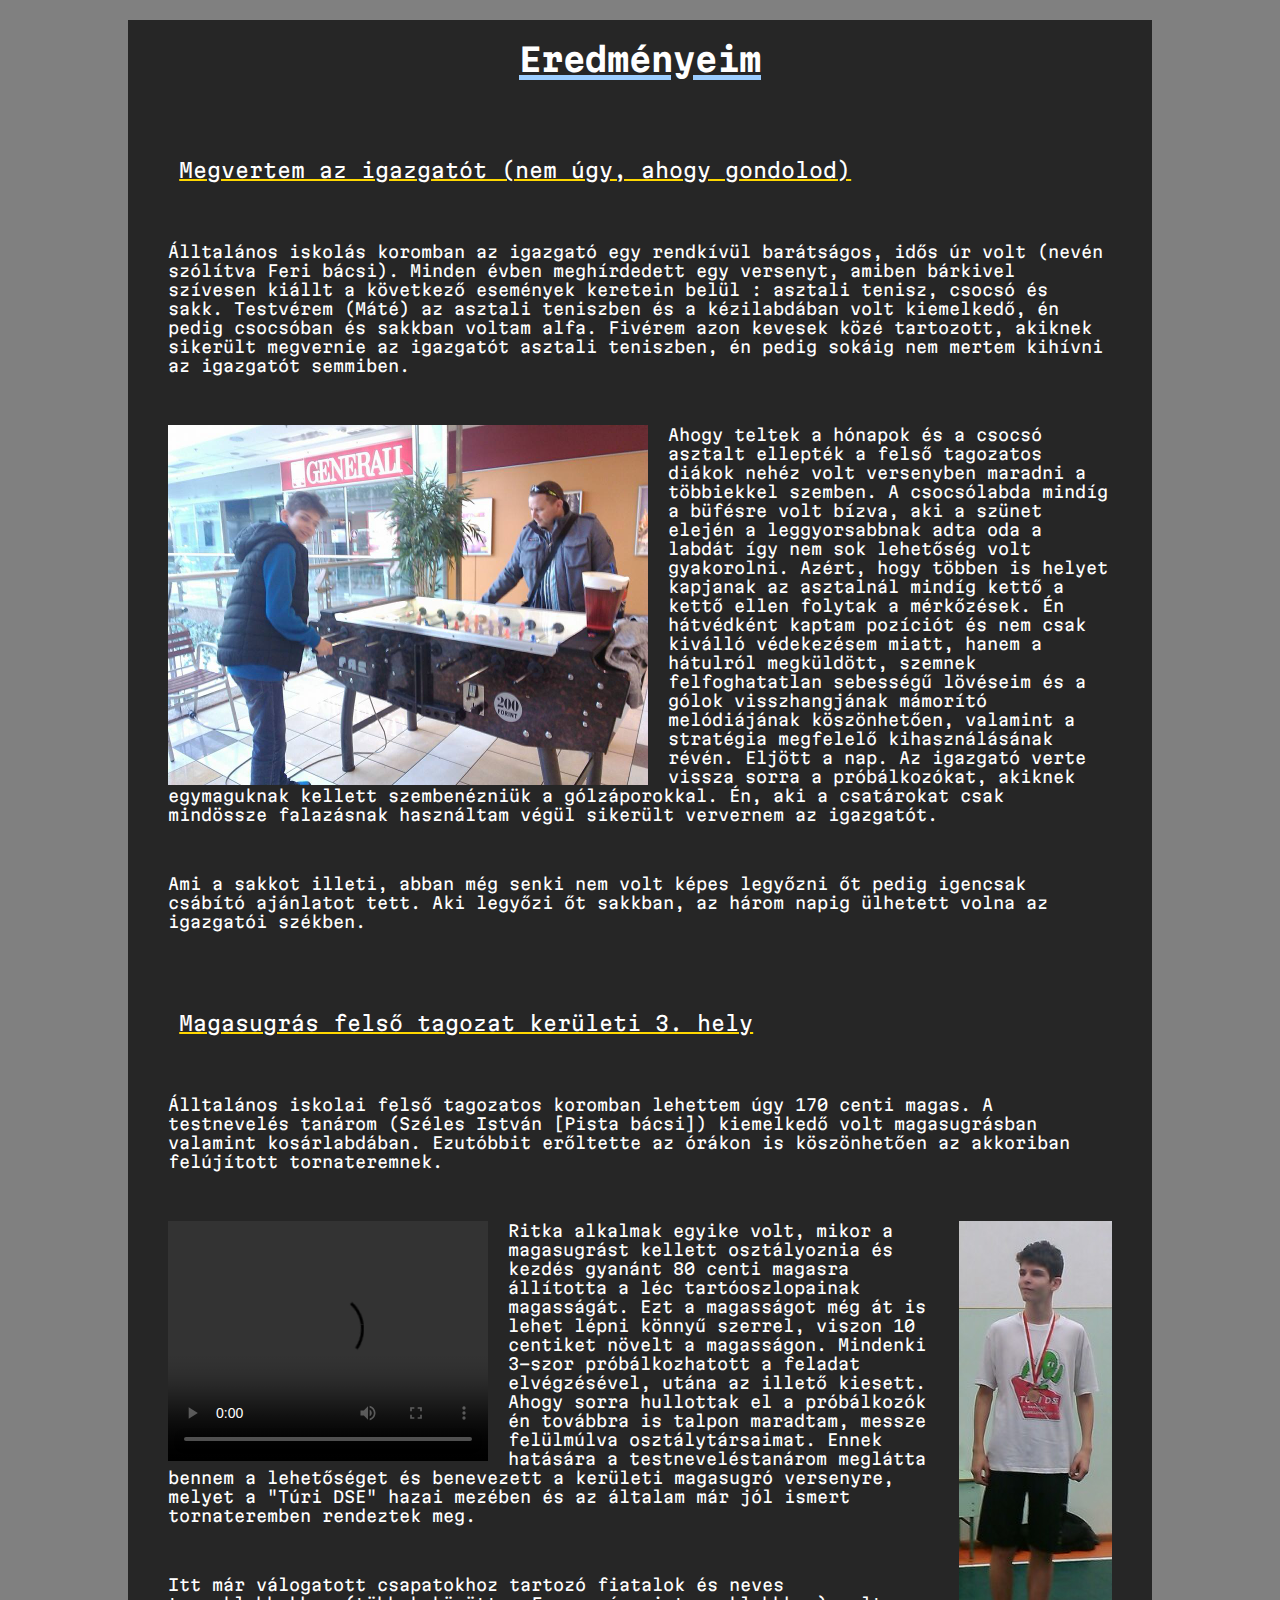
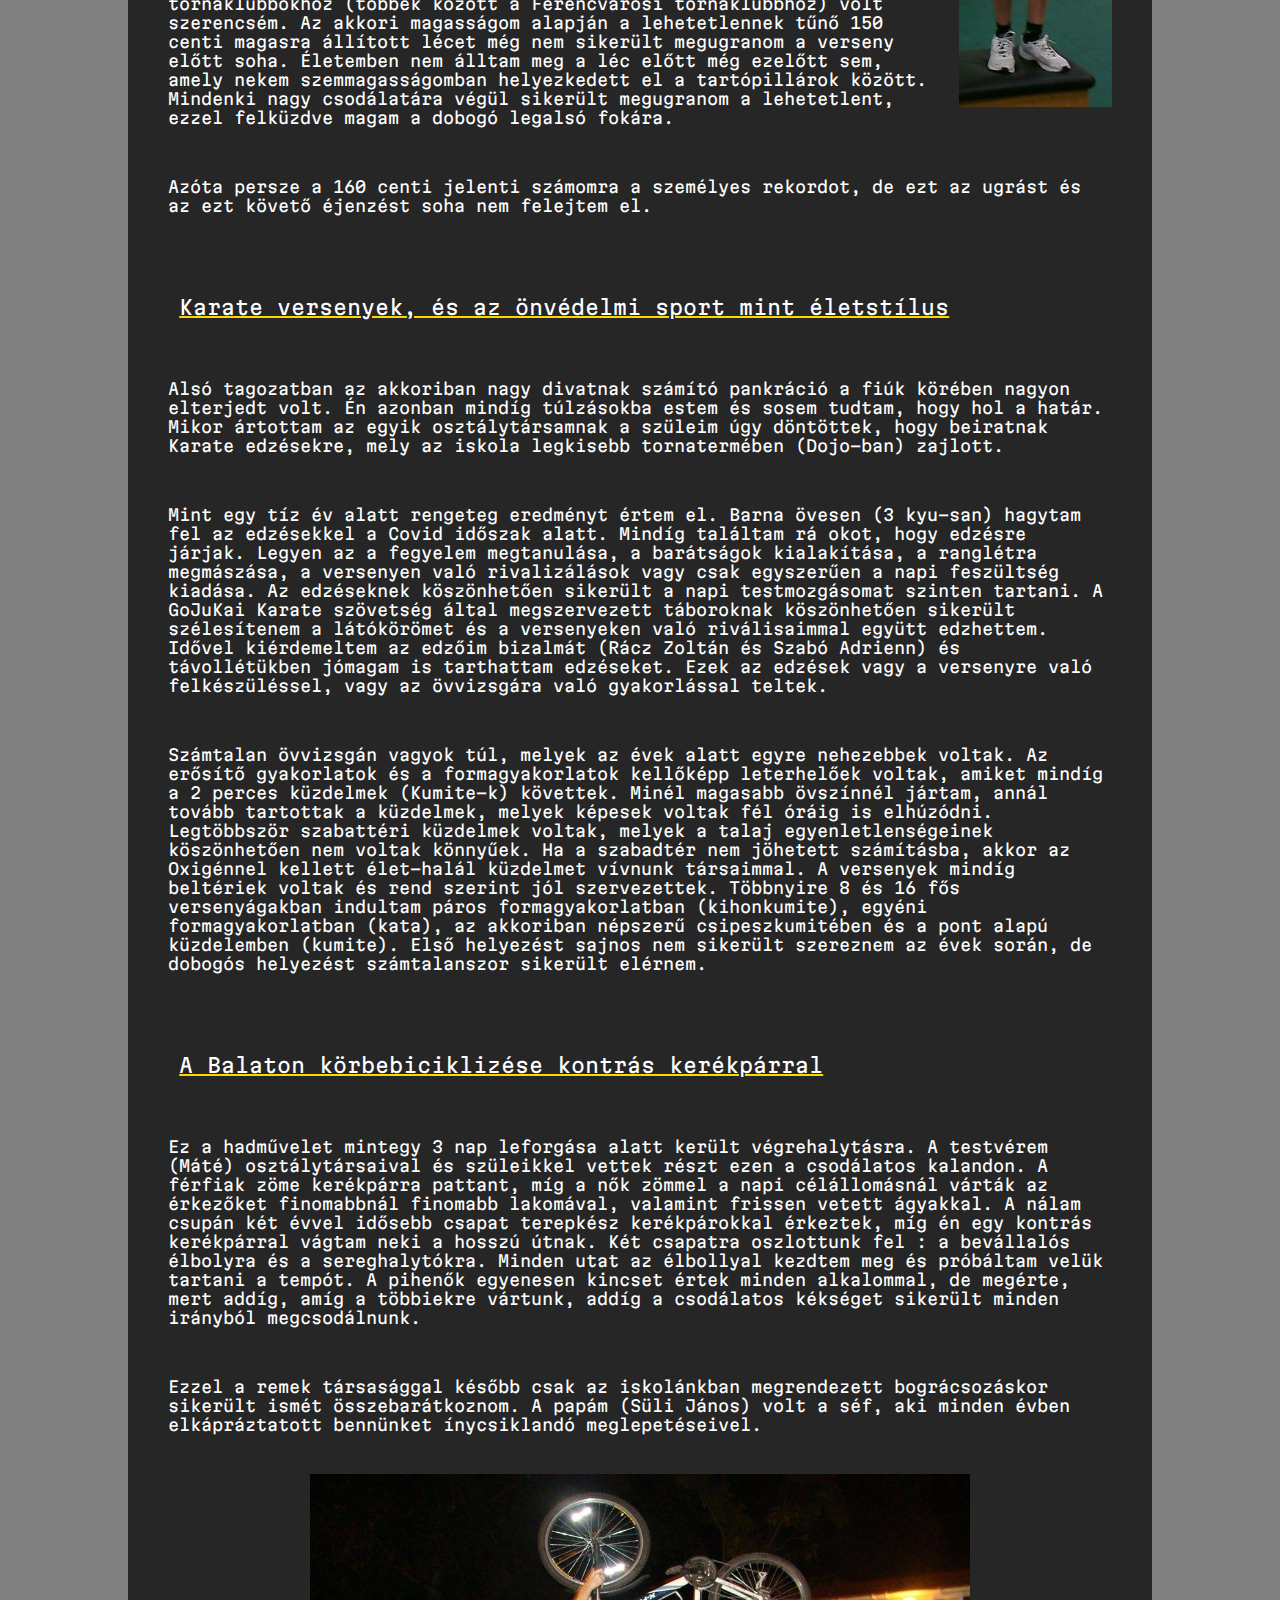
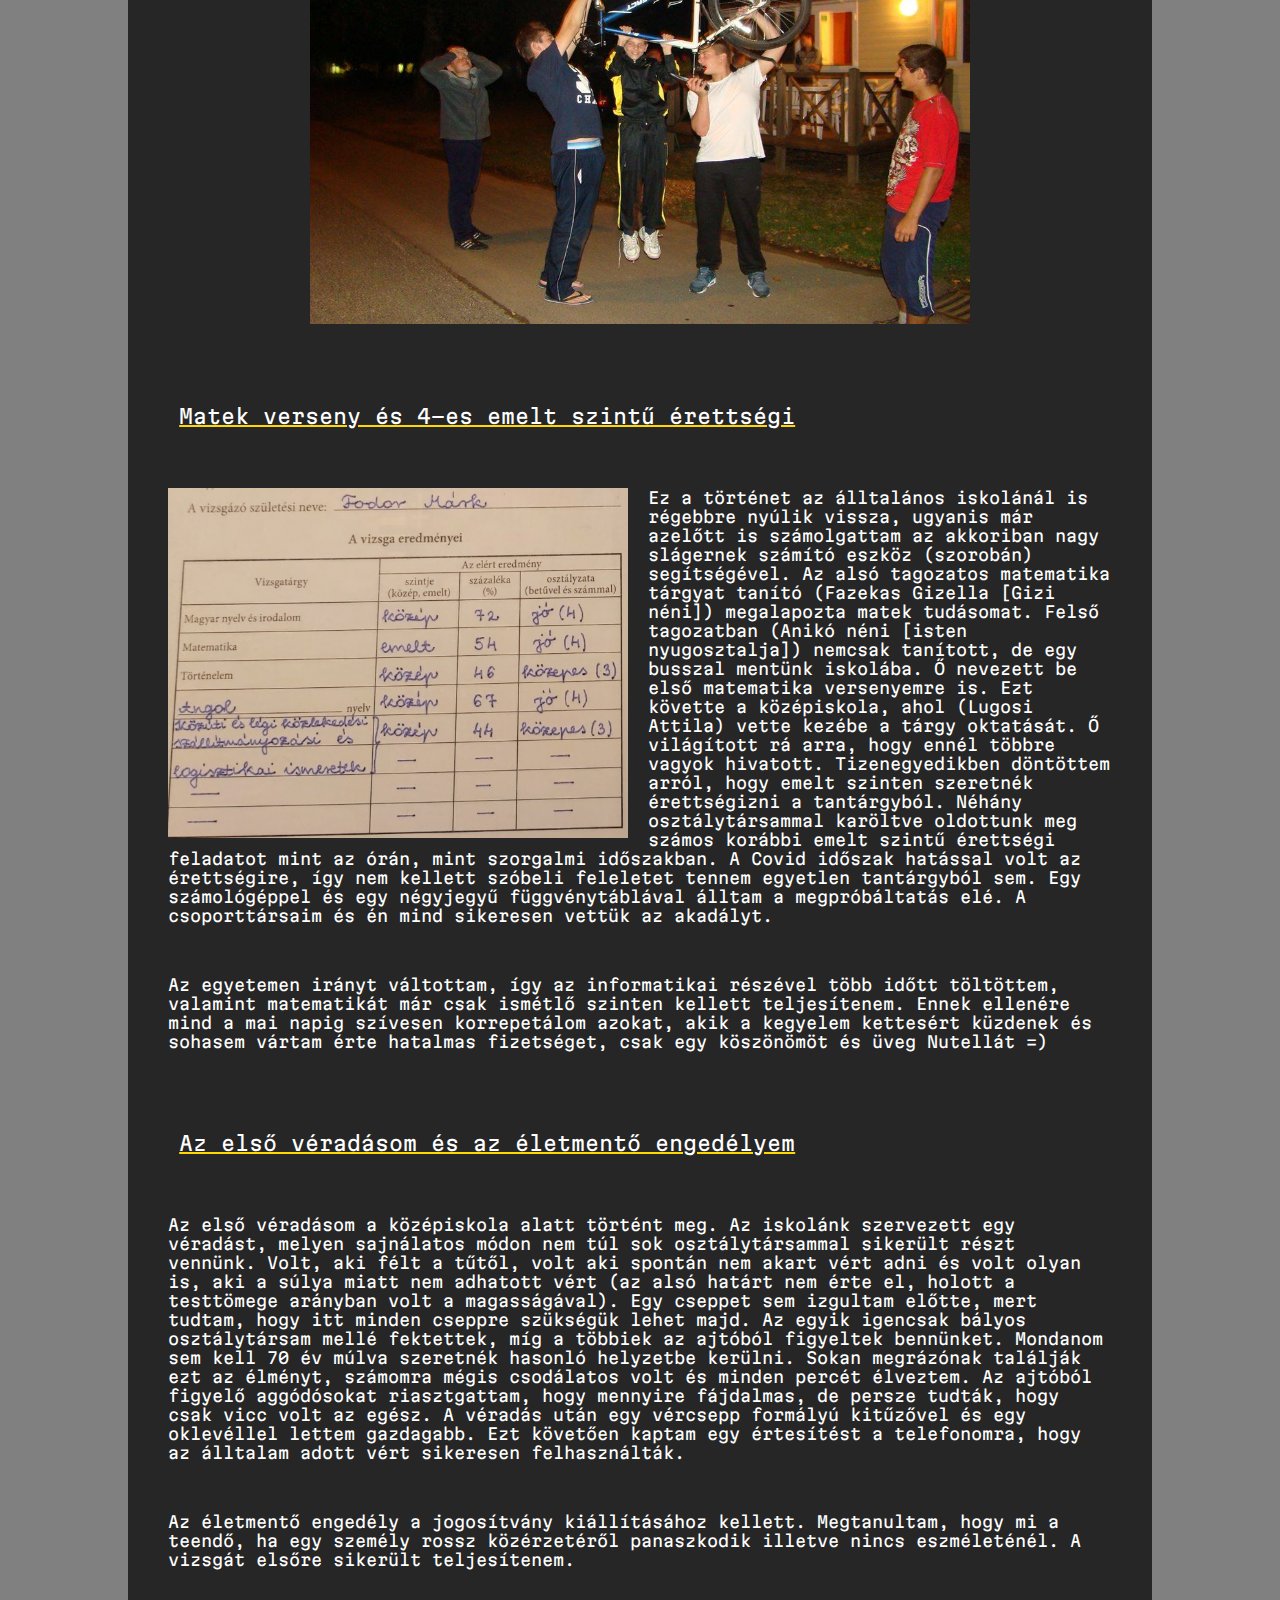
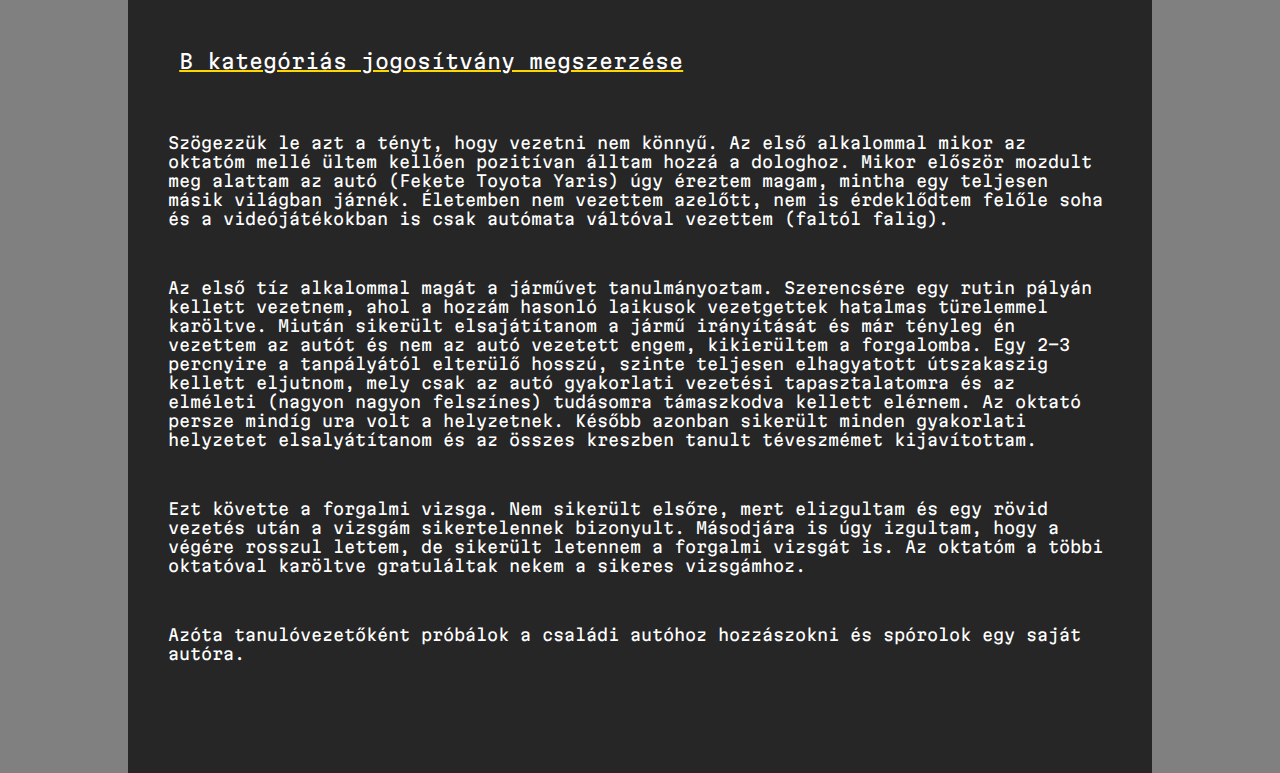
==== eredményeim.html @ e9b062b5 "Update eredményeim.html" ====
<!DOCTYPE HTML>
<html>

<head>
<meta charset="UTF-8">
<meta name="viewport" content="width=device-width, initial-scale=1.0">

<link rel="stylesheet" href="CSS/eredményeim.css">

<title>Fodor Márk portfólió eredményeim</title>



<link rel="preconnect" href="https://fonts.googleapis.com">
<link rel="preconnect" href="https://fonts.gstatic.com" crossorigin>
<link href="https://fonts.googleapis.com/css2?family=Martian+Mono:wght@600&display=swap" rel="stylesheet">


</head>




<body>

<div class="oszlop2">

<h1 class="cim">Eredményeim</h1>


<p class="fejezet2">
Megvertem az igazgatót (nem úgy, ahogy gondolod)
</p>
<p class="fejezet">
Álltalános iskolás koromban az igazgató egy rendkívül barátságos, idős úr volt (nevén szólítva Feri bácsi). Minden évben meghírdedett egy versenyt, amiben bárkivel szívesen kiállt a következő események keretein belül : asztali tenisz, csocsó és sakk. Testvérem (Máté) az asztali teniszben és a kézilabdában volt kiemelkedő, én pedig csocsóban és sakkban voltam alfa. Fivérem azon kevesek közé tartozott, akiknek sikerült megvernie az igazgatót asztali teniszben, én pedig sokáig nem mertem kihívni az igazgatót semmiben.
</p>
<p class="fejezet">


<a href="IMAGES/csocso.jpg" target="_blank">
<img class="csocso1" src="IMAGES/csocso.jpg" alt="Csocsózás a Sugár mozi előtt"></img>
</a>


Ahogy teltek a hónapok és a csocsó asztalt ellepték a felső tagozatos diákok nehéz volt versenyben maradni a többiekkel szemben. A csocsólabda mindíg a büfésre volt bízva, aki a szünet elején a leggyorsabbnak adta oda a labdát így nem sok lehetőség volt gyakorolni. Azért, hogy többen is helyet kapjanak az asztalnál mindíg kettő a kettő ellen folytak a mérkőzések. Én hátvédként kaptam pozíciót és nem csak kiválló védekezésem miatt, hanem a hátulról megküldött, szemnek felfoghatatlan sebességű lövéseim és a gólok visszhangjának mámorító melódiájának köszönhetően, valamint a stratégia megfelelő kihasználásának révén. Eljött a nap. Az igazgató verte vissza sorra a próbálkozókat, akiknek egymaguknak kellett szembenézniük a gólzáporokkal. Én, aki a csatárokat csak mindössze falazásnak használtam végül sikerült ververnem az igazgatót.
</p>
<p class="fejezet">
Ami a sakkot illeti, abban még senki nem volt képes legyőzni őt pedig igencsak csábító ajánlatot tett. Aki legyőzi őt sakkban, az három napig ülhetett volna az igazgatói székben.
</p>





<p class="fejezet2">
Magasugrás felső tagozat kerületi 3. hely
</p>
<p class="fejezet">
Álltalános iskolai felső tagozatos koromban lehettem úgy 170 centi magas. A testnevelés tanárom (Széles István [Pista bácsi]) kiemelkedő volt magasugrásban valamint kosárlabdában. Ezutóbbit erőltette az órákon is köszönhetően az akkoriban felújított tornateremnek.
</p>


<p class="fejezet">
<video class="magasugras" width="320" height="240" controls alt="magasugrás videó">
  <source src="VIDEO/magasugras.3gp" type="video/mp4">
  <source src="VIDEO/magasugras.3gp" type="video/ogg">
Your browser does not support the video tag.
</video>
<a href="IMAGES/Kerületi 3.hely.jpg" target="_blank">
<img class="keruletiharmadik" src="IMAGES/Kerületi 3.hely.jpg" alt="Kép a kerületi harmadikról"></img>
</a>
Ritka alkalmak egyike volt, mikor a magasugrást kellett osztályoznia és kezdés gyanánt 80 centi magasra állította a léc tartóoszlopainak magasságát. Ezt a magasságot még át is lehet lépni könnyű szerrel, viszon 10 centiket növelt a magasságon. Mindenki 3-szor próbálkozhatott a feladat elvégzésével, utána az illető kiesett. Ahogy sorra hullottak el a próbálkozók én továbbra is talpon maradtam, messze felülmúlva osztálytársaimat. Ennek hatására a testneveléstanárom meglátta bennem a lehetőséget és benevezett a kerületi magasugró versenyre, melyet a "Túri DSE" hazai mezében és az általam már jól ismert tornateremben rendeztek meg.
</p>

<p class="fejezet">
Itt már válogatott csapatokhoz tartozó fiatalok és neves tornaklubbokhoz (többek között a Ferencvárosi tornaklubbhoz) volt szerencsém. Az akkori magasságom alapján a lehetetlennek tűnő 150 centi magasra állított lécet még nem sikerült megugranom a verseny előtt soha. Életemben nem álltam meg a léc előtt még ezelőtt sem, amely nekem szemmagasságomban helyezkedett el a tartópillárok között. Mindenki nagy csodálatára végül sikerült megugranom a lehetetlent, ezzel felküzdve magam a dobogó legalsó fokára.
 </p>
 
 
 <p class="fejezet">
 Azóta persze a 160 centi jelenti számomra a személyes rekordot, de ezt az ugrást és az ezt követő éjenzést soha nem felejtem el.
</p>

<p class="fejezet2">
Karate versenyek, és az önvédelmi sport mint életstílus
</p>
<p class="fejezet">
Alsó tagozatban az akkoriban nagy divatnak számító pankráció a fiúk körében nagyon elterjedt volt. Én azonban mindíg túlzásokba estem és sosem tudtam, hogy hol a határ. Mikor ártottam az egyik osztálytársamnak a szüleim úgy döntöttek, hogy beiratnak Karate edzésekre, mely az iskola legkisebb tornatermében (Dojo-ban) zajlott.
</p>


<p class="fejezet">
Mint egy tíz év alatt rengeteg eredményt értem el. Barna övesen (3 kyu-san) hagytam fel az edzésekkel a Covid időszak alatt. Mindíg találtam rá okot, hogy edzésre járjak. Legyen az a fegyelem megtanulása, a barátságok kialakítása, a ranglétra megmászása, a versenyen való rivalizálások vagy csak egyszerűen a napi feszültség kiadása. Az edzéseknek köszönhetően sikerült a napi testmozgásomat szinten tartani. A GoJuKai Karate szövetség által megszervezett táboroknak köszönhetően sikerült szélesítenem a látókörömet és a versenyeken való riválisaimmal együtt edzhettem. Idővel kiérdemeltem az edzőim bizalmát (Rácz Zoltán és Szabó Adrienn) és távollétükben jómagam is tarthattam edzéseket. Ezek az edzések vagy a versenyre való felkészüléssel, vagy az övvizsgára való gyakorlással teltek.
</p>


<p class="fejezet">
Számtalan övvizsgán vagyok túl, melyek az évek alatt egyre nehezebbek voltak. Az erősítő gyakorlatok és a formagyakorlatok kellőképp leterhelőek voltak, amiket mindíg a 2 perces küzdelmek (Kumite-k) követtek. Minél magasabb övszínnél jártam, annál tovább tartottak a küzdelmek, melyek képesek voltak fél óráig is elhúzódni. Legtöbbször szabattéri küzdelmek voltak, melyek a talaj egyenletlenségeinek köszönhetően nem voltak könnyűek. Ha a szabadtér nem jöhetett számításba, akkor az Oxigénnel kellett élet-halál küzdelmet vívnunk társaimmal. A versenyek mindíg beltériek voltak és rend szerint jól szervezettek. Többnyire 8 és 16 fős versenyágakban indultam páros formagyakorlatban (kihonkumite), egyéni formagyakorlatban (kata), az akkoriban népszerű csipeszkumitében és a pont alapú küzdelemben (kumite). Első helyezést sajnos nem sikerült szereznem az évek során, de dobogós helyezést számtalanszor sikerült elérnem.
</p>





<p class="fejezet2">
A Balaton körbebiciklizése kontrás kerékpárral
</p>
<p class="fejezet">
Ez a hadművelet mintegy 3 nap leforgása alatt került végrehalytásra. A testvérem (Máté) osztálytársaival és szüleikkel vettek részt ezen a csodálatos kalandon. A férfiak zöme kerékpárra pattant, míg a nők zömmel a napi célállomásnál várták az érkezőket finomabbnál finomabb lakomával, valamint frissen vetett ágyakkal. A nálam csupán két évvel idősebb csapat terepkész kerékpárokkal érkeztek, míg én egy kontrás kerékpárral vágtam neki a hosszú útnak. Két csapatra oszlottunk fel : a bevállalós élbolyra és a sereghalytókra. Minden utat az élbollyal kezdtem meg és próbáltam velük tartani a tempót. A pihenők egyenesen kincset értek minden alkalommal, de megérte, mert addíg, amíg a többiekre vártunk, addíg a csodálatos kékséget sikerült minden irányból megcsodálnunk.
</p>
<p class="fejezet">
Ezzel a remek társasággal később csak az iskolánkban megrendezett bográcsozáskor sikerült ismét összebarátkoznom. A papám (Süli János) volt a séf, aki minden évben elkápráztatott bennünket ínycsiklandó meglepetéseivel.
</p>

<a href="IMAGES/kerekpar.jpg" target="_blank">
<img class="kerekpar" src="IMAGES/kerekpar.jpg" alt="Kép a nagy csapatról"></img>
</a>



<p class="fejezet2">
Matek verseny és 4-es emelt szintű érettségi
</p>
<p class="fejezet">

<a href="IMAGES/emeltmatematikanégyes.jpg" target="_blank">
<img class="matek4" src="IMAGES/emeltmatematikanégyes.jpg" alt="Kép a négyes bizonyítványomról"></img>
</a>

Ez a történet az álltalános iskolánál is régebbre nyúlik vissza, ugyanis már azelőtt is számolgattam az akkoriban nagy slágernek számító eszköz (szorobán) segítségével. Az alsó tagozatos matematika tárgyat tanító (Fazekas Gizella [Gizi néni]) megalapozta matek tudásomat. Felső tagozatban (Anikó néni [isten nyugosztalja]) nemcsak tanított, de egy busszal mentünk iskolába. Ő nevezett be első matematika versenyemre is. Ezt követte a középiskola, ahol (Lugosi Attila) vette kezébe a tárgy oktatását. Ő világított rá arra, hogy ennél többre vagyok hivatott. Tizenegyedikben döntöttem arról, hogy emelt szinten szeretnék érettségizni a tantárgyból. Néhány osztálytársammal karöltve oldottunk meg számos korábbi emelt szintű érettségi feladatot mint az órán, mint szorgalmi időszakban. A Covid időszak hatással volt az érettségire, így nem kellett szóbeli feleletet tennem egyetlen tantárgyból sem. Egy számológéppel és egy négyjegyű függvénytáblával álltam a megpróbáltatás elé. A csoporttársaim és én mind sikeresen vettük az akadályt.
</p>

<p class="fejezet">
Az egyetemen irányt váltottam, így az informatikai részével több időtt töltöttem, valamint matematikát már csak ismétlő szinten kellett teljesítenem. Ennek ellenére mind a mai napig szívesen korrepetálom azokat, akik a kegyelem kettesért küzdenek és sohasem vártam érte hatalmas fizetséget, csak egy köszönömöt és üveg Nutellát =)
</p>
<p class="fejezet2">
Az első véradásom és az életmentő engedélyem
</p>
<p class="fejezet">
Az első véradásom a középiskola alatt történt meg. Az iskolánk szervezett egy véradást, melyen sajnálatos módon nem túl sok osztálytársammal sikerült részt vennünk. Volt, aki félt a tűtől, volt aki spontán nem akart vért adni és volt olyan is, aki a súlya miatt nem adhatott vért (az alsó határt nem érte el, holott a testtömege arányban volt a magasságával). Egy cseppet sem izgultam előtte, mert tudtam, hogy itt minden cseppre szükségük lehet majd. Az egyik igencsak bályos osztálytársam mellé fektettek, míg a többiek az ajtóból figyeltek bennünket. Mondanom sem kell 70 év múlva szeretnék hasonló helyzetbe kerülni. Sokan megrázónak találják ezt az élményt, számomra mégis csodálatos volt és minden percét élveztem. Az ajtóból figyelő aggódósokat riasztgattam, hogy mennyire fájdalmas, de persze tudták, hogy csak vicc volt az egész. A véradás után egy vércsepp formályú kitűzővel és egy oklevéllel lettem gazdagabb. Ezt követően kaptam egy értesítést a telefonomra, hogy az álltalam adott vért sikeresen felhasználták.
</p>
<p class="fejezet">
Az életmentő engedély a jogosítvány kiállításához kellett. Megtanultam, hogy mi a teendő, ha egy személy rossz közérzetéről panaszkodik illetve nincs eszméleténél. A vizsgát elsőre sikerült teljesítenem.
</p>



<p class="fejezet2">
B kategóriás jogosítvány megszerzése
</p>
<p class="fejezet">
Szögezzük le azt a tényt, hogy vezetni nem könnyű. Az első alkalommal mikor az oktatóm mellé ültem kellően pozitívan álltam hozzá a dologhoz. Mikor először mozdult meg alattam az autó (Fekete Toyota Yaris) úgy éreztem magam, mintha egy teljesen másik világban járnék. Életemben nem vezettem azelőtt, nem is érdeklődtem felőle soha és a videójátékokban is csak autómata váltóval vezettem (faltól falig).
</p>

<p class="fejezet">
Az első tíz alkalommal magát a járművet tanulmányoztam. Szerencsére egy rutin pályán kellett vezetnem, ahol a hozzám hasonló laikusok vezetgettek hatalmas türelemmel karöltve. Miután sikerült elsajátítanom a jármű irányítását és már tényleg én vezettem az autót és nem az autó vezetett engem, kikierültem a forgalomba. Egy 2-3 percnyire a tanpályától elterülő hosszú, szinte teljesen elhagyatott útszakaszig kellett eljutnom, mely csak az autó gyakorlati vezetési tapasztalatomra és az elméleti (nagyon nagyon felszínes) tudásomra támaszkodva kellett elérnem. Az oktató persze mindíg ura volt a helyzetnek. Később azonban sikerült minden gyakorlati helyzetet elsalyátítanom és az összes kreszben tanult téveszmémet kijavítottam.
</p>


<p class="fejezet">
Ezt követte a forgalmi vizsga. Nem sikerült elsőre, mert elizgultam és egy rövid vezetés után a vizsgám sikertelennek bizonyult. Másodjára is úgy izgultam, hogy a végére rosszul lettem, de sikerült letennem a forgalmi vizsgát is. Az oktatóm a többi oktatóval karöltve gratuláltak nekem a sikeres vizsgámhoz.
</p>

<p class="fejezet">
Azóta tanulóvezetőként próbálok a családi autóhoz hozzászokni és spórolok egy saját autóra.
</p>







</div>

</body>

</html>
---- CSS/eredményeim.css ----
*{
	font-family: 'Martian Mono', monospace;
}

body{
	background-color:gray;
	margin:0px;
	padding:0px;
	background-image: url('https://souravsinha.com/wp-content/uploads/2021/08/Financial-freedom.jpg');
	background-repeat: no-repeat;
	background-attachment: fixed;
}





div.oszlop2{
	width:80%;
	height:5553px;
	position: relative;
	background: rgba(0, 0, 0, .7);
	margin:20px auto 0px auto;
}




img.profilkep{
	height:width;
	width:80%;
	margin:20px 0px 0px 10%;
	border-radius: 1000px;
}


hr{
	margin:0px;
}


h2.nev{
	text-align:center;
	margin:10px 0px 100px 0px;
	
	text-decoration: underline black 3px;
}

h4.nev{
	text-align:center;
	margin:0px;
	padding:20px;
	color:black;
}

div.laplink{
	background-color:#9BCDFF;
	width:100%;
	height:70px;
	margin:0px;
}

div.laplink:hover{
	background-color:white;
}


div.laplink:hover, h4.nev:link{
	color:#2693FF;
}

div.laplink:hover, h4.nev:visited{
	color:#2693FF;
}


div.laplink:hover, h4.nev:hover{
	color:#2693FF;
}


div.laplink:hover, h4.nev:active{
	color:#2693FF;
}

a.ugras{
	text-decoration: none;
}

p{
	color:white;
}

h1.cim{
	color:white;
	text-align:center;
	text-decoration: underline #9BCDFF 5px;
	margin:0px;
	padding:20px 0px 0px 0px;
}

div.lábjegyzet{
	background-color:#9BCDFF;
	
	position: absolute;
	bottom: 0px;
	width:100%;
}

h1.cim2{
	color:black;
	text-align:center;
}

p.elerhetoseg{
	color:black;
	float:left;
	padding:0px 0px 0px 30px;
}

p.elerhetoseg2{
	color:black;
	float:right;
	padding:0px 30px 0px 0px;
}

div.fejezet{
	width:90%;
	height:600px;
	margin:0px auto 10px auto;
	padding:10px;
}

img.bemutatkozókep{
	height:450px;
	width:250px;
	float:left;
}

img.mibenvagyokjo{
	height:450px;
	width:250px;
	float:left;
}

div.tobbi1{
	background-color:#9BCDFF;
	width:200px;
	height:50px;
	
	position:absolute;
    left: 1000px;
    top: 565px;
}

div.tobbi2{
	background-color:#9BCDFF;
	width:200px;
	height:50px;
	
	position:absolute;
    left: 1000px;
    top: 1195px;
}

div.tobbi3{
	background-color:#9BCDFF;
	width:200px;
	height:50px;
	
	position:absolute;
    left: 1000px;
    top: 1830px;
}

h3.tovabb{
	text-align:center;
}

a.ujoldal{
	text-decoration: none;
	color:black;
}

div.tobbi1:hover{
	background-color:white;
}

div.tobbi1:hover, h3.tovabb:link{
	color:#2693FF;
}

div.tobbi1:hover, h3.tovabb:visited{
	color:#2693FF;
}


div.tobbi1:hover, h3.tovabb:hover{
	color:#2693FF;
}


div.tobbi1:hover, h3.tovabb:active{
	color:#2693FF;
}



div.tobbi2:hover{
	background-color:white;
}

div.tobbi2:hover, h3.tovabb:link{
	color:#2693FF;
}

div.tobbi2:hover, h3.tovabb:visited{
	color:#2693FF;
}


div.tobbi2:hover, h3.tovabb:hover{
	color:#2693FF;
}


div.tobbi2:hover, h3.tovabb:active{
	color:#2693FF;
}



div.tobbi3:hover{
	background-color:white;
}

div.tobbi3:hover, h3.tovabb:link{
	color:#2693FF;
}

div.tobbi3:hover, h3.tovabb:visited{
	color:#2693FF;
}


div.tobbi3:hover, h3.tovabb:hover{
	color:#2693FF;
}


div.tobbi3:hover, h3.tovabb:active{
	color:#2693FF;
}

div.bemutatkozokepmellett{
	padding:10px 10px 10px 270px;
	width:40%;
}

div.mibenvagyokjokepmellett{
	padding:60px 10px 10px 270px;
	width:30%;
}

div.eredmenyek{
	width:40%;
	text-align:center;
	margin:0px auto;
	padding:40px 0px 0px 0px;
}

p.fejezet{
	margin:50px 40px 0px 40px;
}


p.fejezet2{
	width:90%;
	margin:70px auto 10px auto;
	padding:10px;
	font-size: 20px;
	text-decoration: underline #FFD700 2px;
}

video.magasugras{
	float:left;
	margin-right:20px;
}

img.keruletiharmadik{
	float:right;
	margin-left:20px;
}

img.csocso1{
	float:left;
	height:360px;
	width:480px;
	margin-right:20px;
}

img.kerekpar{
	height:450px;
	width:660px;
	margin:40px auto;
	display: block;
}

img.matek4{
	float:left;
	height:350px;
	width:460px;
	margin:0px auto;
	display: block;
	margin-right:20px;
}
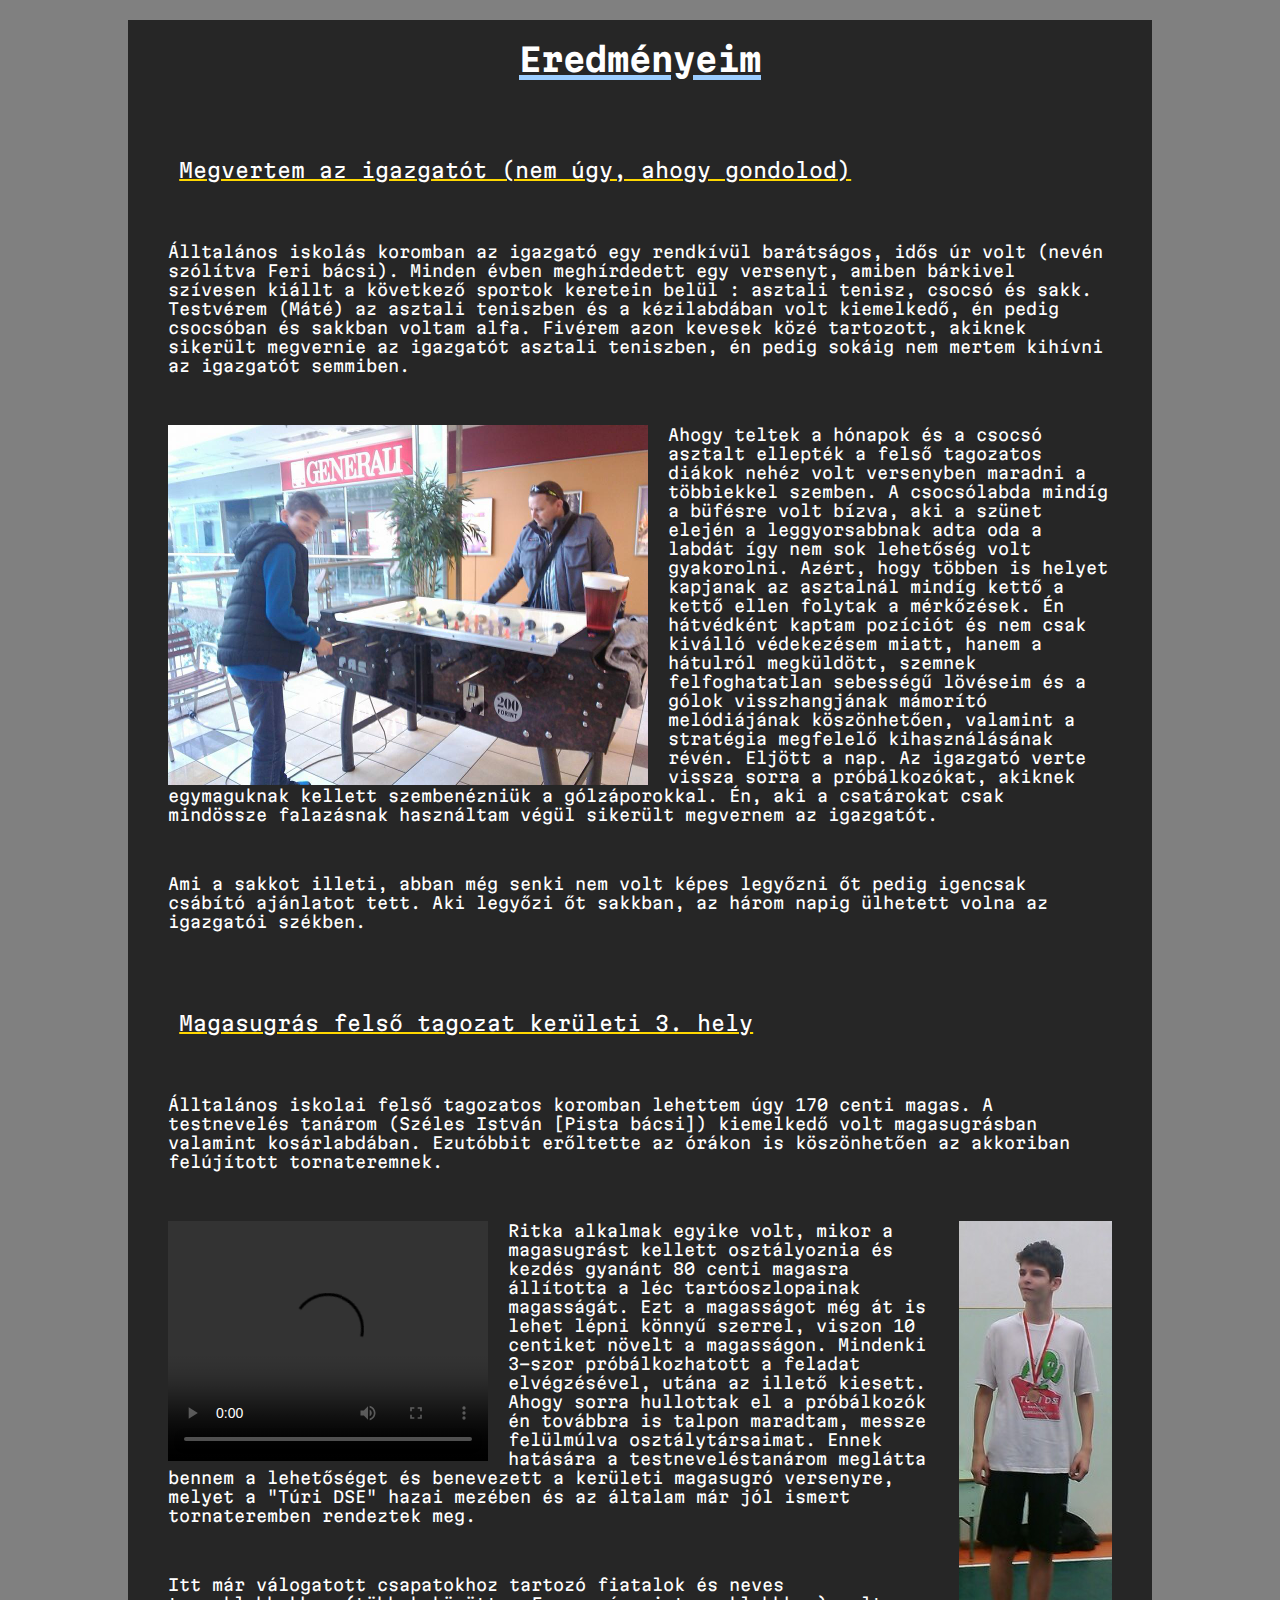
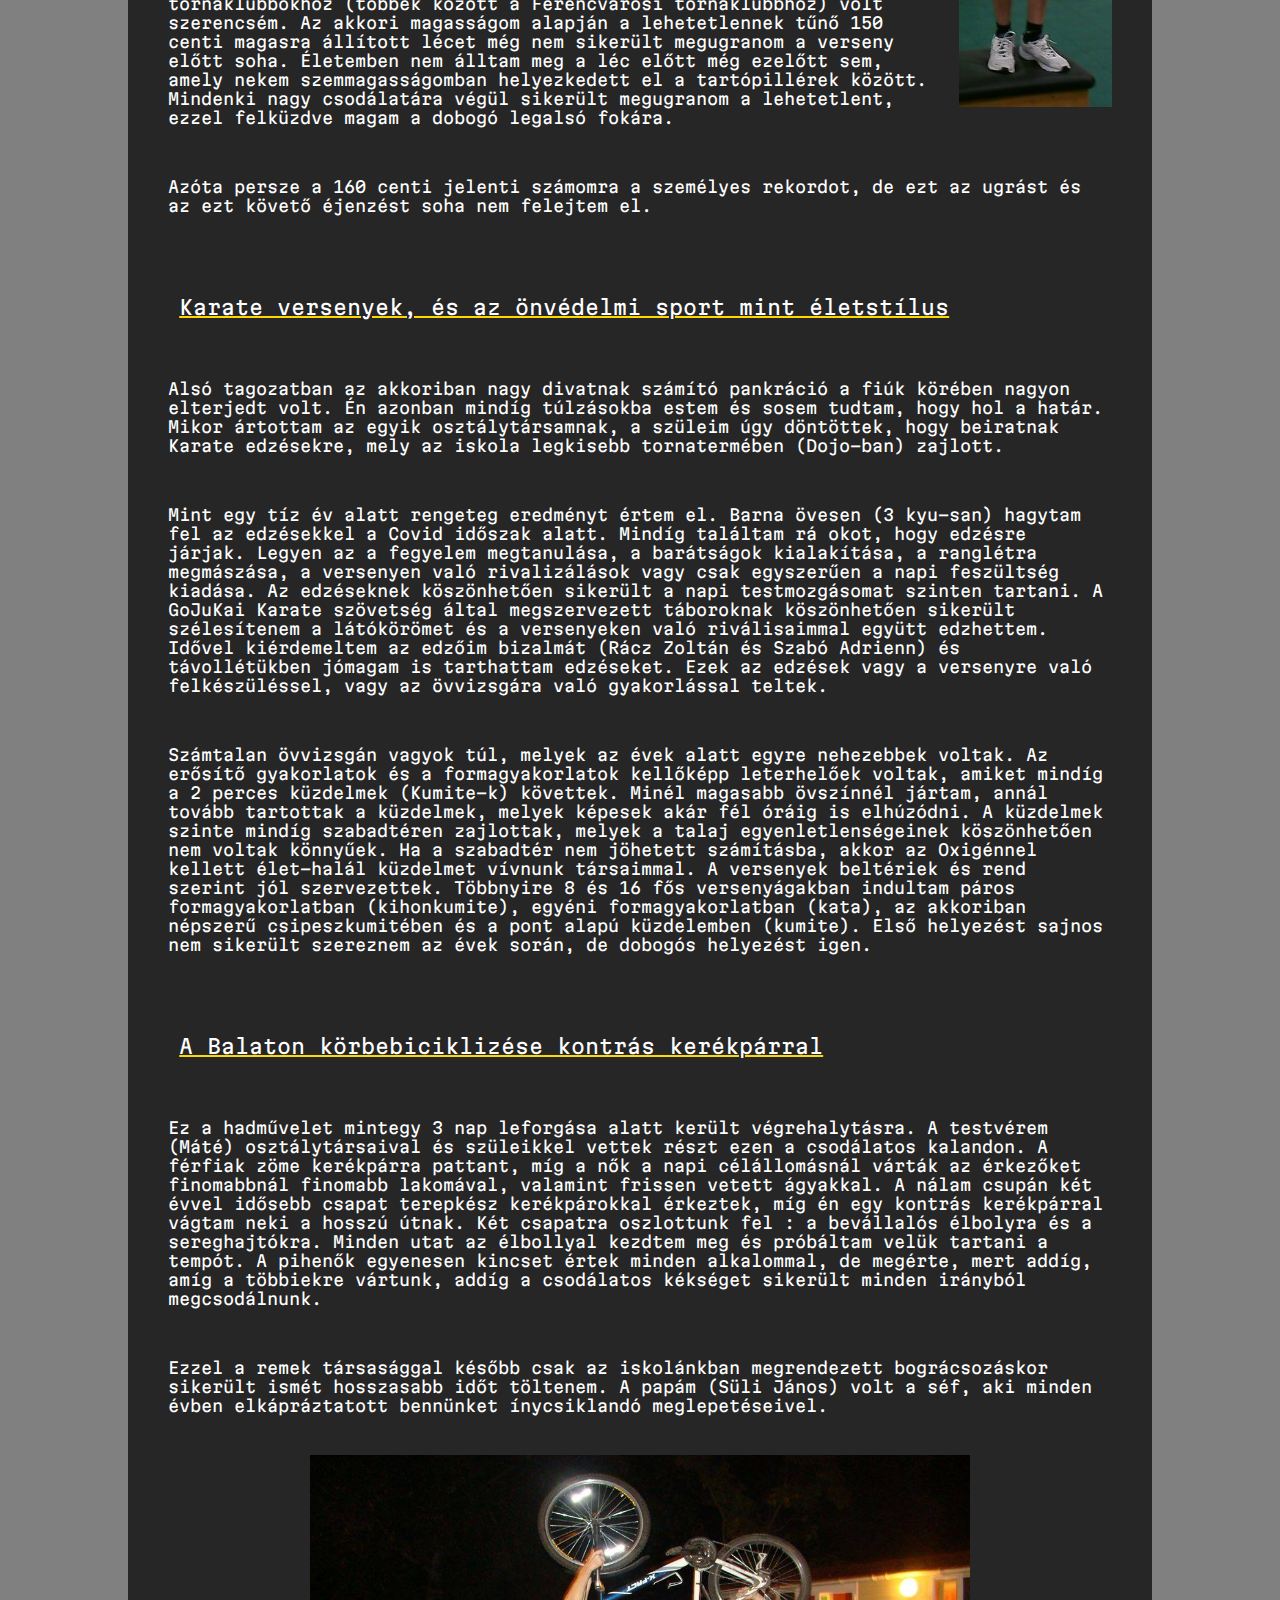
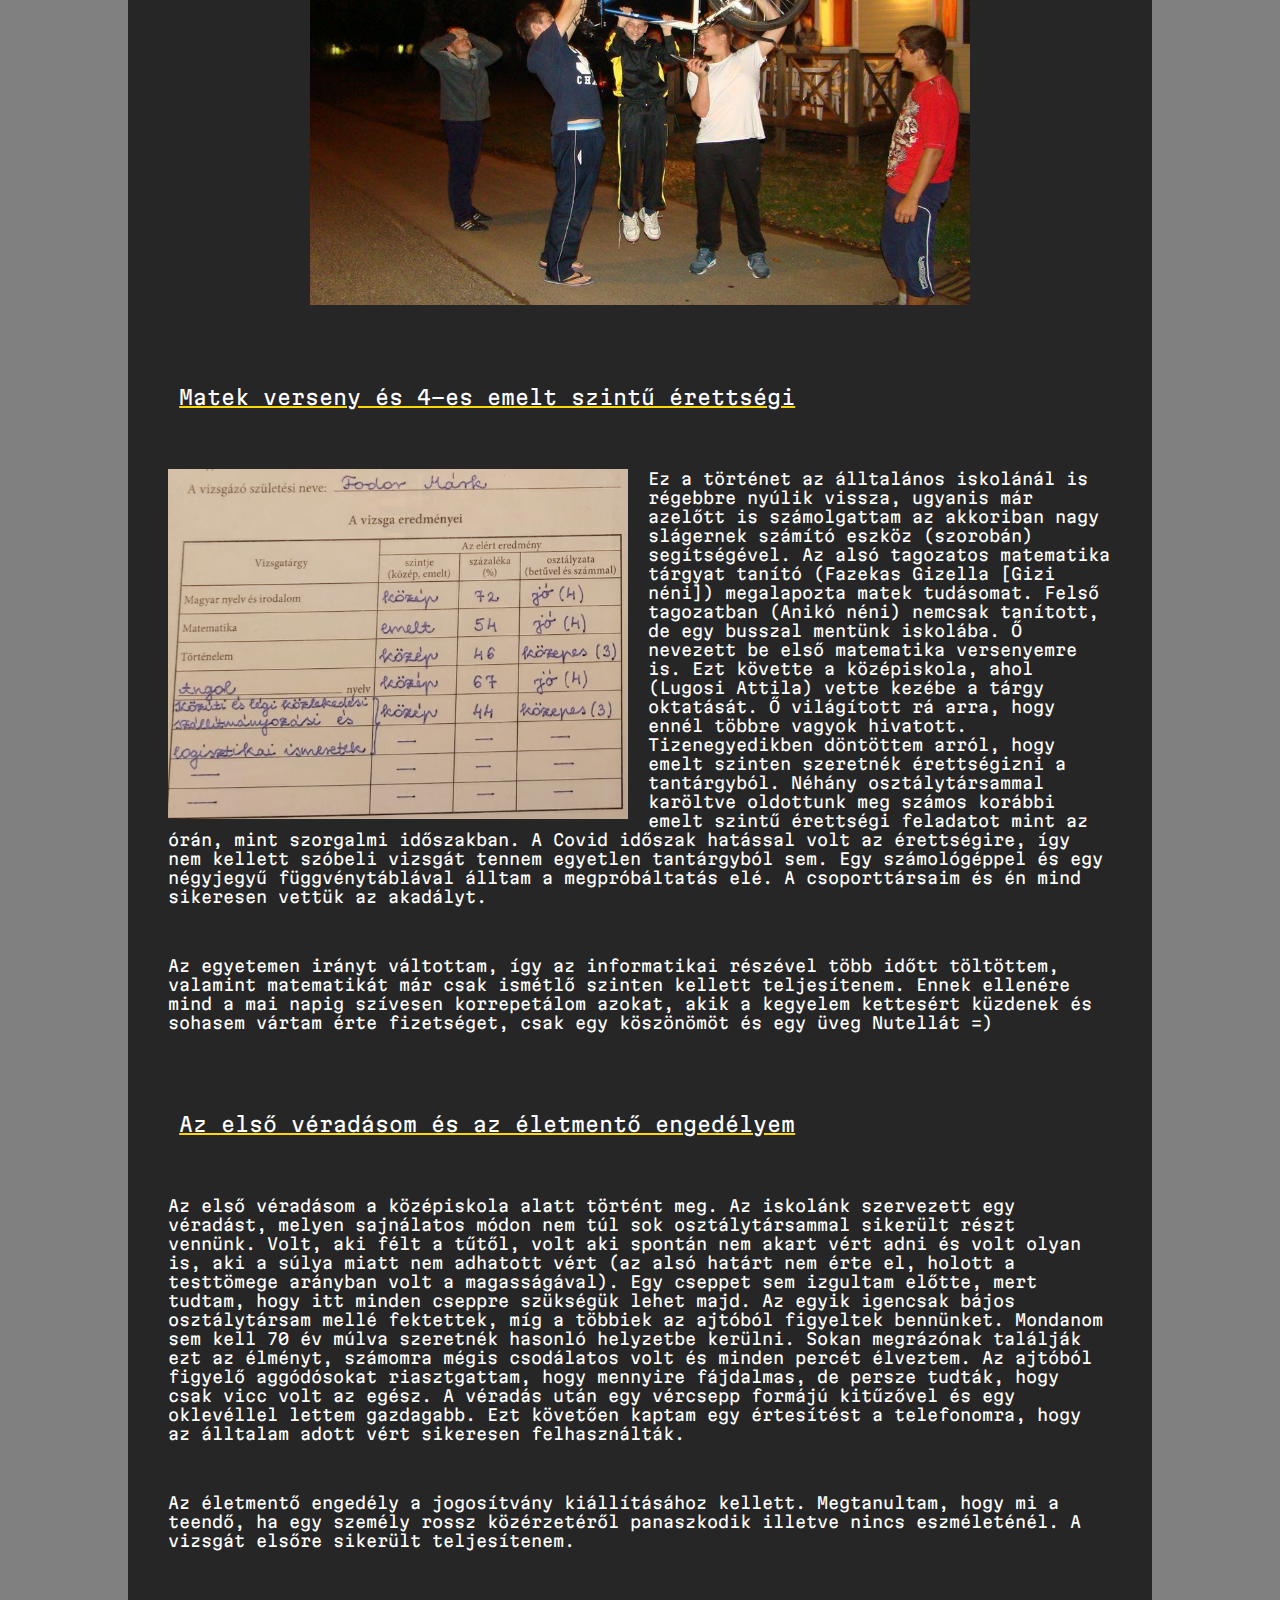
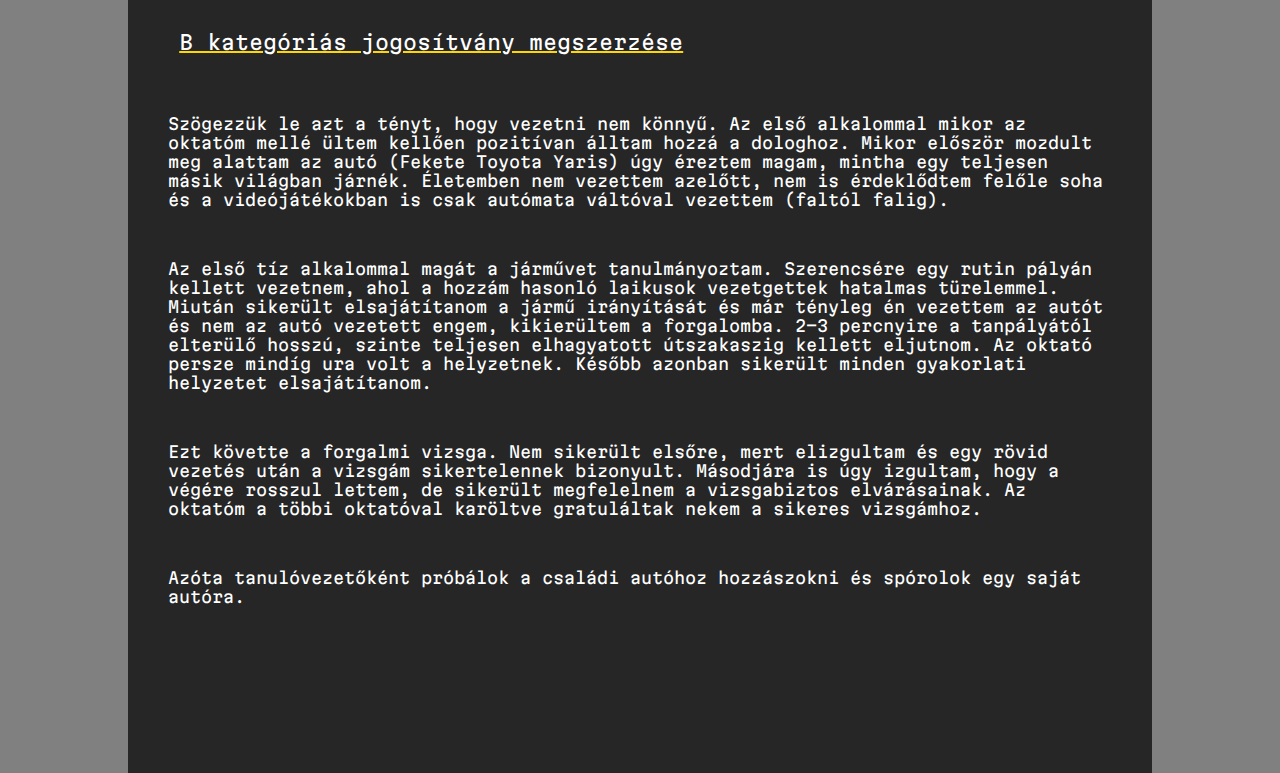
==== commit 799e6351: "Update eredményeim.html" ====
--- a/eredményeim.html
+++ b/eredményeim.html
@@ -32,7 +32,7 @@
 Megvertem az igazgatót (nem úgy, ahogy gondolod)
 </p>
 <p class="fejezet">
-Álltalános iskolás koromban az igazgató egy rendkívül barátságos, idős úr volt (nevén szólítva Feri bácsi). Minden évben meghírdedett egy versenyt, amiben bárkivel szívesen kiállt a következő események keretein belül : asztali tenisz, csocsó és sakk. Testvérem (Máté) az asztali teniszben és a kézilabdában volt kiemelkedő, én pedig csocsóban és sakkban voltam alfa. Fivérem azon kevesek közé tartozott, akiknek sikerült megvernie az igazgatót asztali teniszben, én pedig sokáig nem mertem kihívni az igazgatót semmiben.
+Álltalános iskolás koromban az igazgató egy rendkívül barátságos, idős úr volt (nevén szólítva Feri bácsi). Minden évben meghírdedett egy versenyt, amiben bárkivel szívesen kiállt a következő sportok keretein belül : asztali tenisz, csocsó és sakk. Testvérem (Máté) az asztali teniszben és a kézilabdában volt kiemelkedő, én pedig csocsóban és sakkban voltam alfa. Fivérem azon kevesek közé tartozott, akiknek sikerült megvernie az igazgatót asztali teniszben, én pedig sokáig nem mertem kihívni az igazgatót semmiben.
 </p>
 <p class="fejezet">
 
@@ -42,7 +42,7 @@
 </a>
 
 
-Ahogy teltek a hónapok és a csocsó asztalt ellepték a felső tagozatos diákok nehéz volt versenyben maradni a többiekkel szemben. A csocsólabda mindíg a büfésre volt bízva, aki a szünet elején a leggyorsabbnak adta oda a labdát így nem sok lehetőség volt gyakorolni. Azért, hogy többen is helyet kapjanak az asztalnál mindíg kettő a kettő ellen folytak a mérkőzések. Én hátvédként kaptam pozíciót és nem csak kiválló védekezésem miatt, hanem a hátulról megküldött, szemnek felfoghatatlan sebességű lövéseim és a gólok visszhangjának mámorító melódiájának köszönhetően, valamint a stratégia megfelelő kihasználásának révén. Eljött a nap. Az igazgató verte vissza sorra a próbálkozókat, akiknek egymaguknak kellett szembenézniük a gólzáporokkal. Én, aki a csatárokat csak mindössze falazásnak használtam végül sikerült ververnem az igazgatót.
+Ahogy teltek a hónapok és a csocsó asztalt ellepték a felső tagozatos diákok nehéz volt versenyben maradni a többiekkel szemben. A csocsólabda mindíg a büfésre volt bízva, aki a szünet elején a leggyorsabbnak adta oda a labdát így nem sok lehetőség volt gyakorolni. Azért, hogy többen is helyet kapjanak az asztalnál mindíg kettő a kettő ellen folytak a mérkőzések. Én hátvédként kaptam pozíciót és nem csak kiválló védekezésem miatt, hanem a hátulról megküldött, szemnek felfoghatatlan sebességű lövéseim és a gólok visszhangjának mámorító melódiájának köszönhetően, valamint a stratégia megfelelő kihasználásának révén. Eljött a nap. Az igazgató verte vissza sorra a próbálkozókat, akiknek egymaguknak kellett szembenézniük a gólzáporokkal. Én, aki a csatárokat csak mindössze falazásnak használtam végül sikerült megvernem az igazgatót.
 </p>
 <p class="fejezet">
 Ami a sakkot illeti, abban még senki nem volt képes legyőzni őt pedig igencsak csábító ajánlatot tett. Aki legyőzi őt sakkban, az három napig ülhetett volna az igazgatói székben.
@@ -73,7 +73,7 @@
 </p>
 
 <p class="fejezet">
-Itt már válogatott csapatokhoz tartozó fiatalok és neves tornaklubbokhoz (többek között a Ferencvárosi tornaklubbhoz) volt szerencsém. Az akkori magasságom alapján a lehetetlennek tűnő 150 centi magasra állított lécet még nem sikerült megugranom a verseny előtt soha. Életemben nem álltam meg a léc előtt még ezelőtt sem, amely nekem szemmagasságomban helyezkedett el a tartópillárok között. Mindenki nagy csodálatára végül sikerült megugranom a lehetetlent, ezzel felküzdve magam a dobogó legalsó fokára.
+Itt már válogatott csapatokhoz tartozó fiatalok és neves tornaklubbokhoz (többek között a Ferencvárosi tornaklubbhoz) volt szerencsém. Az akkori magasságom alapján a lehetetlennek tűnő 150 centi magasra állított lécet még nem sikerült megugranom a verseny előtt soha. Életemben nem álltam meg a léc előtt még ezelőtt sem, amely nekem szemmagasságomban helyezkedett el a tartópillérek között. Mindenki nagy csodálatára végül sikerült megugranom a lehetetlent, ezzel felküzdve magam a dobogó legalsó fokára.
  </p>
  
  
@@ -85,7 +85,7 @@
 Karate versenyek, és az önvédelmi sport mint életstílus
 </p>
 <p class="fejezet">
-Alsó tagozatban az akkoriban nagy divatnak számító pankráció a fiúk körében nagyon elterjedt volt. Én azonban mindíg túlzásokba estem és sosem tudtam, hogy hol a határ. Mikor ártottam az egyik osztálytársamnak a szüleim úgy döntöttek, hogy beiratnak Karate edzésekre, mely az iskola legkisebb tornatermében (Dojo-ban) zajlott.
+Alsó tagozatban az akkoriban nagy divatnak számító pankráció a fiúk körében nagyon elterjedt volt. Én azonban mindíg túlzásokba estem és sosem tudtam, hogy hol a határ. Mikor ártottam az egyik osztálytársamnak, a szüleim úgy döntöttek, hogy beiratnak Karate edzésekre, mely az iskola legkisebb tornatermében (Dojo-ban) zajlott.
 </p>
 
 
@@ -95,7 +95,7 @@
 
 
 <p class="fejezet">
-Számtalan övvizsgán vagyok túl, melyek az évek alatt egyre nehezebbek voltak. Az erősítő gyakorlatok és a formagyakorlatok kellőképp leterhelőek voltak, amiket mindíg a 2 perces küzdelmek (Kumite-k) követtek. Minél magasabb övszínnél jártam, annál tovább tartottak a küzdelmek, melyek képesek voltak fél óráig is elhúzódni. Legtöbbször szabattéri küzdelmek voltak, melyek a talaj egyenletlenségeinek köszönhetően nem voltak könnyűek. Ha a szabadtér nem jöhetett számításba, akkor az Oxigénnel kellett élet-halál küzdelmet vívnunk társaimmal. A versenyek mindíg beltériek voltak és rend szerint jól szervezettek. Többnyire 8 és 16 fős versenyágakban indultam páros formagyakorlatban (kihonkumite), egyéni formagyakorlatban (kata), az akkoriban népszerű csipeszkumitében és a pont alapú küzdelemben (kumite). Első helyezést sajnos nem sikerült szereznem az évek során, de dobogós helyezést számtalanszor sikerült elérnem.
+Számtalan övvizsgán vagyok túl, melyek az évek alatt egyre nehezebbek voltak. Az erősítő gyakorlatok és a formagyakorlatok kellőképp leterhelőek voltak, amiket mindíg a 2 perces küzdelmek (Kumite-k) követtek. Minél magasabb övszínnél jártam, annál tovább tartottak a küzdelmek, melyek képesek akár fél óráig is elhúzódni. A küzdelmek szinte mindíg szabadtéren zajlottak, melyek a talaj egyenletlenségeinek köszönhetően nem voltak könnyűek. Ha a szabadtér nem jöhetett számításba, akkor az Oxigénnel kellett élet-halál küzdelmet vívnunk társaimmal. A versenyek beltériek és rend szerint jól szervezettek. Többnyire 8 és 16 fős versenyágakban indultam páros formagyakorlatban (kihonkumite), egyéni formagyakorlatban (kata), az akkoriban népszerű csipeszkumitében és a pont alapú küzdelemben (kumite). Első helyezést sajnos nem sikerült szereznem az évek során, de dobogós helyezést igen.
 </p>
 
 
@@ -106,10 +106,10 @@
 A Balaton körbebiciklizése kontrás kerékpárral
 </p>
 <p class="fejezet">
-Ez a hadművelet mintegy 3 nap leforgása alatt került végrehalytásra. A testvérem (Máté) osztálytársaival és szüleikkel vettek részt ezen a csodálatos kalandon. A férfiak zöme kerékpárra pattant, míg a nők zömmel a napi célállomásnál várták az érkezőket finomabbnál finomabb lakomával, valamint frissen vetett ágyakkal. A nálam csupán két évvel idősebb csapat terepkész kerékpárokkal érkeztek, míg én egy kontrás kerékpárral vágtam neki a hosszú útnak. Két csapatra oszlottunk fel : a bevállalós élbolyra és a sereghalytókra. Minden utat az élbollyal kezdtem meg és próbáltam velük tartani a tempót. A pihenők egyenesen kincset értek minden alkalommal, de megérte, mert addíg, amíg a többiekre vártunk, addíg a csodálatos kékséget sikerült minden irányból megcsodálnunk.
+Ez a hadművelet mintegy 3 nap leforgása alatt került végrehalytásra. A testvérem (Máté) osztálytársaival és szüleikkel vettek részt ezen a csodálatos kalandon. A férfiak zöme kerékpárra pattant, míg a nők a napi célállomásnál várták az érkezőket finomabbnál finomabb lakomával, valamint frissen vetett ágyakkal. A nálam csupán két évvel idősebb csapat terepkész kerékpárokkal érkeztek, míg én egy kontrás kerékpárral vágtam neki a hosszú útnak. Két csapatra oszlottunk fel : a bevállalós élbolyra és a sereghajtókra. Minden utat az élbollyal kezdtem meg és próbáltam velük tartani a tempót. A pihenők egyenesen kincset értek minden alkalommal, de megérte, mert addíg, amíg a többiekre vártunk, addíg a csodálatos kékséget sikerült minden irányból megcsodálnunk.
 </p>
 <p class="fejezet">
-Ezzel a remek társasággal később csak az iskolánkban megrendezett bográcsozáskor sikerült ismét összebarátkoznom. A papám (Süli János) volt a séf, aki minden évben elkápráztatott bennünket ínycsiklandó meglepetéseivel.
+Ezzel a remek társasággal később csak az iskolánkban megrendezett bográcsozáskor sikerült ismét hosszasabb időt töltenem. A papám (Süli János) volt a séf, aki minden évben elkápráztatott bennünket ínycsiklandó meglepetéseivel.
 </p>
 
 <a href="IMAGES/kerekpar.jpg" target="_blank">
@@ -127,17 +127,17 @@
 <img class="matek4" src="IMAGES/emeltmatematikanégyes.jpg" alt="Kép a négyes bizonyítványomról"></img>
 </a>
 
-Ez a történet az álltalános iskolánál is régebbre nyúlik vissza, ugyanis már azelőtt is számolgattam az akkoriban nagy slágernek számító eszköz (szorobán) segítségével. Az alsó tagozatos matematika tárgyat tanító (Fazekas Gizella [Gizi néni]) megalapozta matek tudásomat. Felső tagozatban (Anikó néni [isten nyugosztalja]) nemcsak tanított, de egy busszal mentünk iskolába. Ő nevezett be első matematika versenyemre is. Ezt követte a középiskola, ahol (Lugosi Attila) vette kezébe a tárgy oktatását. Ő világított rá arra, hogy ennél többre vagyok hivatott. Tizenegyedikben döntöttem arról, hogy emelt szinten szeretnék érettségizni a tantárgyból. Néhány osztálytársammal karöltve oldottunk meg számos korábbi emelt szintű érettségi feladatot mint az órán, mint szorgalmi időszakban. A Covid időszak hatással volt az érettségire, így nem kellett szóbeli feleletet tennem egyetlen tantárgyból sem. Egy számológéppel és egy négyjegyű függvénytáblával álltam a megpróbáltatás elé. A csoporttársaim és én mind sikeresen vettük az akadályt.
+Ez a történet az álltalános iskolánál is régebbre nyúlik vissza, ugyanis már azelőtt is számolgattam az akkoriban nagy slágernek számító eszköz (szorobán) segítségével. Az alsó tagozatos matematika tárgyat tanító (Fazekas Gizella [Gizi néni]) megalapozta matek tudásomat. Felső tagozatban (Anikó néni) nemcsak tanított, de egy busszal mentünk iskolába. Ő nevezett be első matematika versenyemre is. Ezt követte a középiskola, ahol (Lugosi Attila) vette kezébe a tárgy oktatását. Ő világított rá arra, hogy ennél többre vagyok hivatott. Tizenegyedikben döntöttem arról, hogy emelt szinten szeretnék érettségizni a tantárgyból. Néhány osztálytársammal karöltve oldottunk meg számos korábbi emelt szintű érettségi feladatot mint az órán, mint szorgalmi időszakban. A Covid időszak hatással volt az érettségire, így nem kellett szóbeli vizsgát tennem egyetlen tantárgyból sem. Egy számológéppel és egy négyjegyű függvénytáblával álltam a megpróbáltatás elé. A csoporttársaim és én mind sikeresen vettük az akadályt.
 </p>
 
 <p class="fejezet">
-Az egyetemen irányt váltottam, így az informatikai részével több időtt töltöttem, valamint matematikát már csak ismétlő szinten kellett teljesítenem. Ennek ellenére mind a mai napig szívesen korrepetálom azokat, akik a kegyelem kettesért küzdenek és sohasem vártam érte hatalmas fizetséget, csak egy köszönömöt és üveg Nutellát =)
+Az egyetemen irányt váltottam, így az informatikai részével több időtt töltöttem, valamint matematikát már csak ismétlő szinten kellett teljesítenem. Ennek ellenére mind a mai napig szívesen korrepetálom azokat, akik a kegyelem kettesért küzdenek és sohasem vártam érte fizetséget, csak egy köszönömöt és egy üveg Nutellát =)
 </p>
 <p class="fejezet2">
 Az első véradásom és az életmentő engedélyem
 </p>
 <p class="fejezet">
-Az első véradásom a középiskola alatt történt meg. Az iskolánk szervezett egy véradást, melyen sajnálatos módon nem túl sok osztálytársammal sikerült részt vennünk. Volt, aki félt a tűtől, volt aki spontán nem akart vért adni és volt olyan is, aki a súlya miatt nem adhatott vért (az alsó határt nem érte el, holott a testtömege arányban volt a magasságával). Egy cseppet sem izgultam előtte, mert tudtam, hogy itt minden cseppre szükségük lehet majd. Az egyik igencsak bályos osztálytársam mellé fektettek, míg a többiek az ajtóból figyeltek bennünket. Mondanom sem kell 70 év múlva szeretnék hasonló helyzetbe kerülni. Sokan megrázónak találják ezt az élményt, számomra mégis csodálatos volt és minden percét élveztem. Az ajtóból figyelő aggódósokat riasztgattam, hogy mennyire fájdalmas, de persze tudták, hogy csak vicc volt az egész. A véradás után egy vércsepp formályú kitűzővel és egy oklevéllel lettem gazdagabb. Ezt követően kaptam egy értesítést a telefonomra, hogy az álltalam adott vért sikeresen felhasználták.
+Az első véradásom a középiskola alatt történt meg. Az iskolánk szervezett egy véradást, melyen sajnálatos módon nem túl sok osztálytársammal sikerült részt vennünk. Volt, aki félt a tűtől, volt aki spontán nem akart vért adni és volt olyan is, aki a súlya miatt nem adhatott vért (az alsó határt nem érte el, holott a testtömege arányban volt a magasságával). Egy cseppet sem izgultam előtte, mert tudtam, hogy itt minden cseppre szükségük lehet majd. Az egyik igencsak bájos osztálytársam mellé fektettek, míg a többiek az ajtóból figyeltek bennünket. Mondanom sem kell 70 év múlva szeretnék hasonló helyzetbe kerülni. Sokan megrázónak találják ezt az élményt, számomra mégis csodálatos volt és minden percét élveztem. Az ajtóból figyelő aggódósokat riasztgattam, hogy mennyire fájdalmas, de persze tudták, hogy csak vicc volt az egész. A véradás után egy vércsepp formájú kitűzővel és egy oklevéllel lettem gazdagabb. Ezt követően kaptam egy értesítést a telefonomra, hogy az álltalam adott vért sikeresen felhasználták.
 </p>
 <p class="fejezet">
 Az életmentő engedély a jogosítvány kiállításához kellett. Megtanultam, hogy mi a teendő, ha egy személy rossz közérzetéről panaszkodik illetve nincs eszméleténél. A vizsgát elsőre sikerült teljesítenem.
@@ -153,12 +153,12 @@
 </p>
 
 <p class="fejezet">
-Az első tíz alkalommal magát a járművet tanulmányoztam. Szerencsére egy rutin pályán kellett vezetnem, ahol a hozzám hasonló laikusok vezetgettek hatalmas türelemmel karöltve. Miután sikerült elsajátítanom a jármű irányítását és már tényleg én vezettem az autót és nem az autó vezetett engem, kikierültem a forgalomba. Egy 2-3 percnyire a tanpályától elterülő hosszú, szinte teljesen elhagyatott útszakaszig kellett eljutnom, mely csak az autó gyakorlati vezetési tapasztalatomra és az elméleti (nagyon nagyon felszínes) tudásomra támaszkodva kellett elérnem. Az oktató persze mindíg ura volt a helyzetnek. Később azonban sikerült minden gyakorlati helyzetet elsalyátítanom és az összes kreszben tanult téveszmémet kijavítottam.
+Az első tíz alkalommal magát a járművet tanulmányoztam. Szerencsére egy rutin pályán kellett vezetnem, ahol a hozzám hasonló laikusok vezetgettek hatalmas türelemmel. Miután sikerült elsajátítanom a jármű irányítását és már tényleg én vezettem az autót és nem az autó vezetett engem, kikierültem a forgalomba. 2-3 percnyire a tanpályától elterülő hosszú, szinte teljesen elhagyatott útszakaszig kellett eljutnom. Az oktató persze mindíg ura volt a helyzetnek. Később azonban sikerült minden gyakorlati helyzetet elsajátítanom.
 </p>
 
 
 <p class="fejezet">
-Ezt követte a forgalmi vizsga. Nem sikerült elsőre, mert elizgultam és egy rövid vezetés után a vizsgám sikertelennek bizonyult. Másodjára is úgy izgultam, hogy a végére rosszul lettem, de sikerült letennem a forgalmi vizsgát is. Az oktatóm a többi oktatóval karöltve gratuláltak nekem a sikeres vizsgámhoz.
+Ezt követte a forgalmi vizsga. Nem sikerült elsőre, mert elizgultam és egy rövid vezetés után a vizsgám sikertelennek bizonyult. Másodjára is úgy izgultam, hogy a végére rosszul lettem, de sikerült megfelelnem a vizsgabiztos elvárásainak. Az oktatóm a többi oktatóval karöltve gratuláltak nekem a sikeres vizsgámhoz.
 </p>
 
 <p class="fejezet">
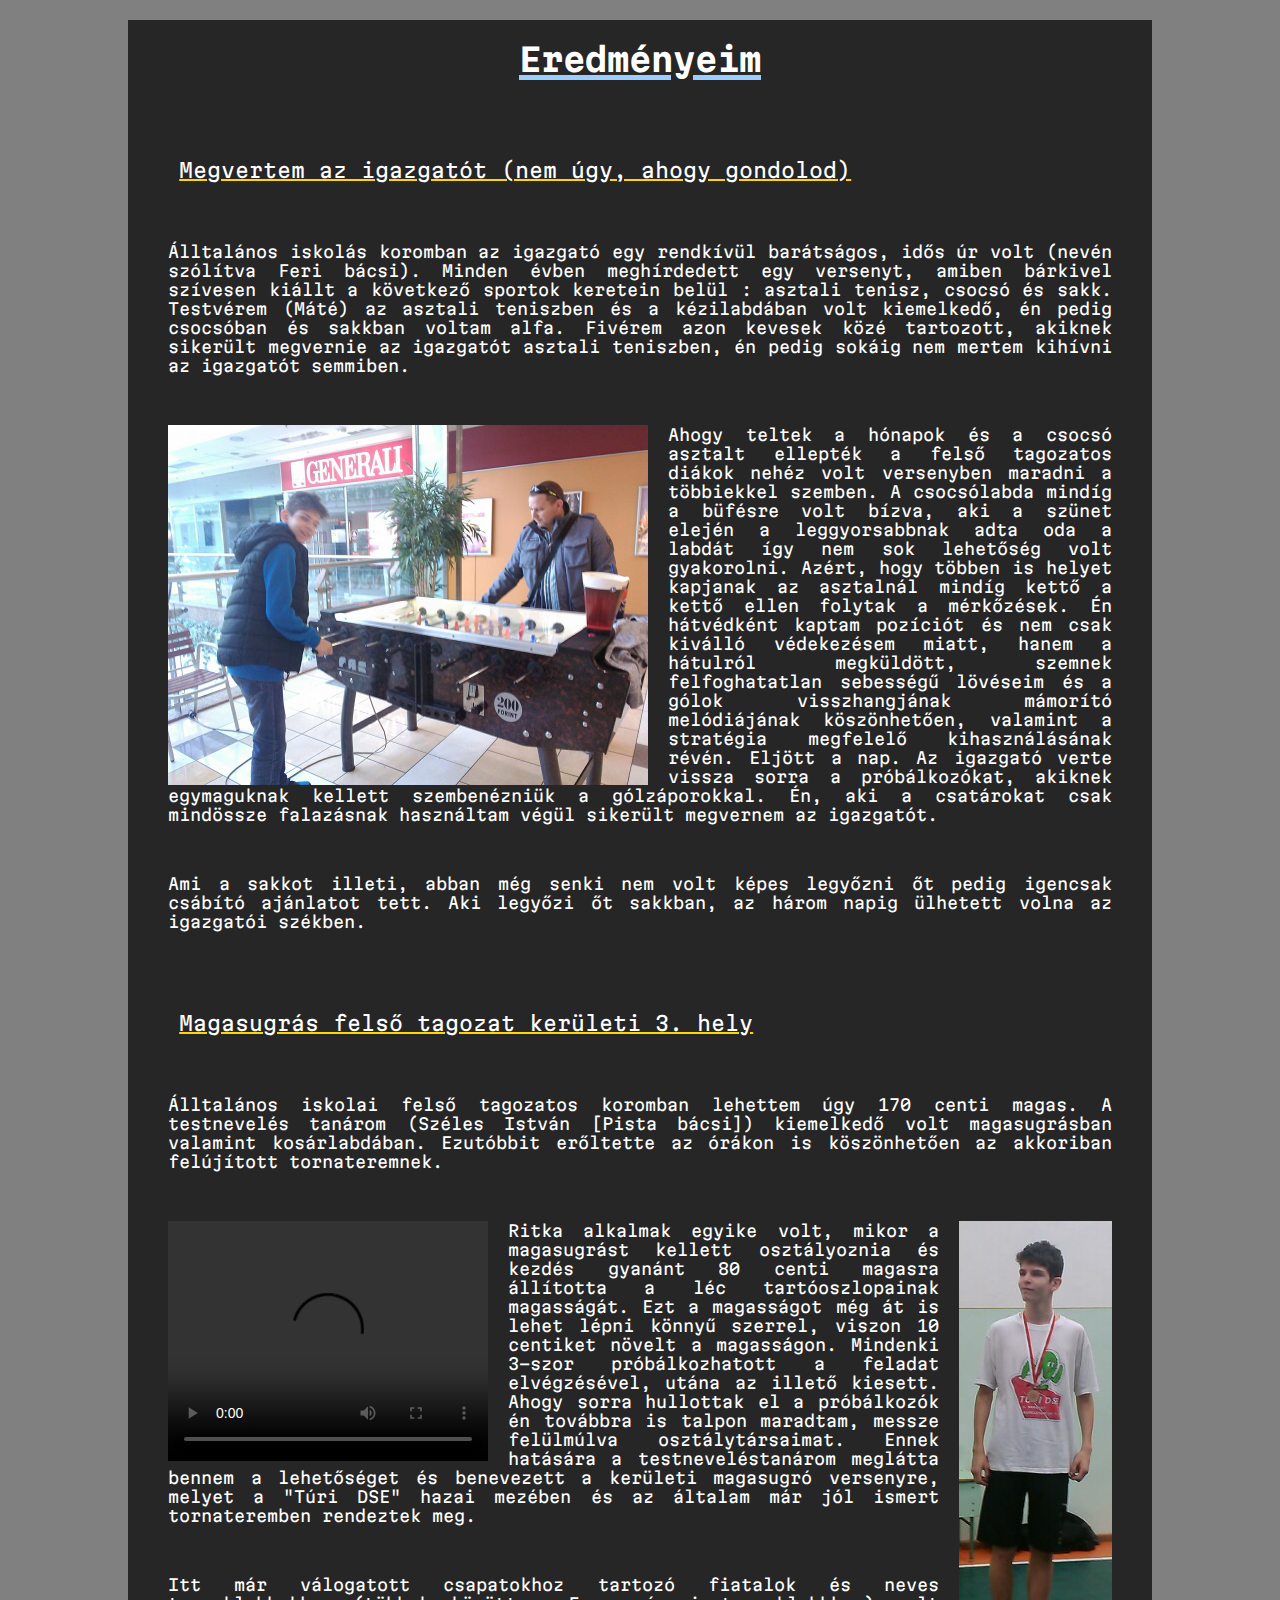
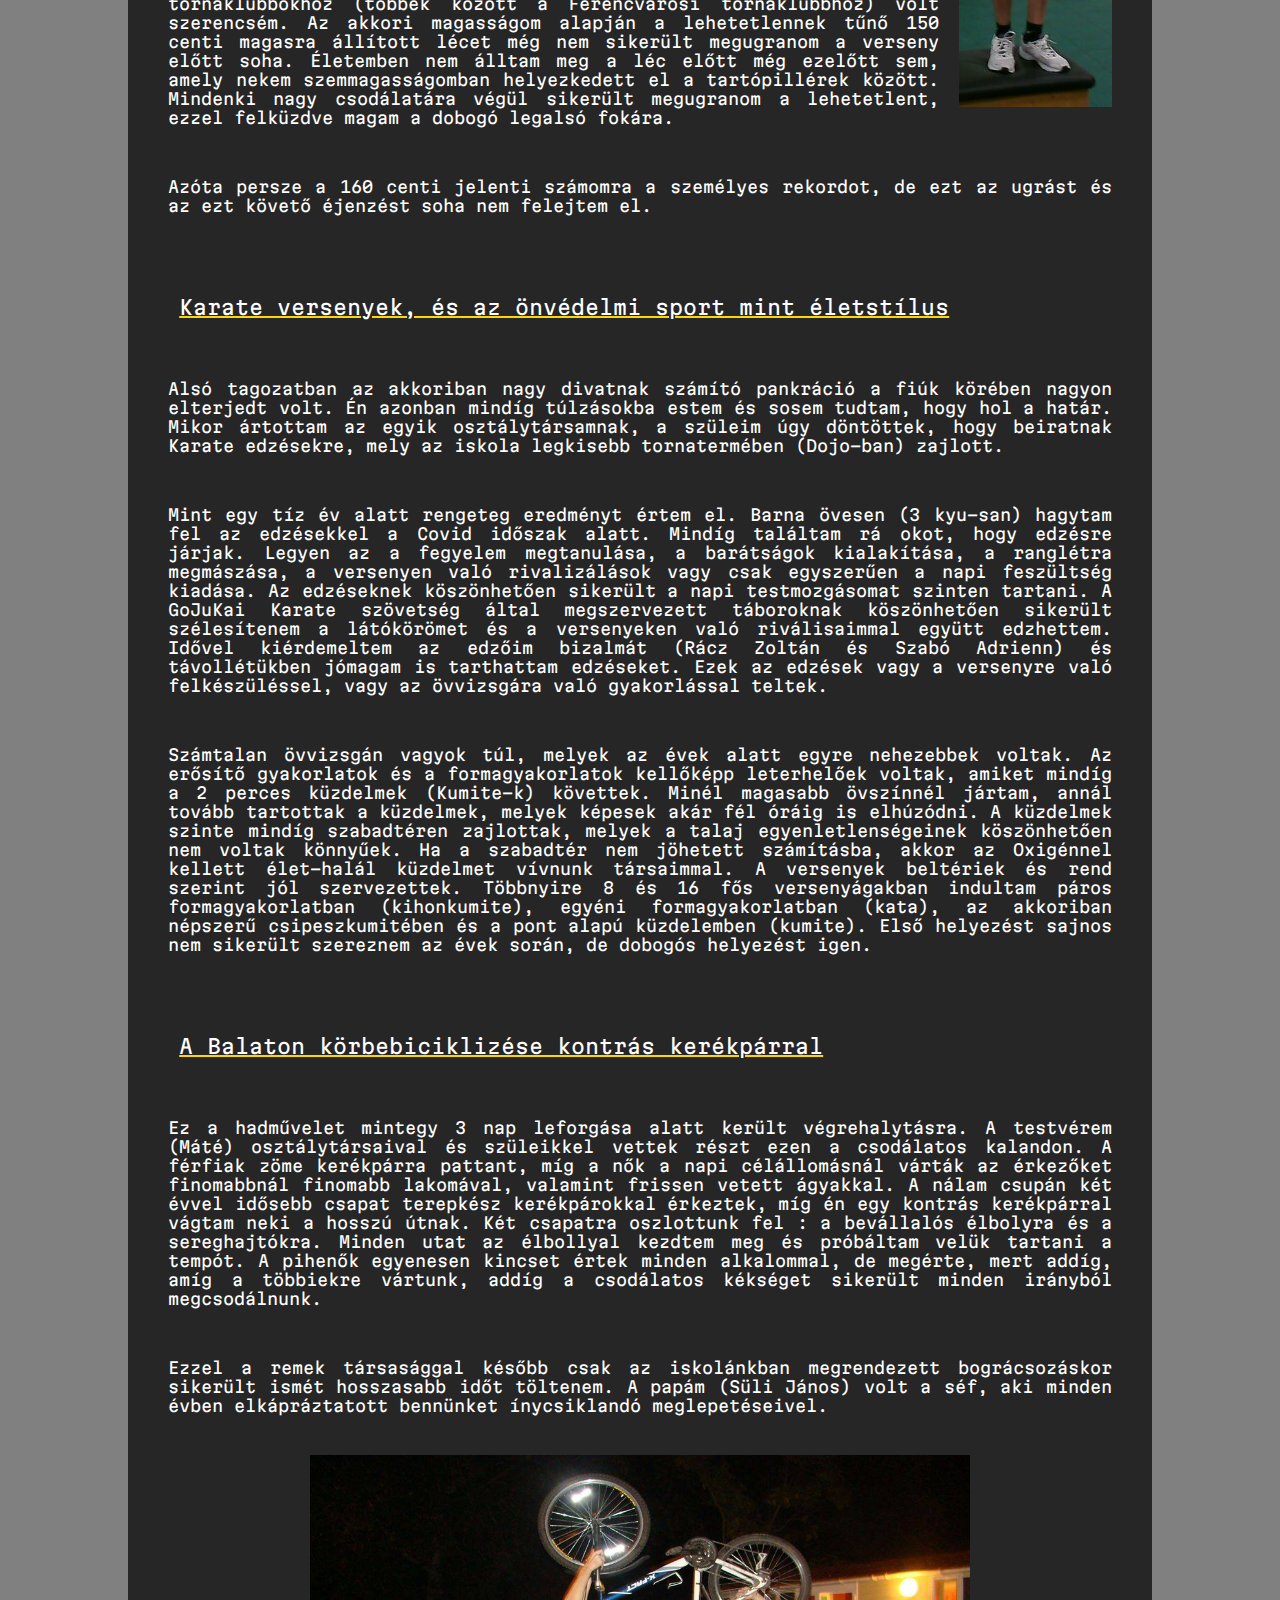
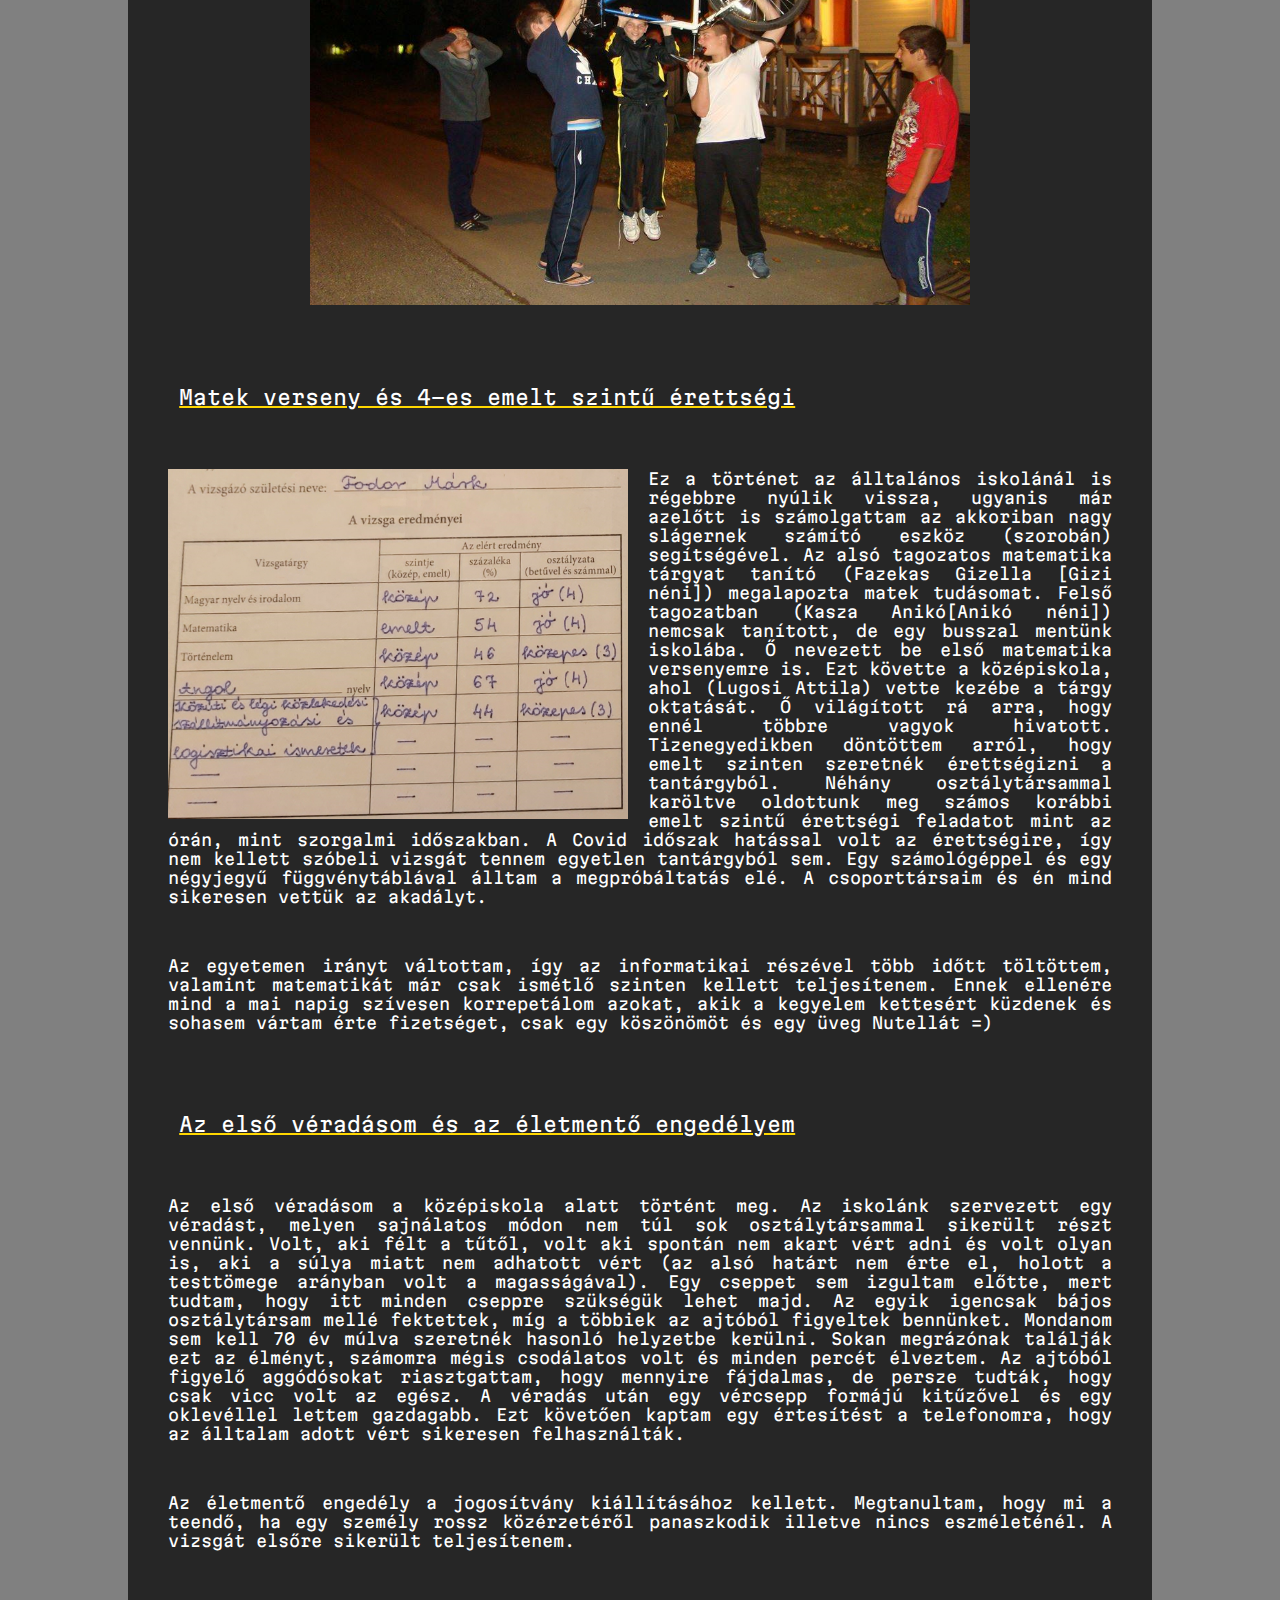
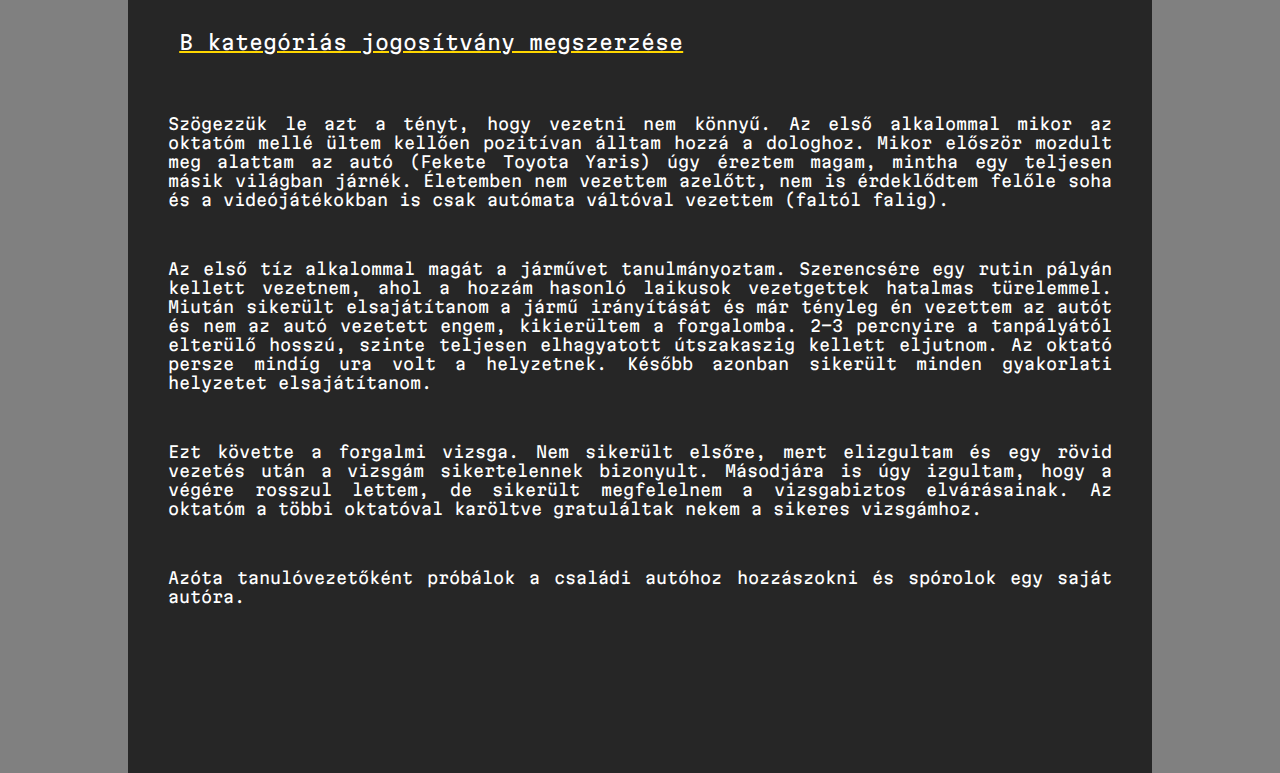
==== commit 364ac638: "Update eredményeim.html" ====
--- a/eredményeim.html
+++ b/eredményeim.html
@@ -127,7 +127,7 @@
 <img class="matek4" src="IMAGES/emeltmatematikanégyes.jpg" alt="Kép a négyes bizonyítványomról"></img>
 </a>
 
-Ez a történet az álltalános iskolánál is régebbre nyúlik vissza, ugyanis már azelőtt is számolgattam az akkoriban nagy slágernek számító eszköz (szorobán) segítségével. Az alsó tagozatos matematika tárgyat tanító (Fazekas Gizella [Gizi néni]) megalapozta matek tudásomat. Felső tagozatban (Anikó néni) nemcsak tanított, de egy busszal mentünk iskolába. Ő nevezett be első matematika versenyemre is. Ezt követte a középiskola, ahol (Lugosi Attila) vette kezébe a tárgy oktatását. Ő világított rá arra, hogy ennél többre vagyok hivatott. Tizenegyedikben döntöttem arról, hogy emelt szinten szeretnék érettségizni a tantárgyból. Néhány osztálytársammal karöltve oldottunk meg számos korábbi emelt szintű érettségi feladatot mint az órán, mint szorgalmi időszakban. A Covid időszak hatással volt az érettségire, így nem kellett szóbeli vizsgát tennem egyetlen tantárgyból sem. Egy számológéppel és egy négyjegyű függvénytáblával álltam a megpróbáltatás elé. A csoporttársaim és én mind sikeresen vettük az akadályt.
+Ez a történet az álltalános iskolánál is régebbre nyúlik vissza, ugyanis már azelőtt is számolgattam az akkoriban nagy slágernek számító eszköz (szorobán) segítségével. Az alsó tagozatos matematika tárgyat tanító (Fazekas Gizella [Gizi néni]) megalapozta matek tudásomat. Felső tagozatban (Kasza Anikó[Anikó néni]) nemcsak tanított, de egy busszal mentünk iskolába. Ő nevezett be első matematika versenyemre is. Ezt követte a középiskola, ahol (Lugosi Attila) vette kezébe a tárgy oktatását. Ő világított rá arra, hogy ennél többre vagyok hivatott. Tizenegyedikben döntöttem arról, hogy emelt szinten szeretnék érettségizni a tantárgyból. Néhány osztálytársammal karöltve oldottunk meg számos korábbi emelt szintű érettségi feladatot mint az órán, mint szorgalmi időszakban. A Covid időszak hatással volt az érettségire, így nem kellett szóbeli vizsgát tennem egyetlen tantárgyból sem. Egy számológéppel és egy négyjegyű függvénytáblával álltam a megpróbáltatás elé. A csoporttársaim és én mind sikeresen vettük az akadályt.
 </p>
 
 <p class="fejezet">
--- a/CSS/eredményeim.css
+++ b/CSS/eredményeim.css
@@ -271,6 +271,7 @@
 
 p.fejezet{
 	margin:50px 40px 0px 40px;
+	text-align: justify;
 }
 
 
@@ -313,4 +314,4 @@
 	margin:0px auto;
 	display: block;
 	margin-right:20px;
-}+}
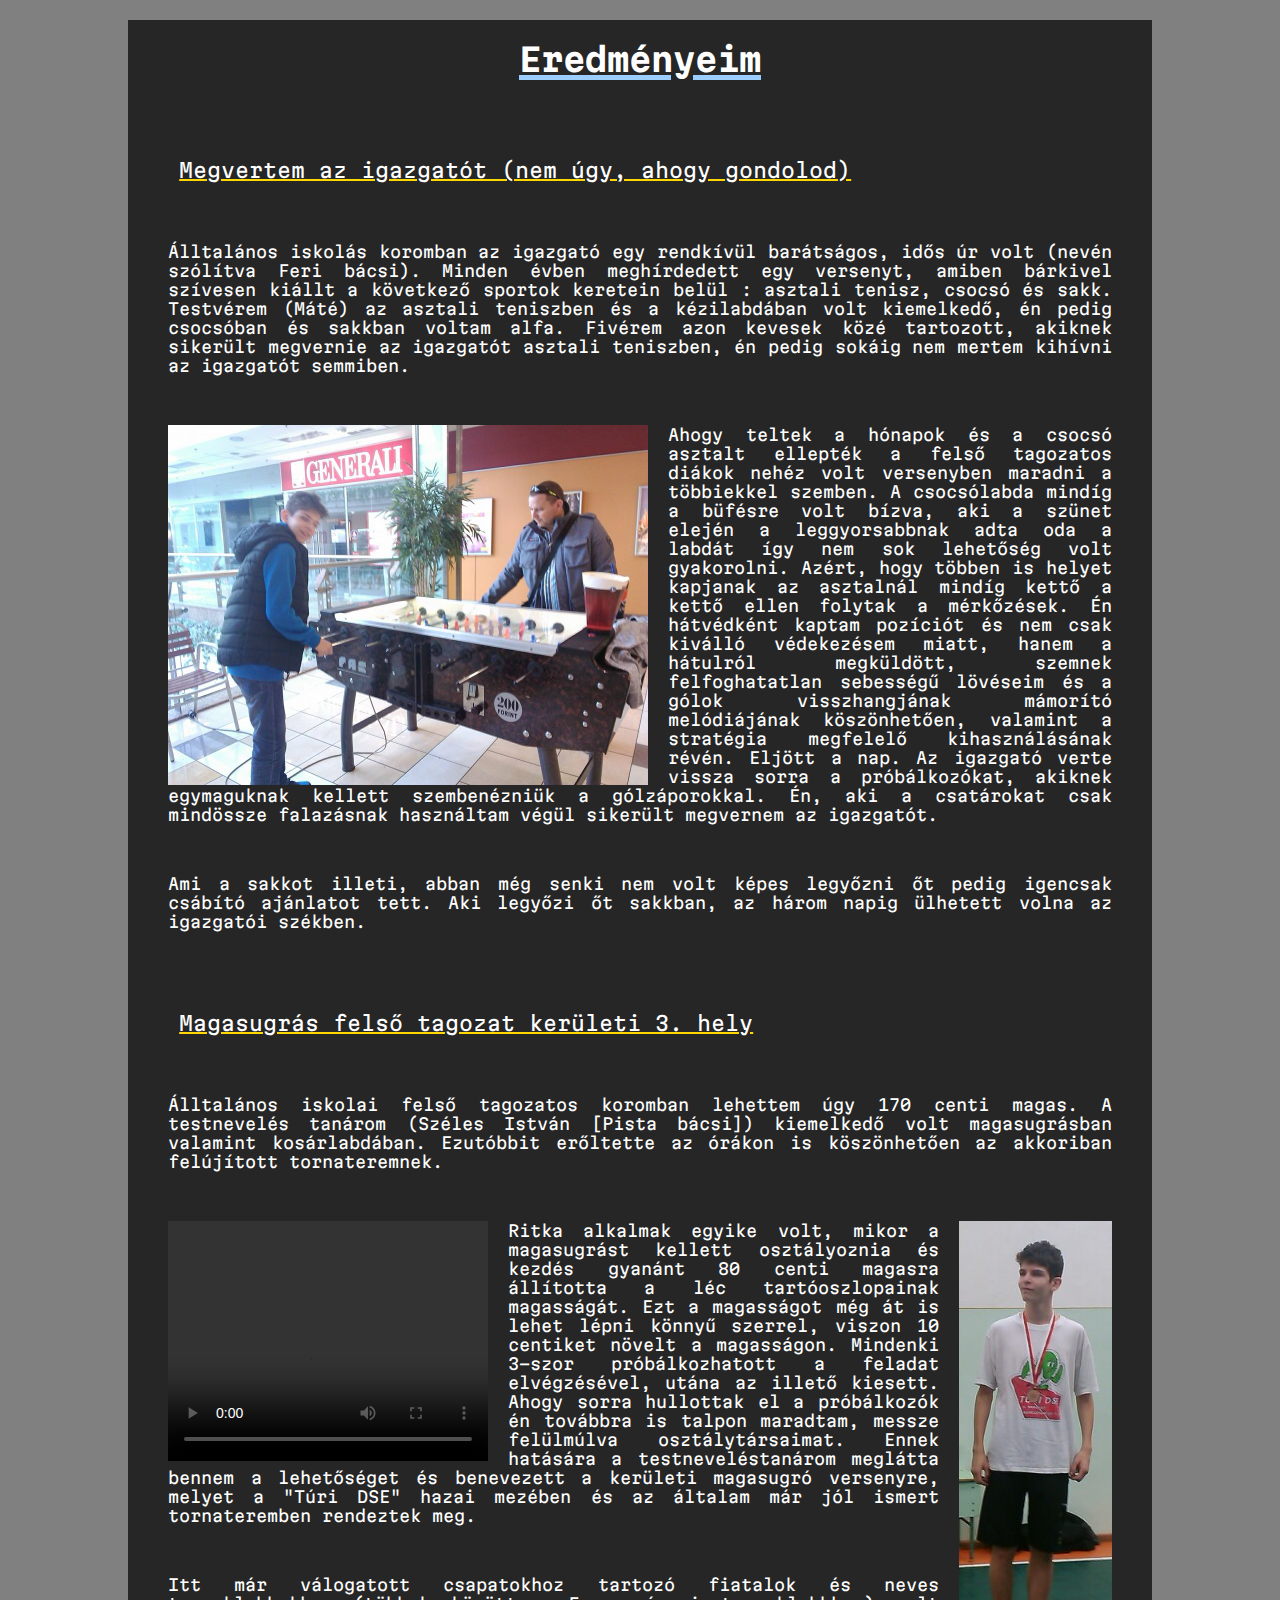
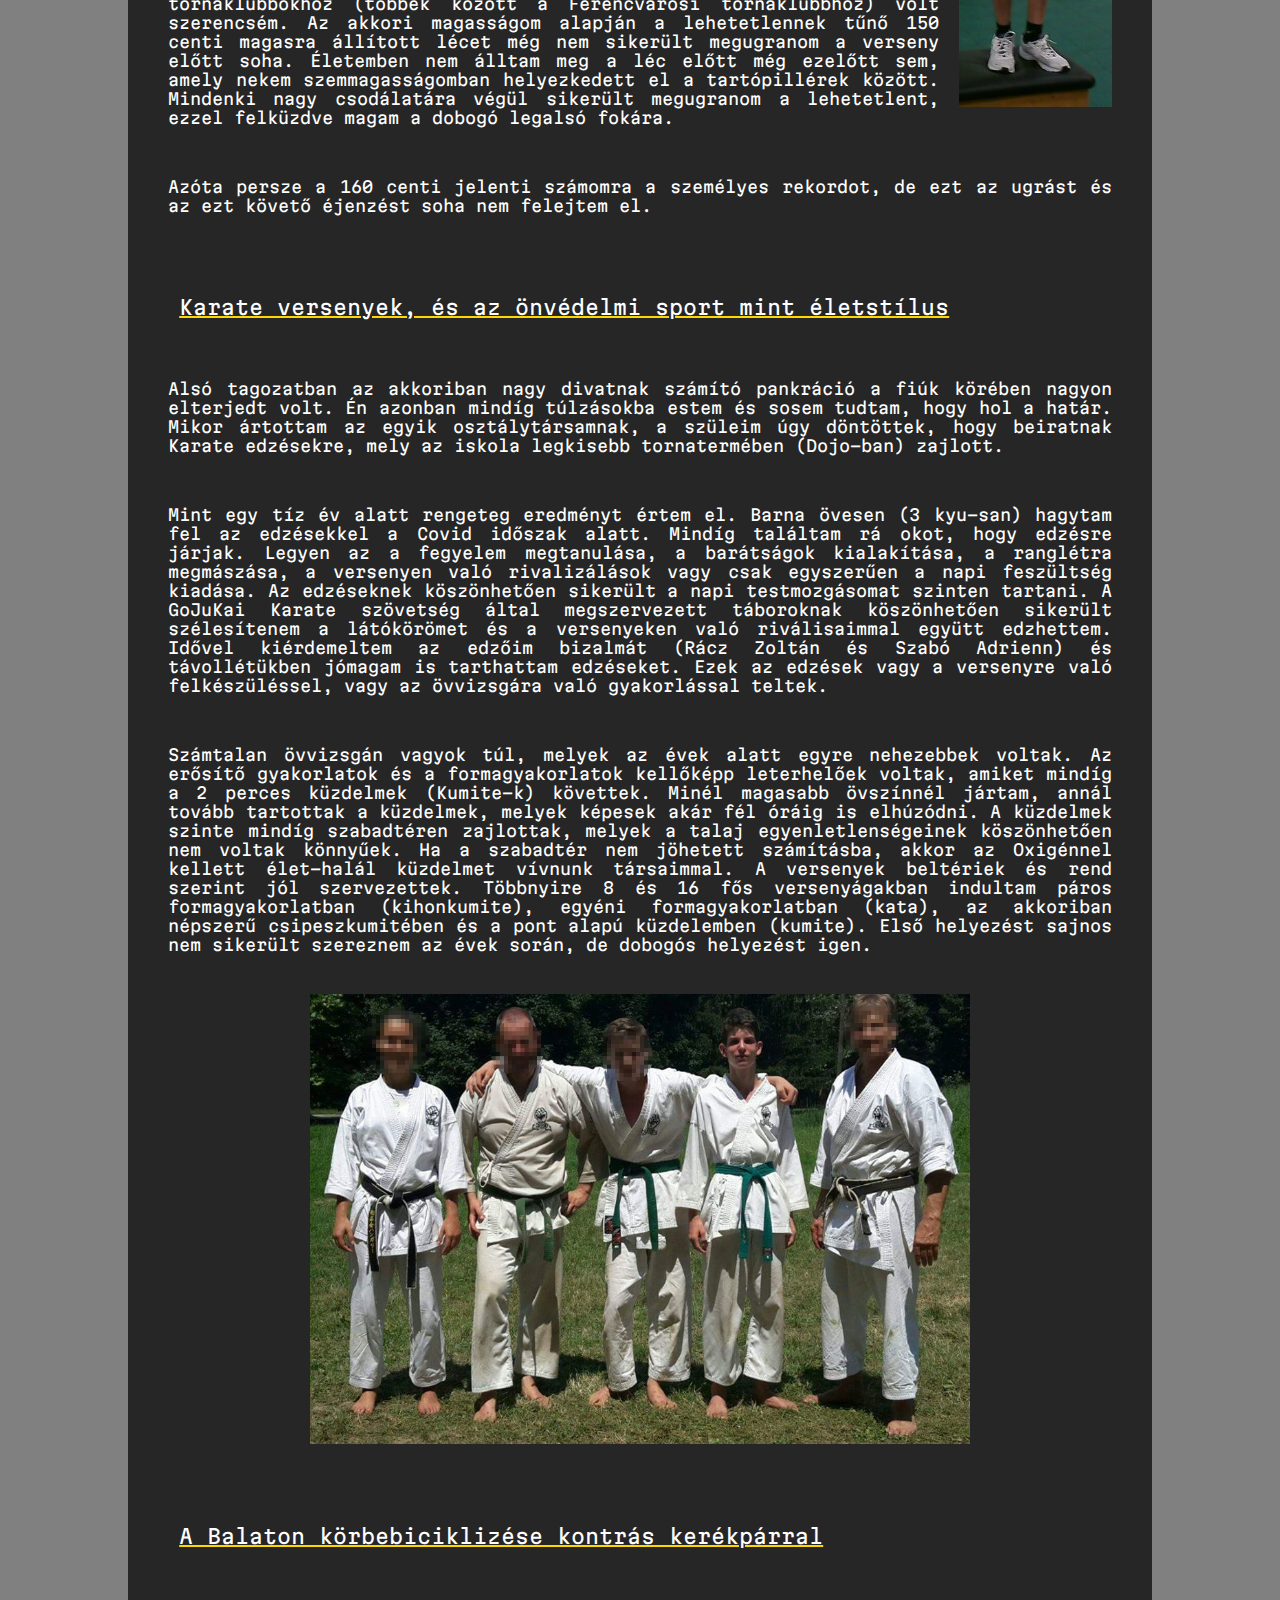
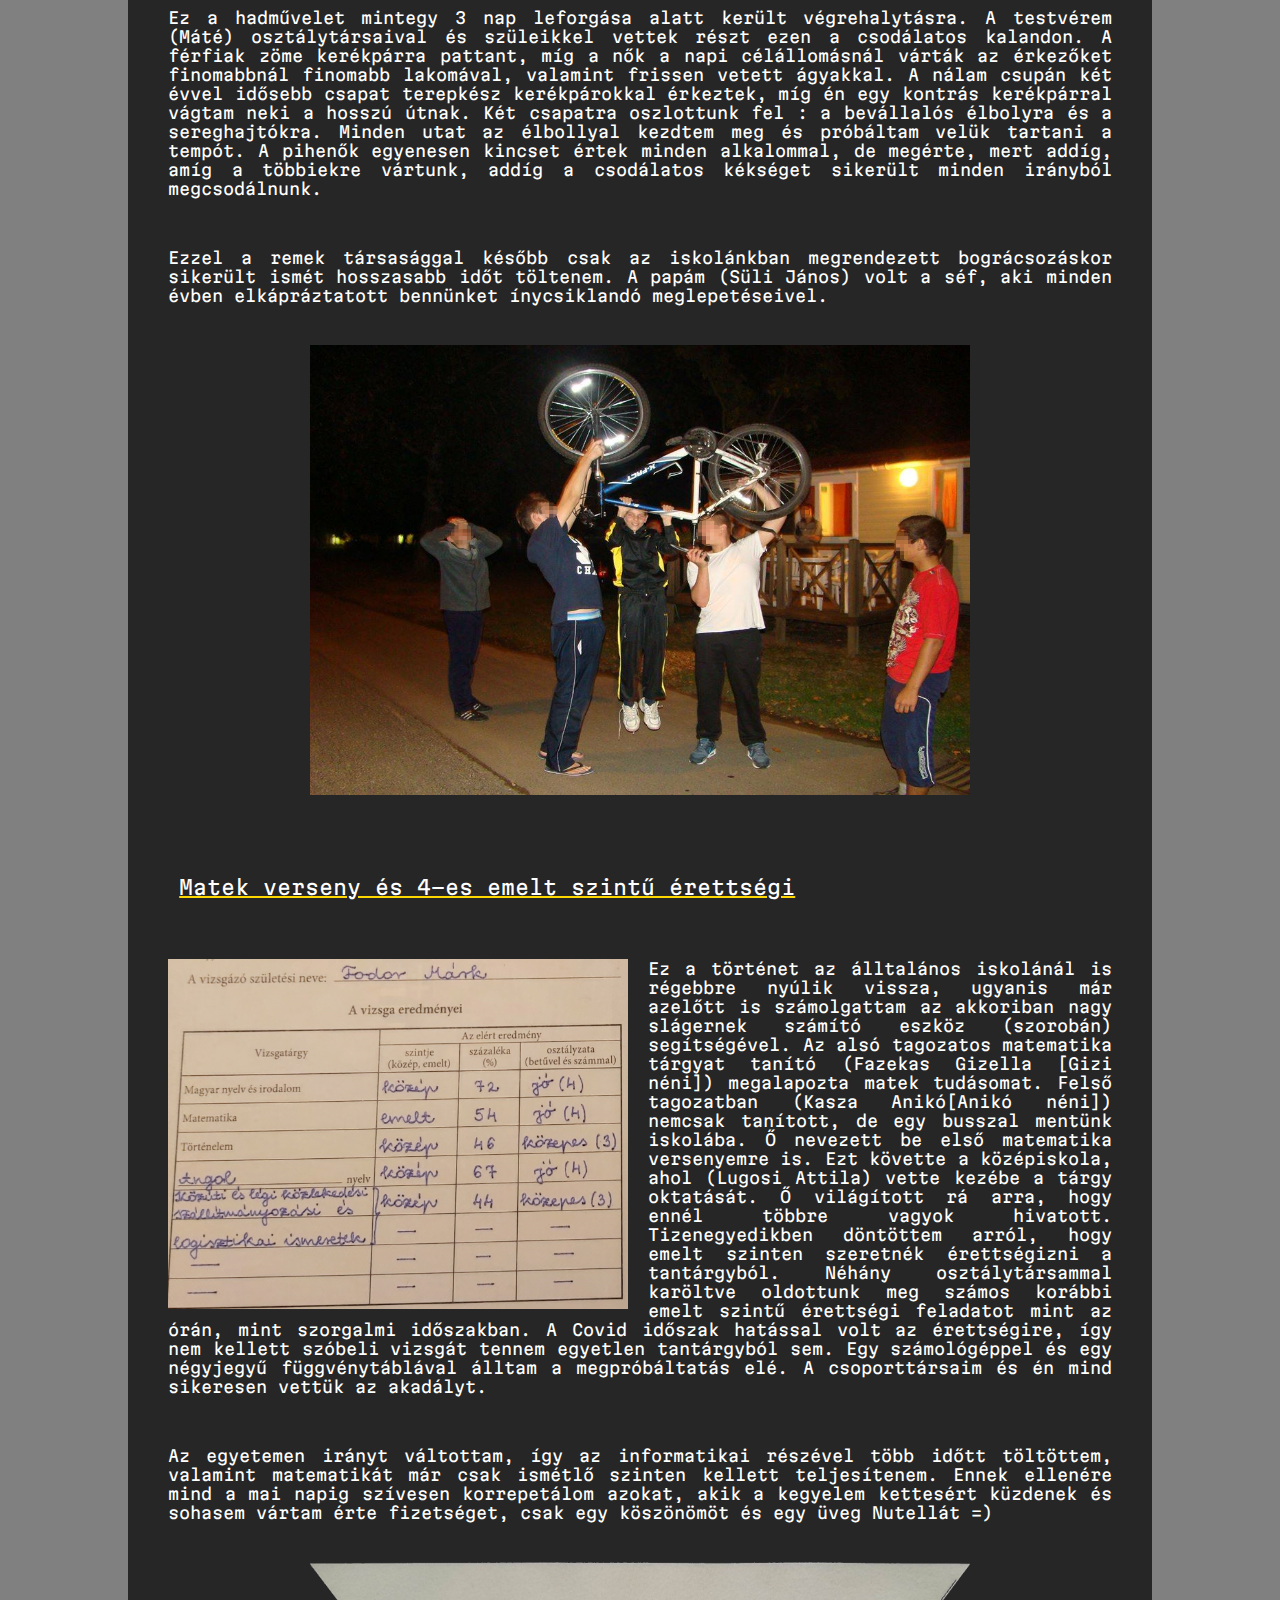
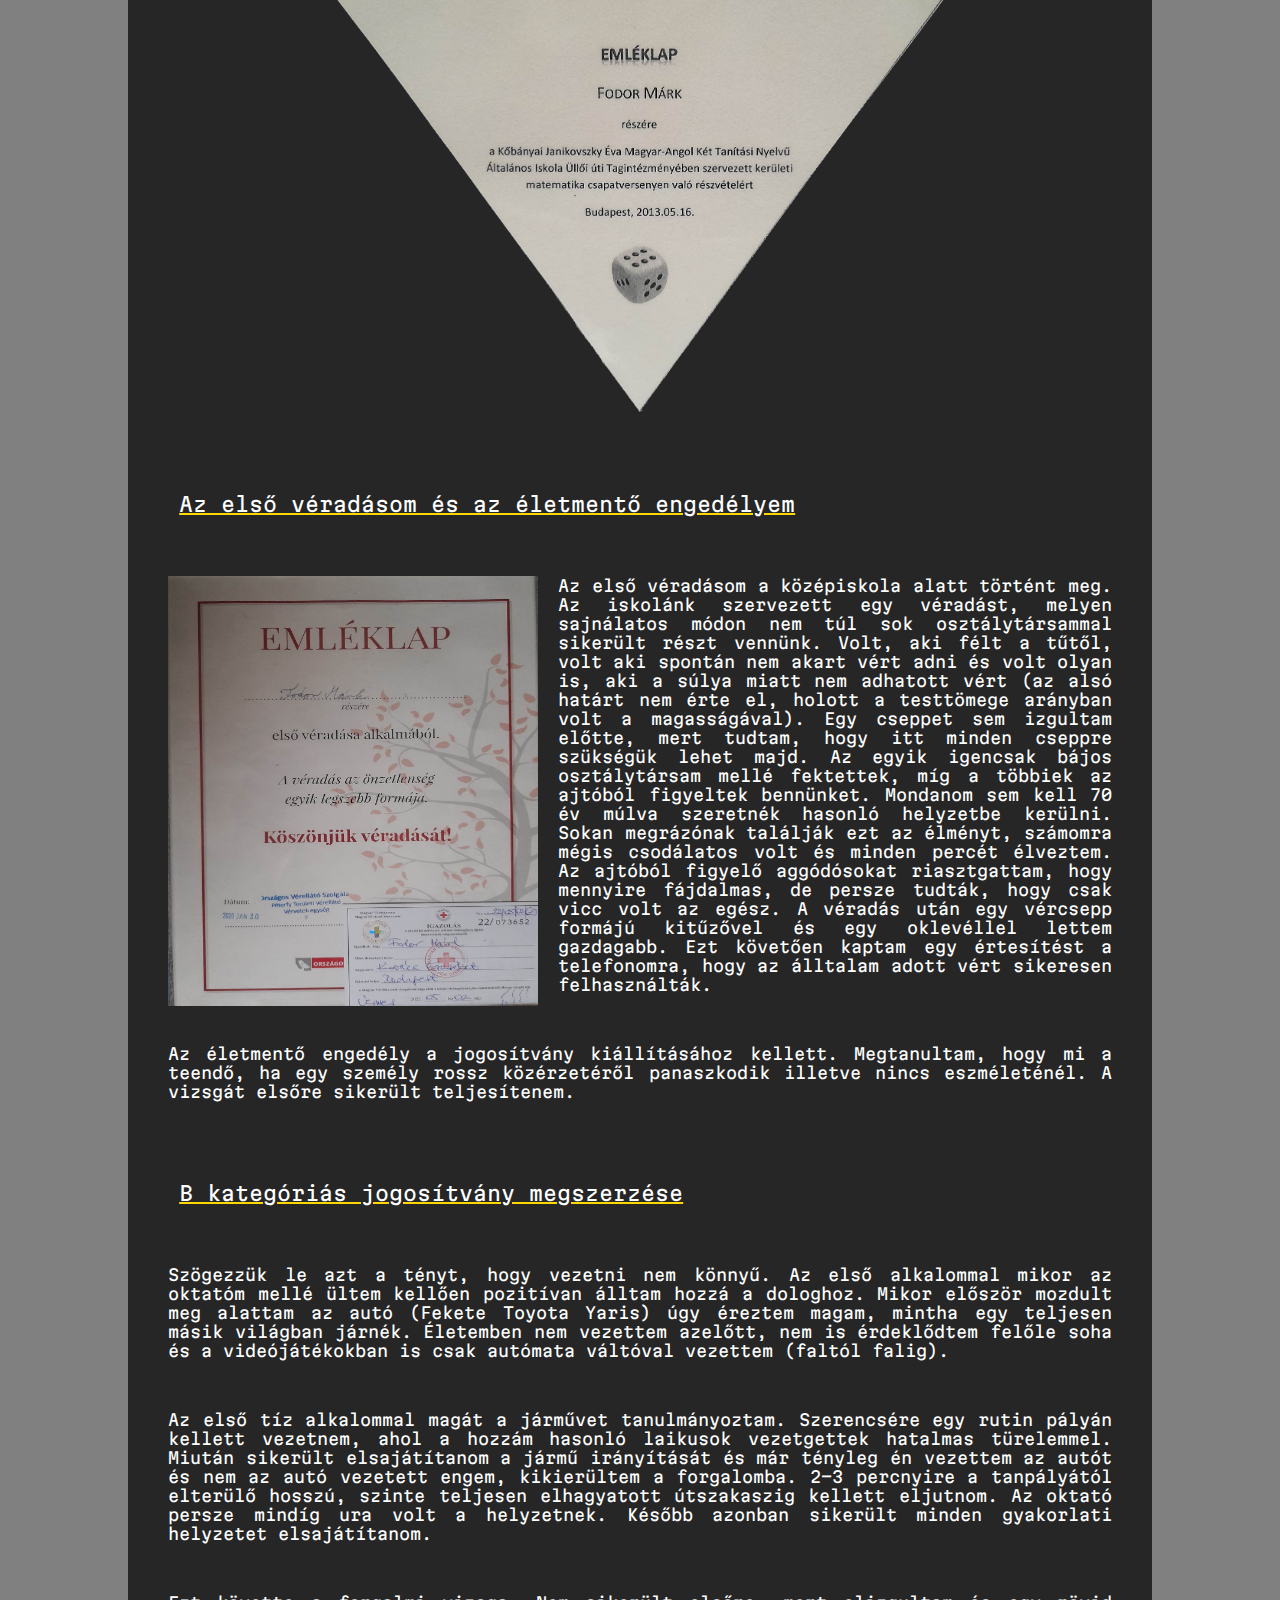
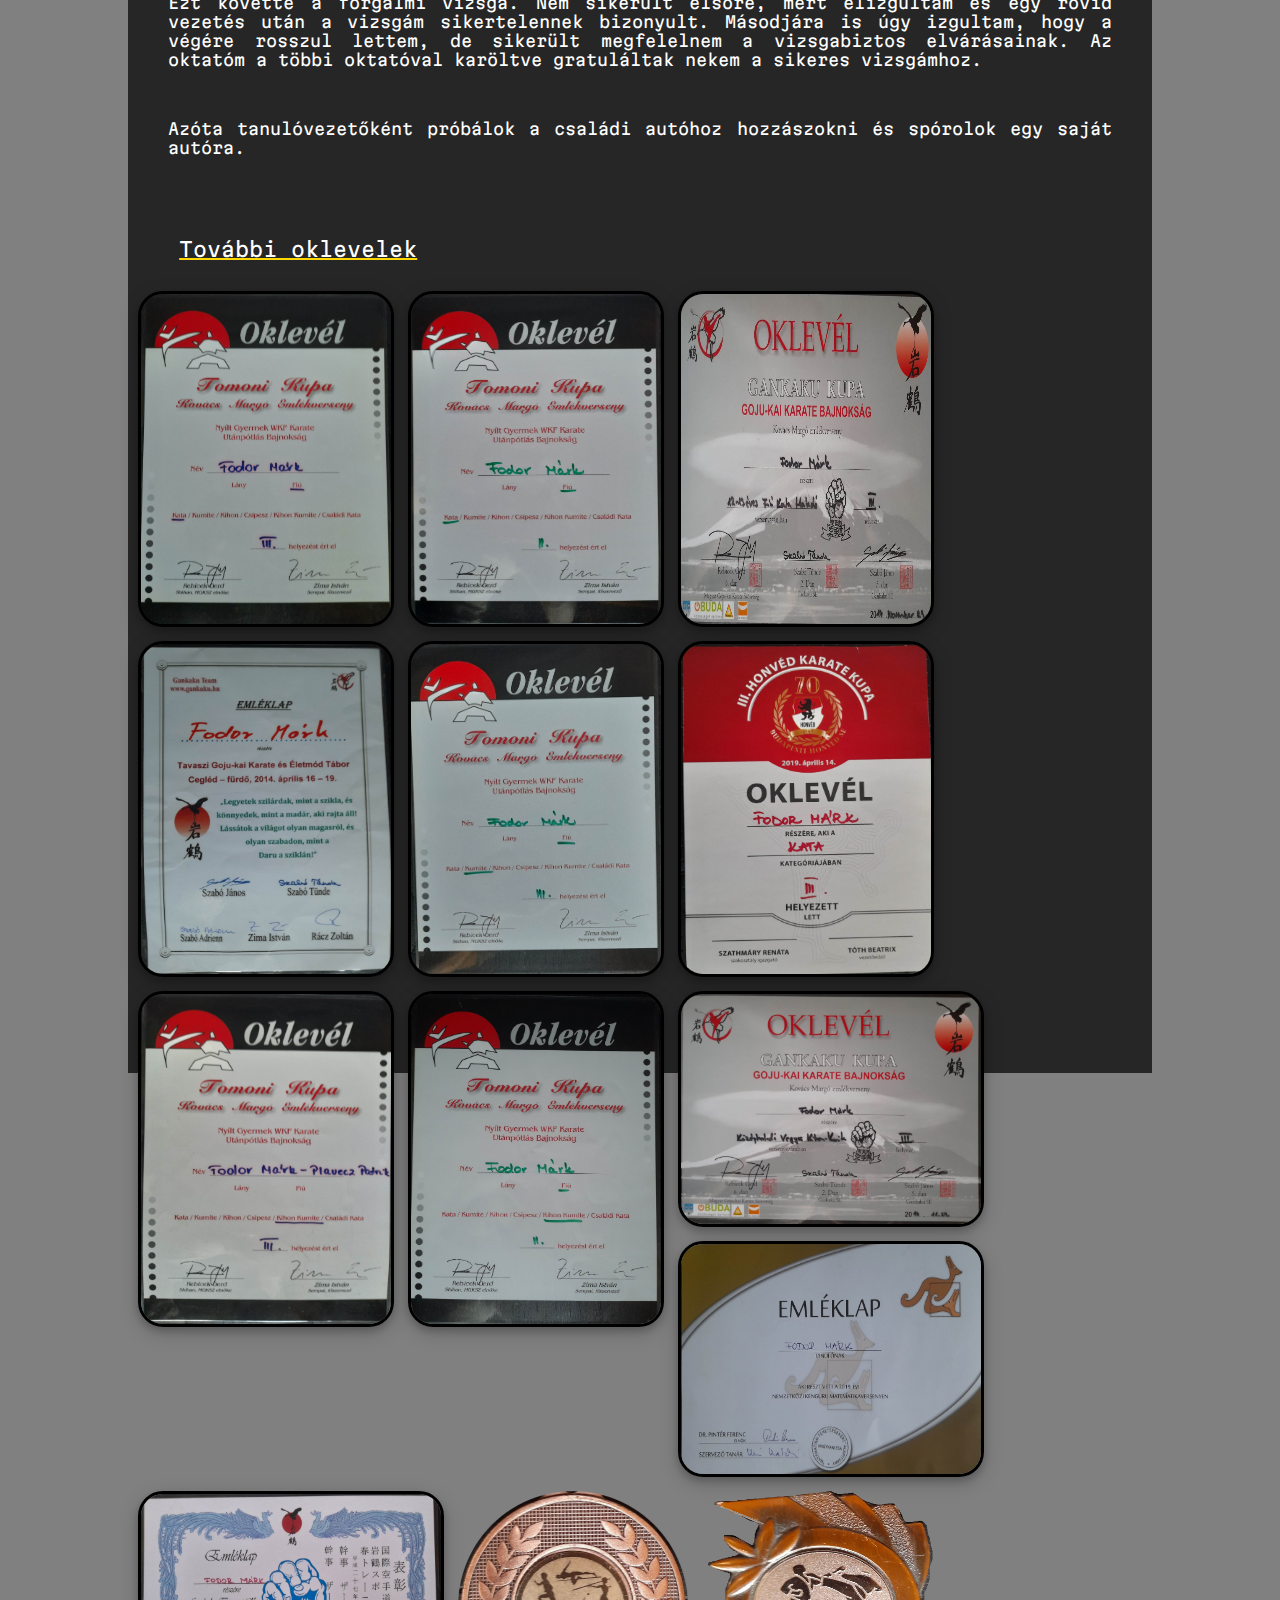
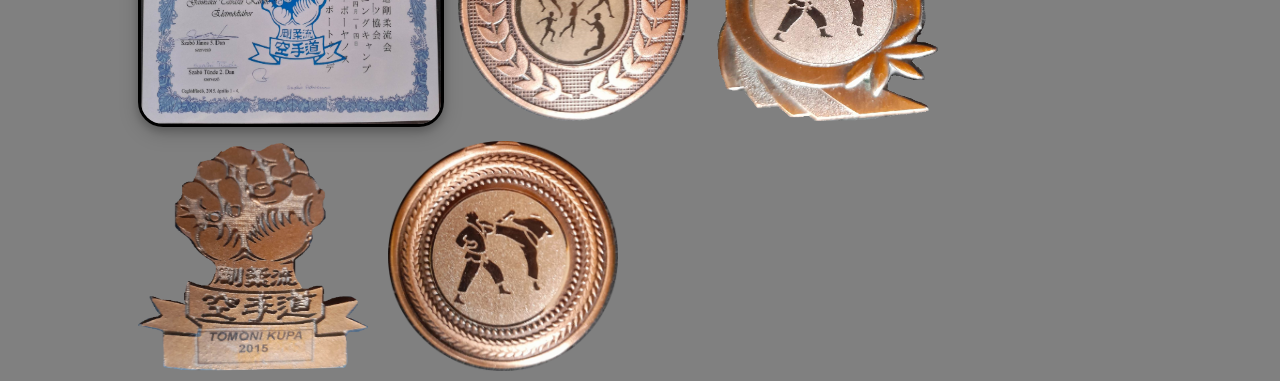
==== commit ceab7d2d: "Add files via upload" ====
--- a/eredményeim.html
+++ b/eredményeim.html
@@ -1,5 +1,5 @@
 <!DOCTYPE HTML>
-<html>
+<html lang="hu">
 
 <head>
 <meta charset="UTF-8">
@@ -38,7 +38,7 @@
 
 
 <a href="IMAGES/csocso.jpg" target="_blank">
-<img class="csocso1" src="IMAGES/csocso.jpg" alt="Csocsózás a Sugár mozi előtt"></img>
+<img class="csocso1" src="IMAGES/csocso.jpg" alt="Csocsózás a Sugár mozi előtt">
 </a>
 
 
@@ -61,13 +61,13 @@
 
 
 <p class="fejezet">
-<video class="magasugras" width="320" height="240" controls alt="magasugrás videó">
+<video class="magasugras" width="320" height="240" controls>
   <source src="VIDEO/magasugras.3gp" type="video/mp4">
   <source src="VIDEO/magasugras.3gp" type="video/ogg">
 Your browser does not support the video tag.
 </video>
-<a href="IMAGES/Kerületi 3.hely.jpg" target="_blank">
-<img class="keruletiharmadik" src="IMAGES/Kerületi 3.hely.jpg" alt="Kép a kerületi harmadikról"></img>
+<a href="IMAGES/Kerületi_3.hely.jpg" target="_blank">
+<img class="keruletiharmadik" src="IMAGES/Kerületi_3.hely.jpg" alt="Kép a kerületi harmadikról">
 </a>
 Ritka alkalmak egyike volt, mikor a magasugrást kellett osztályoznia és kezdés gyanánt 80 centi magasra állította a léc tartóoszlopainak magasságát. Ezt a magasságot még át is lehet lépni könnyű szerrel, viszon 10 centiket növelt a magasságon. Mindenki 3-szor próbálkozhatott a feladat elvégzésével, utána az illető kiesett. Ahogy sorra hullottak el a próbálkozók én továbbra is talpon maradtam, messze felülmúlva osztálytársaimat. Ennek hatására a testneveléstanárom meglátta bennem a lehetőséget és benevezett a kerületi magasugró versenyre, melyet a "Túri DSE" hazai mezében és az általam már jól ismert tornateremben rendeztek meg.
 </p>
@@ -98,7 +98,9 @@
 Számtalan övvizsgán vagyok túl, melyek az évek alatt egyre nehezebbek voltak. Az erősítő gyakorlatok és a formagyakorlatok kellőképp leterhelőek voltak, amiket mindíg a 2 perces küzdelmek (Kumite-k) követtek. Minél magasabb övszínnél jártam, annál tovább tartottak a küzdelmek, melyek képesek akár fél óráig is elhúzódni. A küzdelmek szinte mindíg szabadtéren zajlottak, melyek a talaj egyenletlenségeinek köszönhetően nem voltak könnyűek. Ha a szabadtér nem jöhetett számításba, akkor az Oxigénnel kellett élet-halál küzdelmet vívnunk társaimmal. A versenyek beltériek és rend szerint jól szervezettek. Többnyire 8 és 16 fős versenyágakban indultam páros formagyakorlatban (kihonkumite), egyéni formagyakorlatban (kata), az akkoriban népszerű csipeszkumitében és a pont alapú küzdelemben (kumite). Első helyezést sajnos nem sikerült szereznem az évek során, de dobogós helyezést igen.
 </p>
 
-
+<a href="IMAGES/karate.jpg" target="_blank">
+<img class="karate" src="IMAGES/karate.jpg" alt="Kép az edzőimről és társaimról">
+</a>
 
 
 
@@ -113,7 +115,7 @@
 </p>
 
 <a href="IMAGES/kerekpar.jpg" target="_blank">
-<img class="kerekpar" src="IMAGES/kerekpar.jpg" alt="Kép a nagy csapatról"></img>
+<img class="kerekpar" src="IMAGES/kerekpar.jpg" alt="Kép a nagy csapatról">
 </a>
 
 
@@ -124,7 +126,7 @@
 <p class="fejezet">
 
 <a href="IMAGES/emeltmatematikanégyes.jpg" target="_blank">
-<img class="matek4" src="IMAGES/emeltmatematikanégyes.jpg" alt="Kép a négyes bizonyítványomról"></img>
+<img class="matek4" src="IMAGES/emeltmatematikanégyes.jpg" alt="Kép a négyes bizonyítványomról">
 </a>
 
 Ez a történet az álltalános iskolánál is régebbre nyúlik vissza, ugyanis már azelőtt is számolgattam az akkoriban nagy slágernek számító eszköz (szorobán) segítségével. Az alsó tagozatos matematika tárgyat tanító (Fazekas Gizella [Gizi néni]) megalapozta matek tudásomat. Felső tagozatban (Kasza Anikó[Anikó néni]) nemcsak tanított, de egy busszal mentünk iskolába. Ő nevezett be első matematika versenyemre is. Ezt követte a középiskola, ahol (Lugosi Attila) vette kezébe a tárgy oktatását. Ő világított rá arra, hogy ennél többre vagyok hivatott. Tizenegyedikben döntöttem arról, hogy emelt szinten szeretnék érettségizni a tantárgyból. Néhány osztálytársammal karöltve oldottunk meg számos korábbi emelt szintű érettségi feladatot mint az órán, mint szorgalmi időszakban. A Covid időszak hatással volt az érettségire, így nem kellett szóbeli vizsgát tennem egyetlen tantárgyból sem. Egy számológéppel és egy négyjegyű függvénytáblával álltam a megpróbáltatás elé. A csoporttársaim és én mind sikeresen vettük az akadályt.
@@ -133,10 +135,21 @@
 <p class="fejezet">
 Az egyetemen irányt váltottam, így az informatikai részével több időtt töltöttem, valamint matematikát már csak ismétlő szinten kellett teljesítenem. Ennek ellenére mind a mai napig szívesen korrepetálom azokat, akik a kegyelem kettesért küzdenek és sohasem vártam érte fizetséget, csak egy köszönömöt és egy üveg Nutellát =)
 </p>
+
+<a href="IMAGES/edit/haromszog.png" target="_blank">
+<img class="matekharomszog" src="IMAGES/edit/haromszog.png" alt="Oklevél">
+</a>
+
 <p class="fejezet2">
 Az első véradásom és az életmentő engedélyem
 </p>
-<p class="fejezet">
+
+<p class="fejezet">
+
+<a href="IMAGES/edit/véradás.jpg" target="_blank">
+<img class="verado" src="IMAGES/edit/véradás.jpg" alt="Kép az első véradásomról és az életmentő engedélyemről">
+</a>
+
 Az első véradásom a középiskola alatt történt meg. Az iskolánk szervezett egy véradást, melyen sajnálatos módon nem túl sok osztálytársammal sikerült részt vennünk. Volt, aki félt a tűtől, volt aki spontán nem akart vért adni és volt olyan is, aki a súlya miatt nem adhatott vért (az alsó határt nem érte el, holott a testtömege arányban volt a magasságával). Egy cseppet sem izgultam előtte, mert tudtam, hogy itt minden cseppre szükségük lehet majd. Az egyik igencsak bájos osztálytársam mellé fektettek, míg a többiek az ajtóból figyeltek bennünket. Mondanom sem kell 70 év múlva szeretnék hasonló helyzetbe kerülni. Sokan megrázónak találják ezt az élményt, számomra mégis csodálatos volt és minden percét élveztem. Az ajtóból figyelő aggódósokat riasztgattam, hogy mennyire fájdalmas, de persze tudták, hogy csak vicc volt az egész. A véradás után egy vércsepp formájú kitűzővel és egy oklevéllel lettem gazdagabb. Ezt követően kaptam egy értesítést a telefonomra, hogy az álltalam adott vért sikeresen felhasználták.
 </p>
 <p class="fejezet">
@@ -165,14 +178,212 @@
 Azóta tanulóvezetőként próbálok a családi autóhoz hozzászokni és spórolok egy saját autóra.
 </p>
 
-
-
-
-
-
-
-</div>
+<p class="fejezet2">
+További oklevelek
+</p>
+
+
+
+<div class="container">
+<div class="cardallo">
+<div class="content">
+<a href="IMAGES//edit/10.jpg" target="_blank">
+<img class="cardsallo" src="IMAGES//edit/10.jpg" alt="eredmény">
+</a>
+</div>
+</div>
+</div>
+
+<div class="container">
+<div class="cardallo">
+<div class="content">
+<a href="IMAGES//edit/13.jpg" target="_blank">
+<img class="cardsallo" src="IMAGES//edit/13.jpg" alt="eredmény">
+</a>
+</div>
+</div>
+</div>
+
+<div class="container">
+<div class="cardallo">
+<div class="content">
+<a href="IMAGES//edit/15.jpg" target="_blank">
+<img class="cardsallo" src="IMAGES//edit/15.jpg" alt="eredmény">
+</a>
+</div>
+</div>
+</div>
+
+
+<div class="container">
+<div class="cardallo">
+<div class="content">
+<a href="IMAGES//edit/2.jpg" target="_blank">
+<img class="cardsallo" src="IMAGES//edit/2.jpg" alt="eredmény">
+</a>
+</div>
+</div>
+</div>
+
+<div class="container">
+<div class="cardallo">
+<div class="content">
+<a href="IMAGES//edit/3.jpg" target="_blank">
+<img class="cardsallo" src="IMAGES//edit/3.jpg" alt="eredmény">
+</a>
+</div>
+</div>
+</div>
+
+<div class="container">
+<div class="cardallo">
+<div class="content">
+<a href="IMAGES//edit/4.jpg" target="_blank">
+<img class="cardsallo" src="IMAGES//edit/4.jpg" alt="eredmény">
+</a>
+</div>
+</div>
+</div>
+
+<div class="container">
+<div class="cardallo">
+<div class="content">
+<a href="IMAGES//edit/5.jpg" target="_blank">
+<img class="cardsallo" src="IMAGES//edit/5.jpg" alt="eredmény">
+</a>
+</div>
+</div>
+</div>
+
+<div class="container">
+<div class="cardallo">
+<div class="content">
+<a href="IIMAGES//edit/6.jpg" target="_blank">
+<img class="cardsallo" src="IMAGES//edit/6.jpg" alt="eredmény">
+</a>
+</div>
+</div>
+</div>
+
+
+<div class="container">
+<div class="cardfekvo">
+<div class="content">
+<a href="IMAGES//edit/8.jpg" target="_blank">
+<img class="cardsfekvo" src="IMAGES//edit/8.jpg" alt="eredmény">
+</a>
+</div>
+</div>
+</div>
+
+
+
+<div class="container">
+<div class="cardfekvo">
+<div class="content">
+<a href="IMAGES//edit/11.jpg" target="_blank">
+<img class="cardsfekvo" src="IMAGES//edit/11.jpg" alt="eredmény">
+</a>
+</div>
+</div>
+</div>
+
+
+<div class="container">
+<div class="cardfekvo">
+<div class="content">
+<a href="IMAGES//edit/1.jpg" target="_blank">
+<img class="cardsfekvo" src="IMAGES//edit/1.jpg" alt="eredmény">
+</a>
+</div>
+</div>
+</div>
+
+
+
+
+<div class="container">
+<div class="carderem">
+<div class="content">
+<a href="IMAGES//edit/7.png" target="_blank">
+<img class="cardserem" src="IMAGES//edit/7.png" alt="eredmény">
+</a>
+</div>
+</div>
+</div>
+
+
+<div class="container">
+<div class="carderem">
+<div class="content">
+<a href="IMAGES//edit/9.png" target="_blank">
+<img class="cardserem" src="IMAGES//edit/9.png" alt="eredmény">
+</a>
+</div>
+</div>
+</div>
+
+
+<div class="container">
+<div class="carderem">
+<div class="content">
+<a href="IMAGES//edit/12.png" target="_blank">
+<img class="cardserem" src="IMAGES//edit/12.png" alt="eredmény">
+</a>
+</div>
+</div>
+</div>
+
+
+<div class="container">
+<div class="carderem">
+<div class="content">
+<a href="IMAGES//edit/14.png" target="_blank">
+<img class="cardserem" src="IMAGES//edit/14.png" alt="eredmény">
+</a>
+</div>
+</div>
+</div>
+
+
+
+
+
+
+
+
+
+
+
+</div>
+
+
+<script src="JAVA/vanilla-tilt.js"></script>
+
+<script>
+VanillaTilt.init(document.querySelectorAll(".cardallo"), {
+		max: 25,
+		speed: 400,
+		reverse: true,
+	});
+</script>
+
+<script>
+VanillaTilt.init(document.querySelectorAll(".cardfekvo"), {
+		max: 25,
+		speed: 400,
+		reverse: true,
+	});
+</script>
+
+<script>
+VanillaTilt.init(document.querySelectorAll(".carderem"), {
+		max: 25,
+		speed: 400,
+		reverse: true,
+	});
+</script>
 
 </body>
 
-</html>
+</html>--- a/CSS/eredményeim.css
+++ b/CSS/eredményeim.css
@@ -17,7 +17,7 @@
 
 div.oszlop2{
 	width:80%;
-	height:5553px;
+	height:7453px;
 	position: relative;
 	background: rgba(0, 0, 0, .7);
 	margin:20px auto 0px auto;
@@ -307,6 +307,20 @@
 	display: block;
 }
 
+img.matekharomszog{
+	height:450px;
+	width:660px;
+	margin:40px auto;
+	display: block;
+}
+
+img.karate{
+	height:450px;
+	width:660px;
+	margin:40px auto;
+	display: block;
+}
+
 img.matek4{
 	float:left;
 	height:350px;
@@ -315,3 +329,59 @@
 	display: block;
 	margin-right:20px;
 }
+
+img.verado{
+	float:left;
+	height:430px;
+	width:370px;
+	margin:0px auto;
+	display: block;
+	margin-right:20px;
+}
+
+
+
+
+
+div.cardfekvo{
+	padding:10px;
+	height:230px;
+	width:300px;
+	float:left;
+}
+
+img.cardsfekvo{
+	height:230px;
+	width:300px;
+	border-radius: 25px;
+	box-shadow: 0 4px 8px 0 rgba(0, 0, 0, 0.2), 0 6px 20px 0 rgba(0, 0, 0, 0.19);
+	border: 3px solid black;
+}
+
+div.cardallo{
+	padding:10px;
+	height:330px;
+	width:250px;
+	float:left;
+}
+
+img.cardsallo{
+	height:330px;
+	width:250px;
+	border-radius: 25px;
+	box-shadow: 0 4px 8px 0 rgba(0, 0, 0, 0.2), 0 6px 20px 0 rgba(0, 0, 0, 0.19);
+	border: 3px solid black;
+}
+
+div.carderem{
+	padding:10px;
+	height:230px;
+	width:230px;
+	float:left;
+}
+
+img.cardserem{
+	height:230px;
+	width:230px;
+	border-radius: 25px;
+}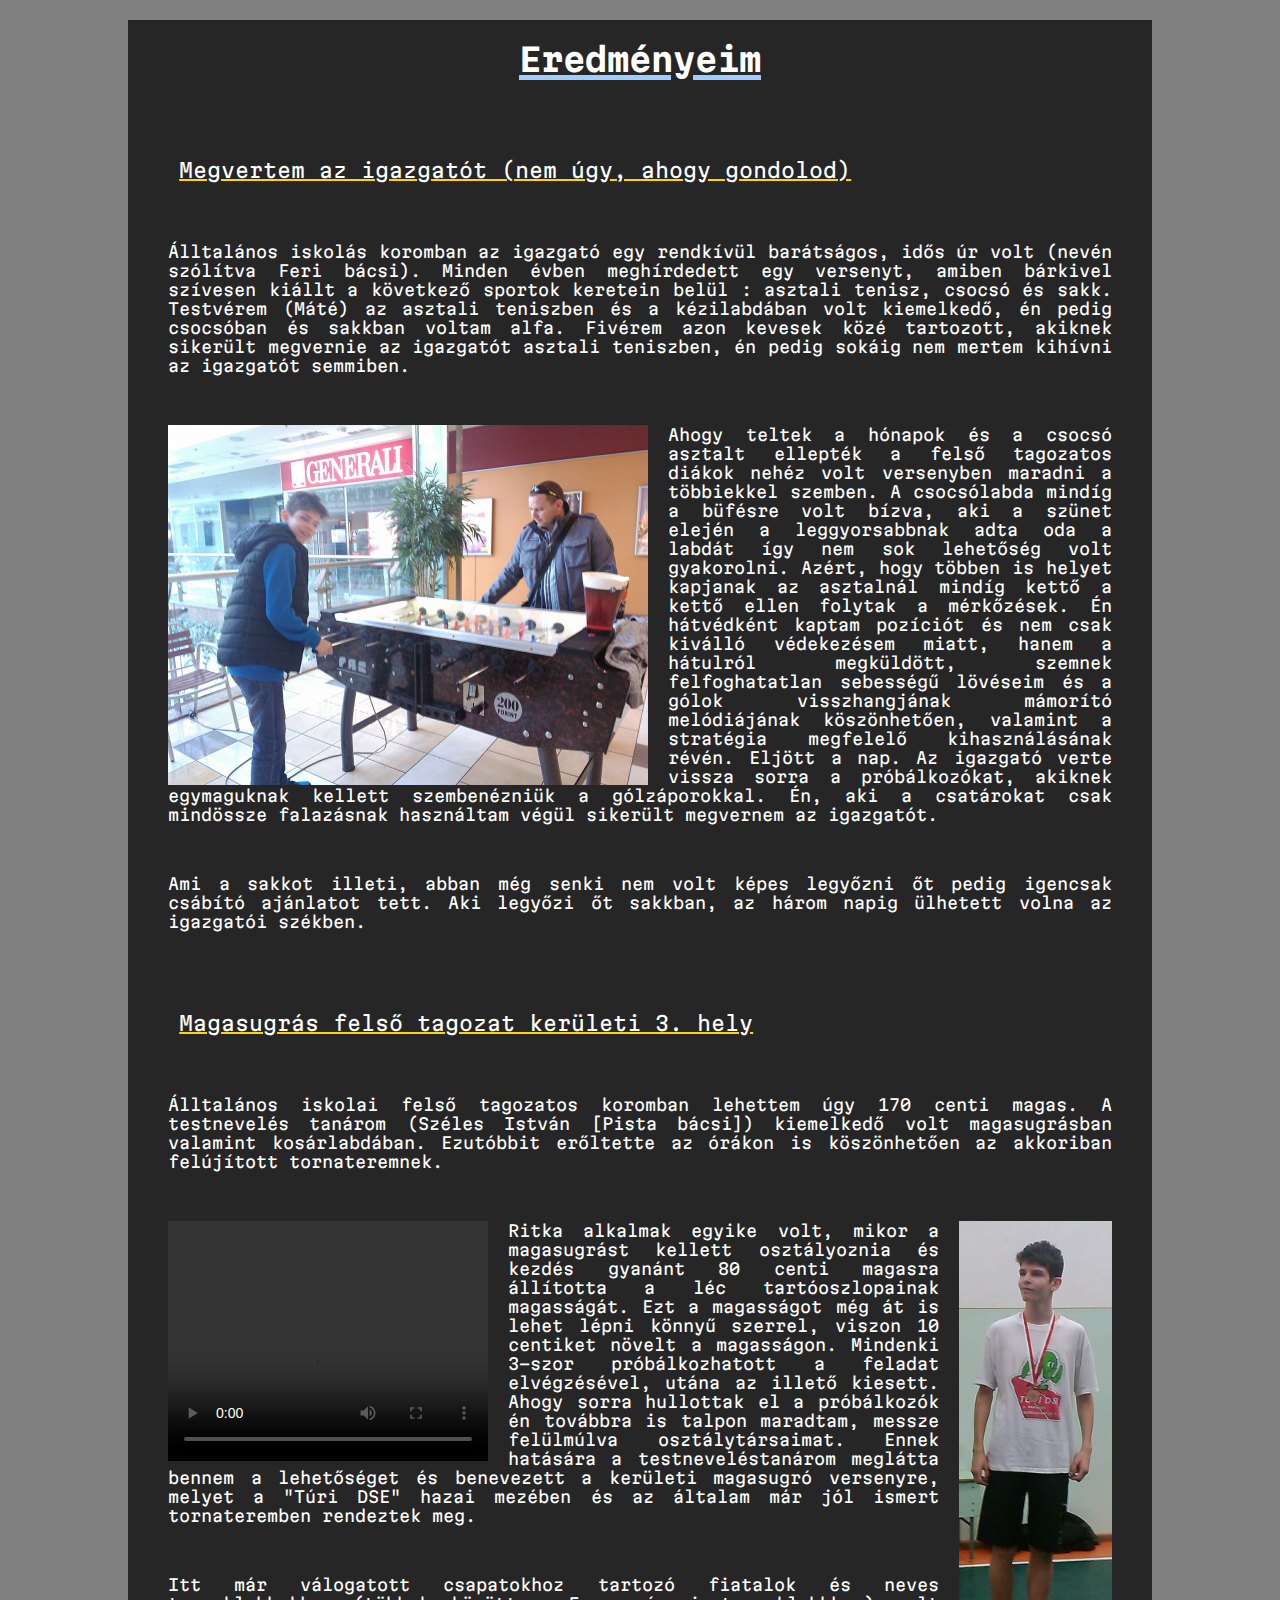
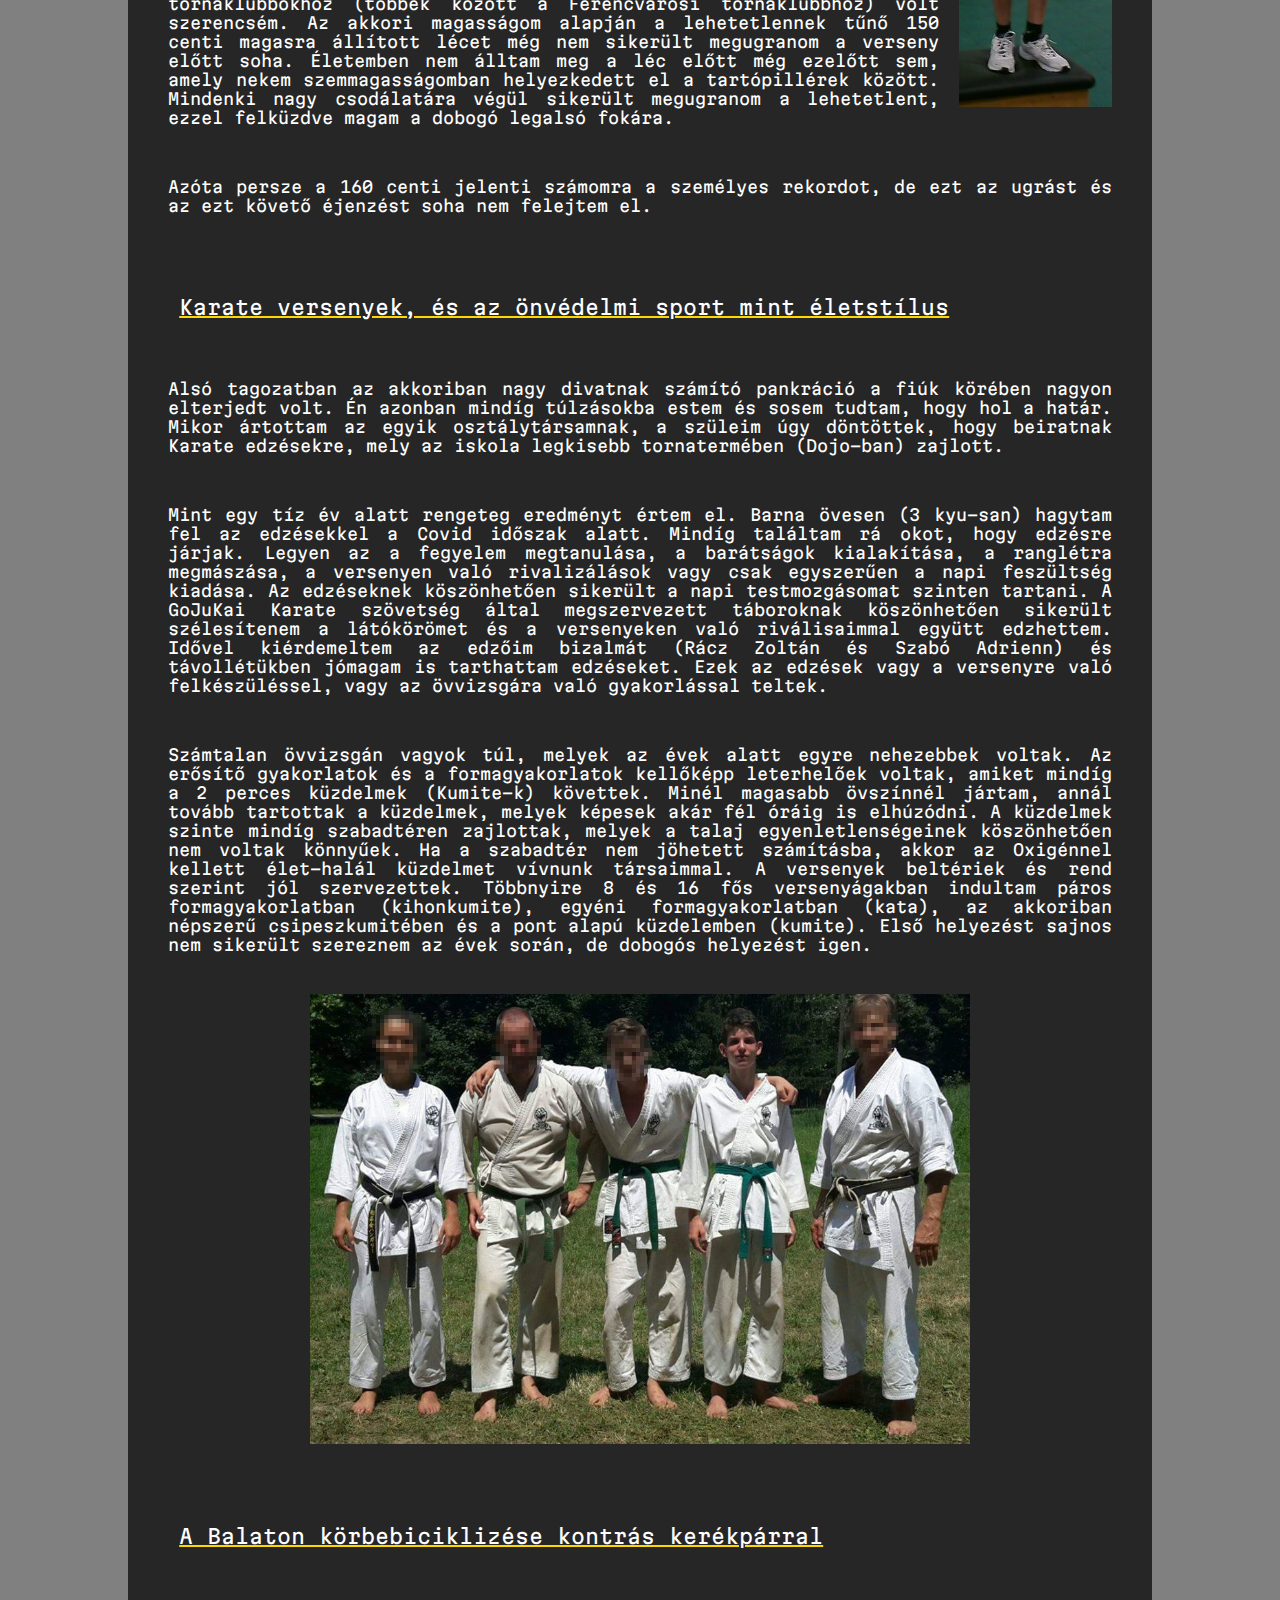
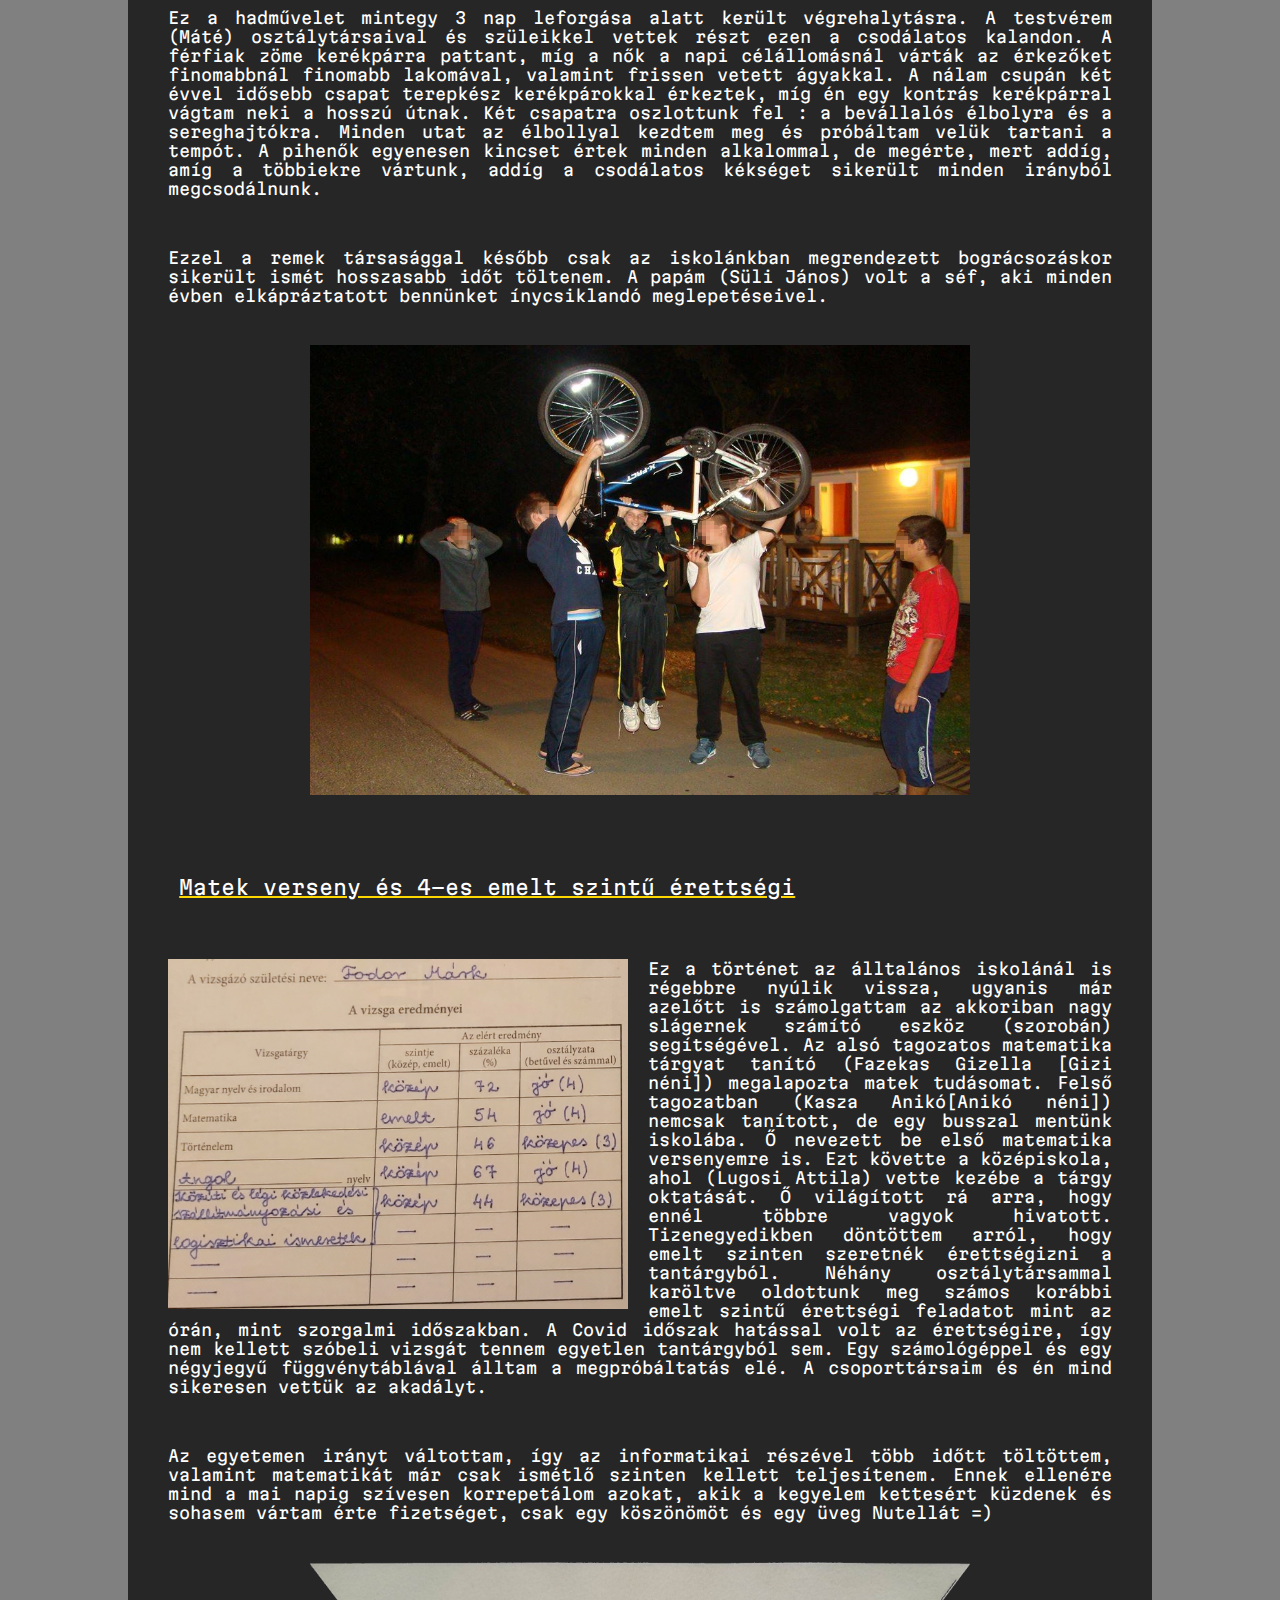
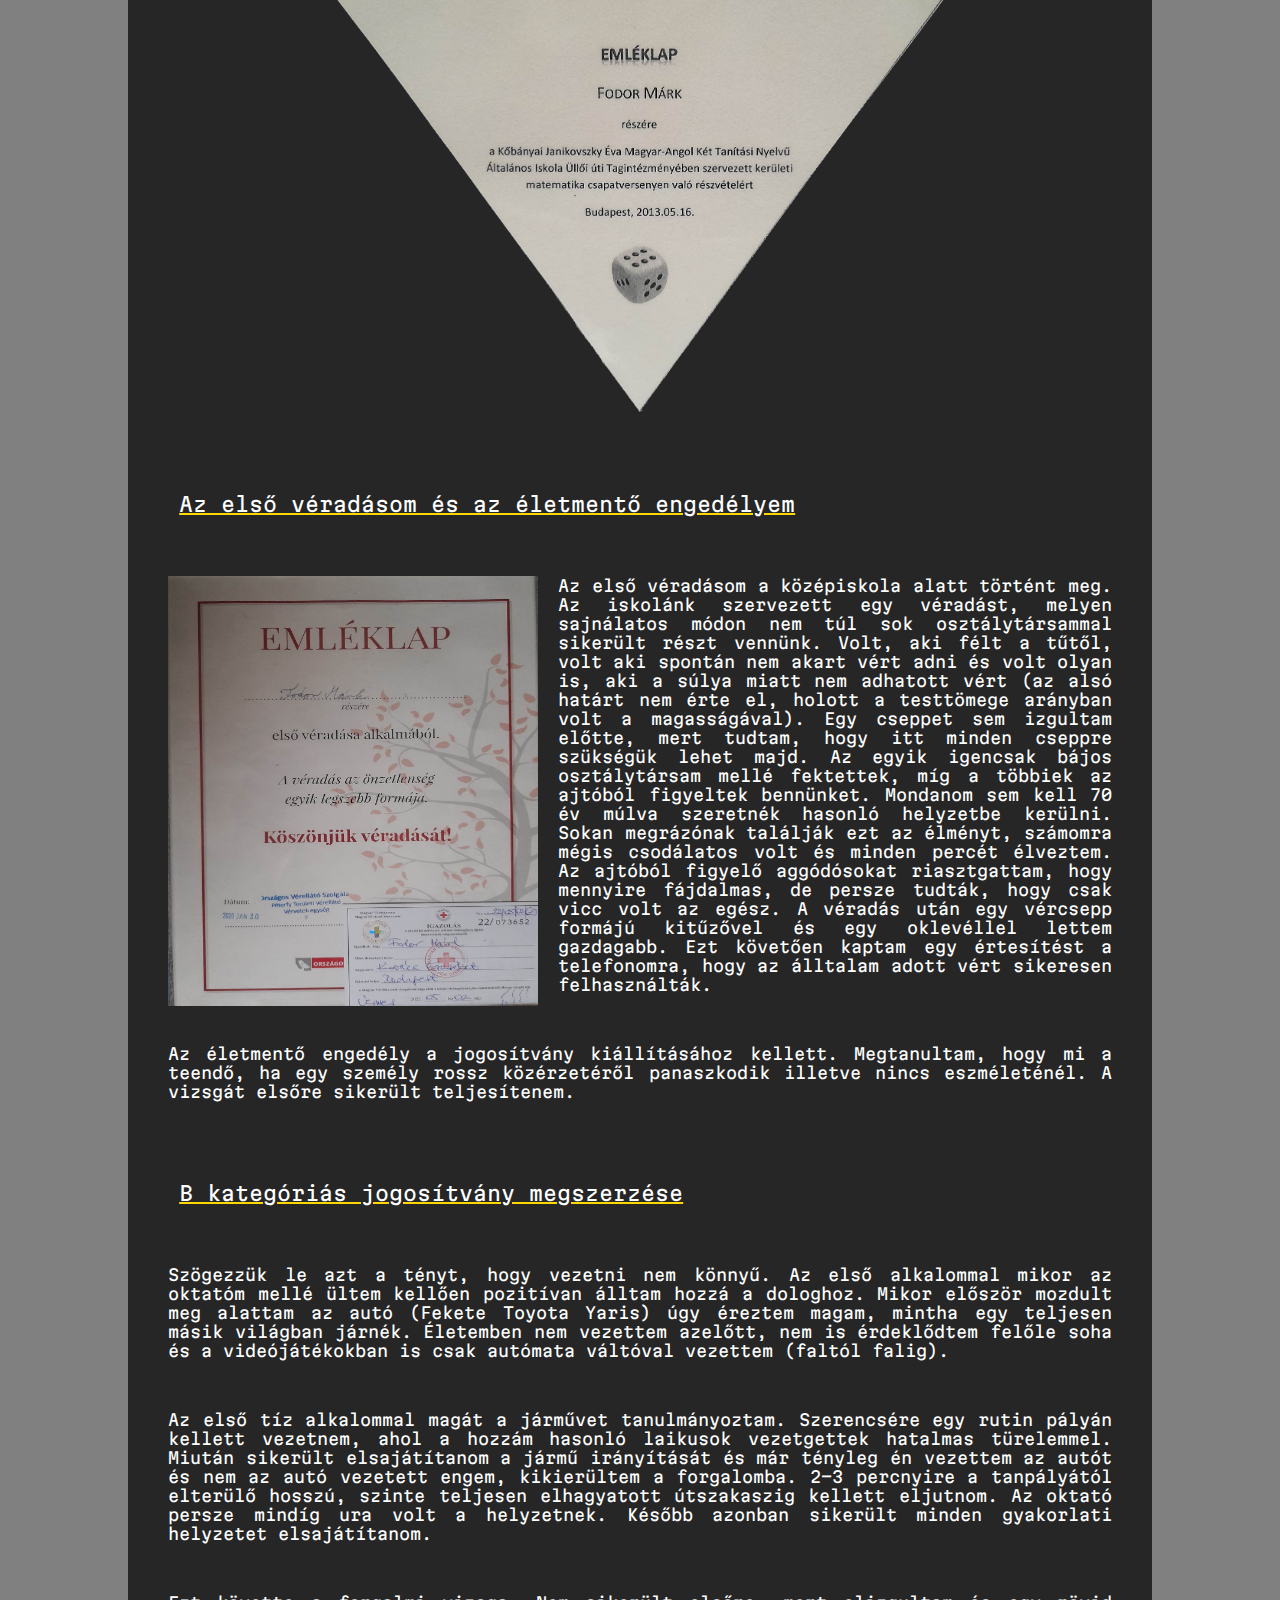
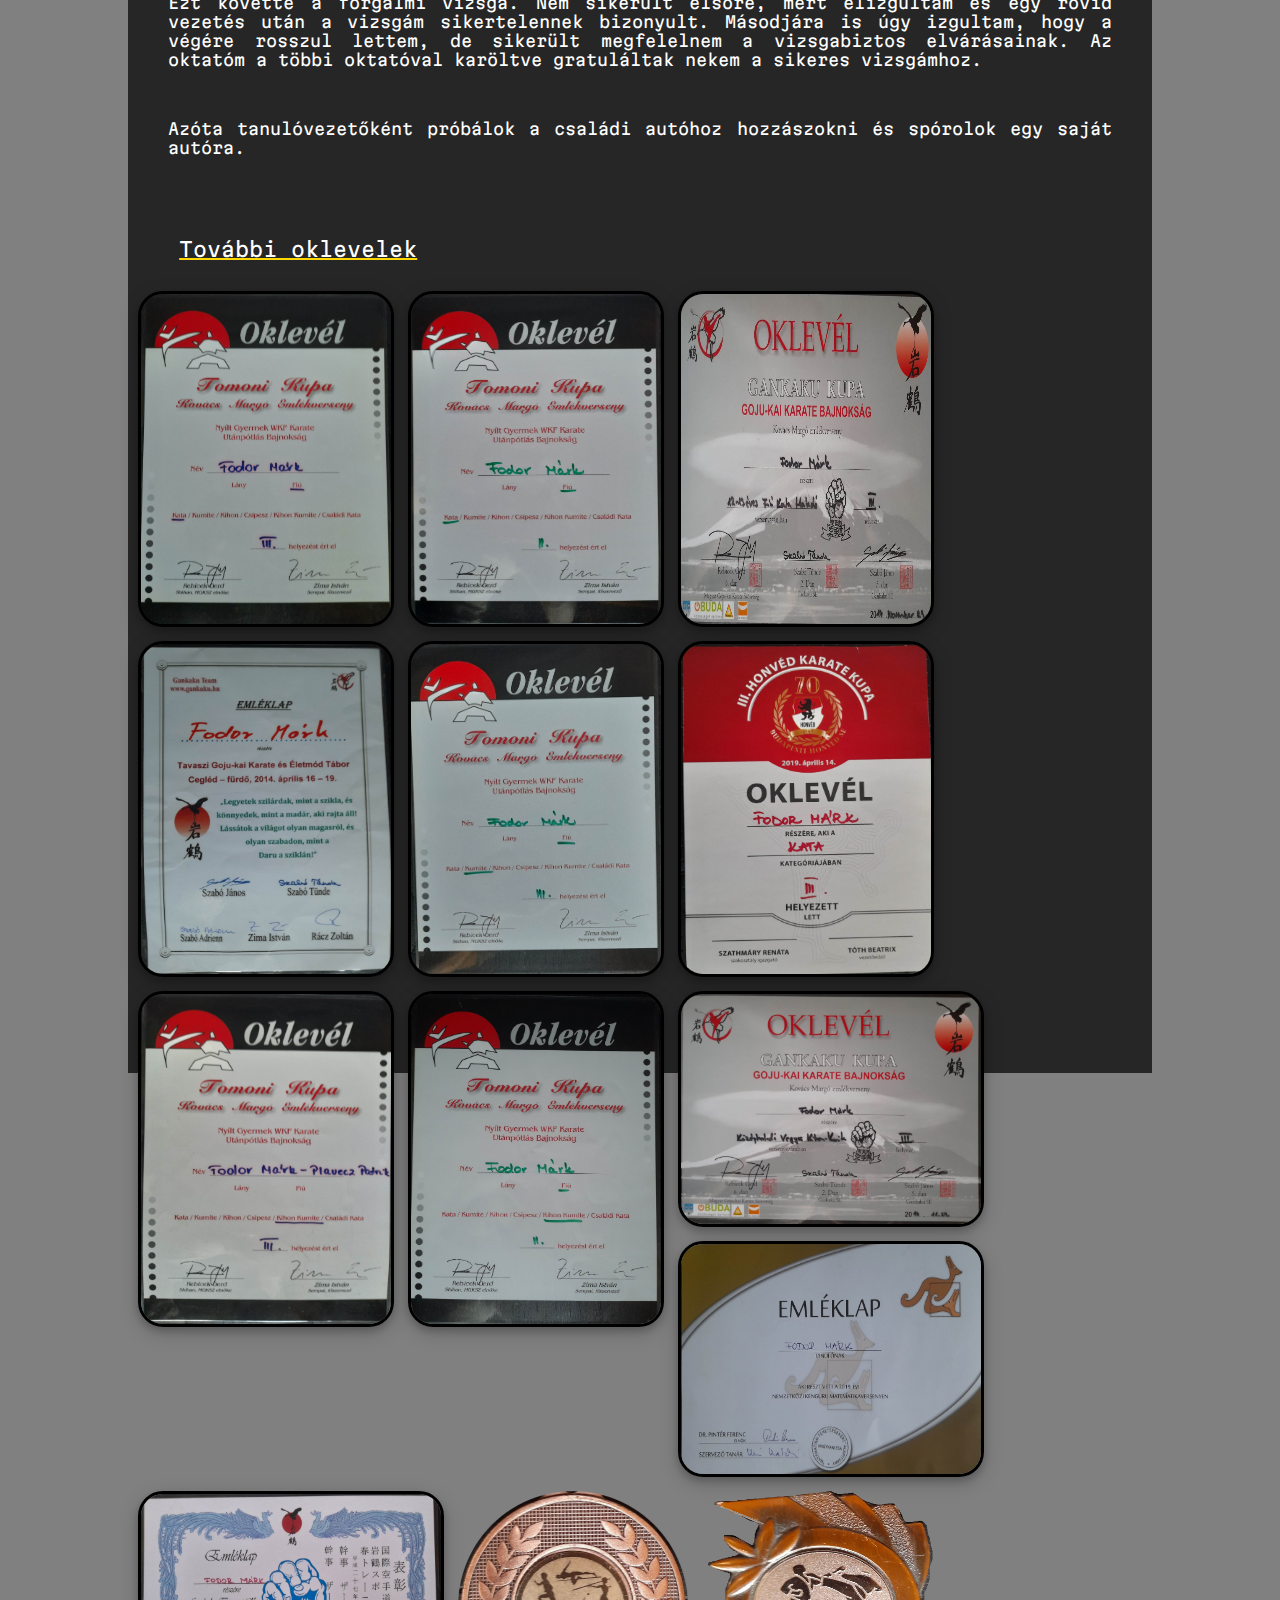
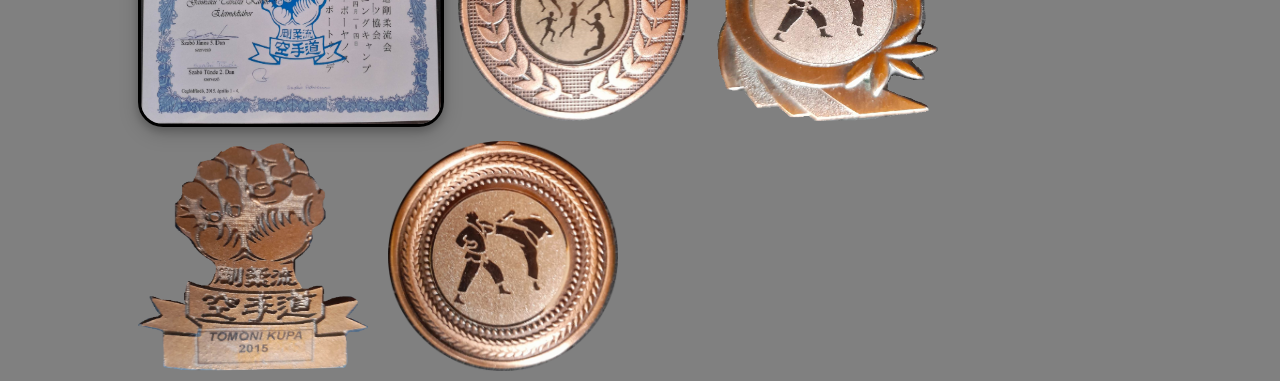
==== commit a74a723a: "Update eredményeim.html" ====
--- a/eredményeim.html
+++ b/eredményeim.html
@@ -258,7 +258,7 @@
 <div class="container">
 <div class="cardallo">
 <div class="content">
-<a href="IIMAGES//edit/6.jpg" target="_blank">
+<a href="IMAGES//edit/6.jpg" target="_blank">
 <img class="cardsallo" src="IMAGES//edit/6.jpg" alt="eredmény">
 </a>
 </div>
@@ -386,4 +386,4 @@
 
 </body>
 
-</html>+</html>
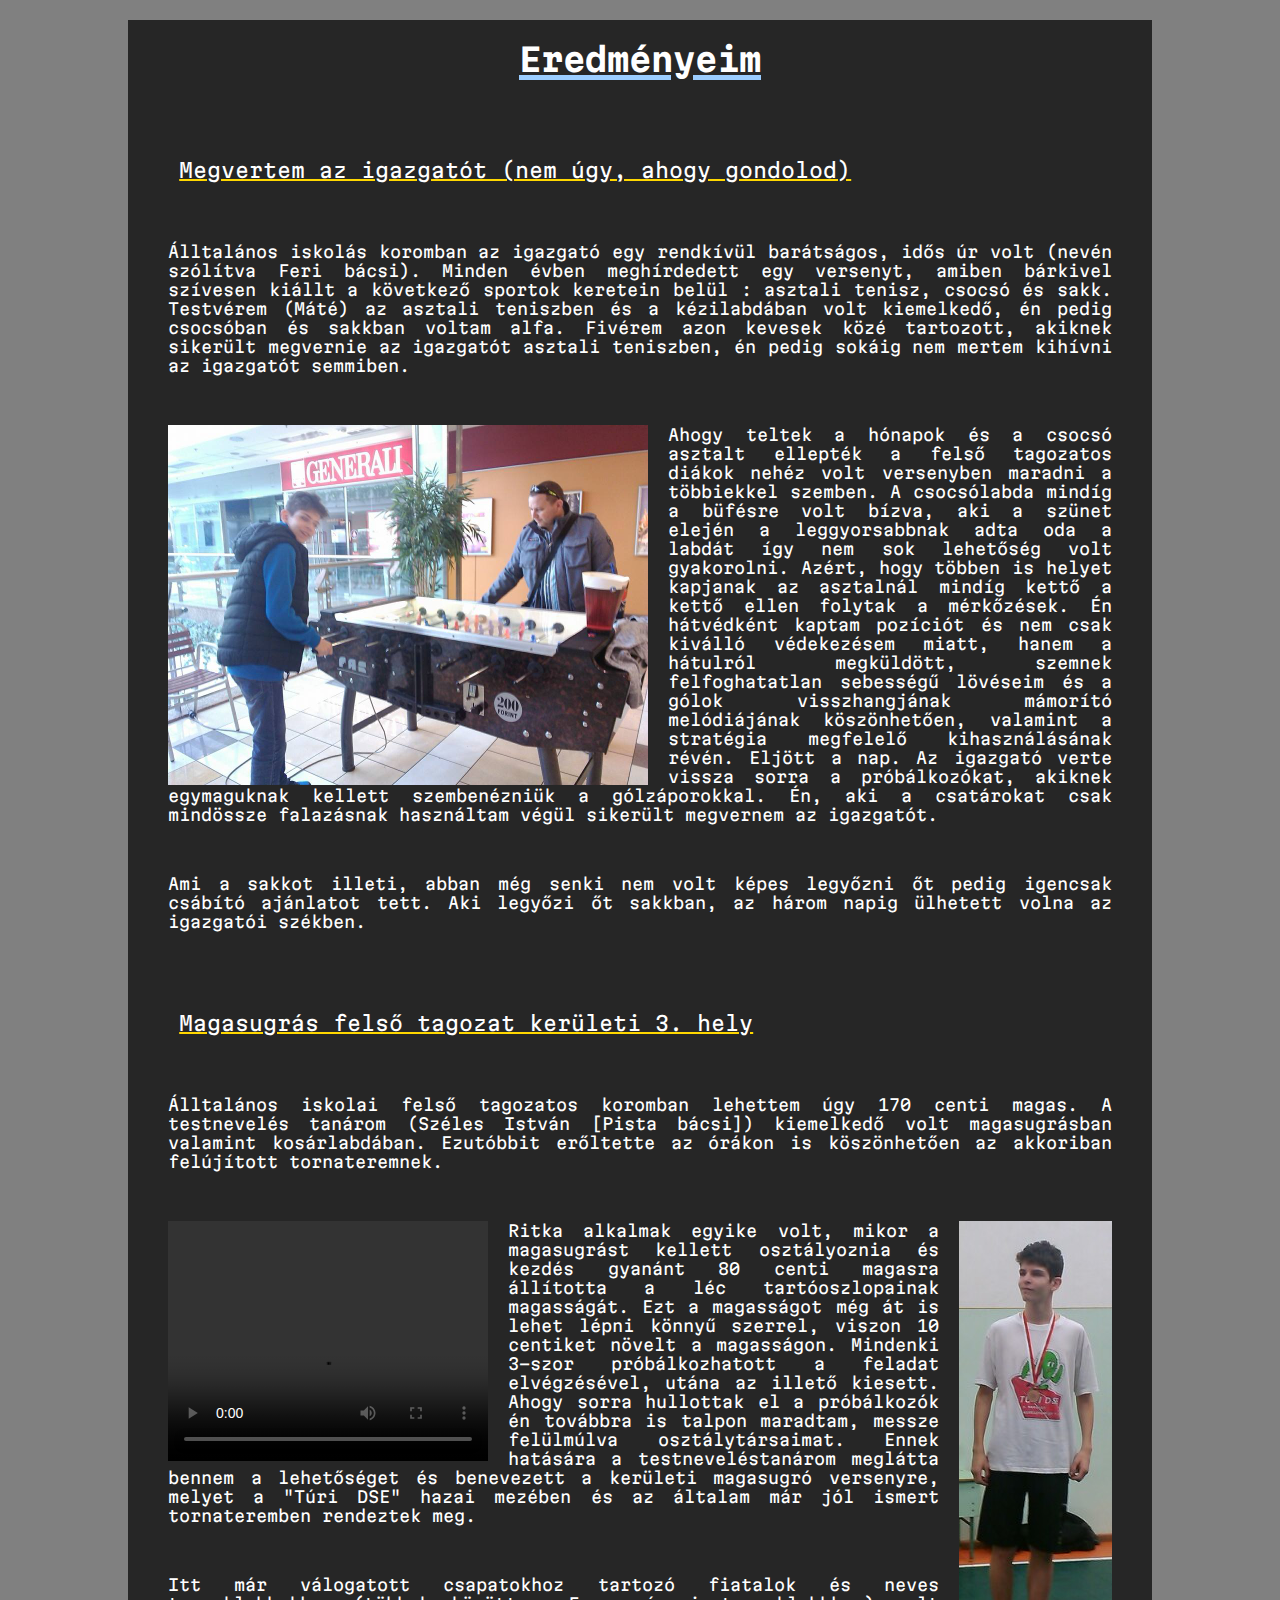
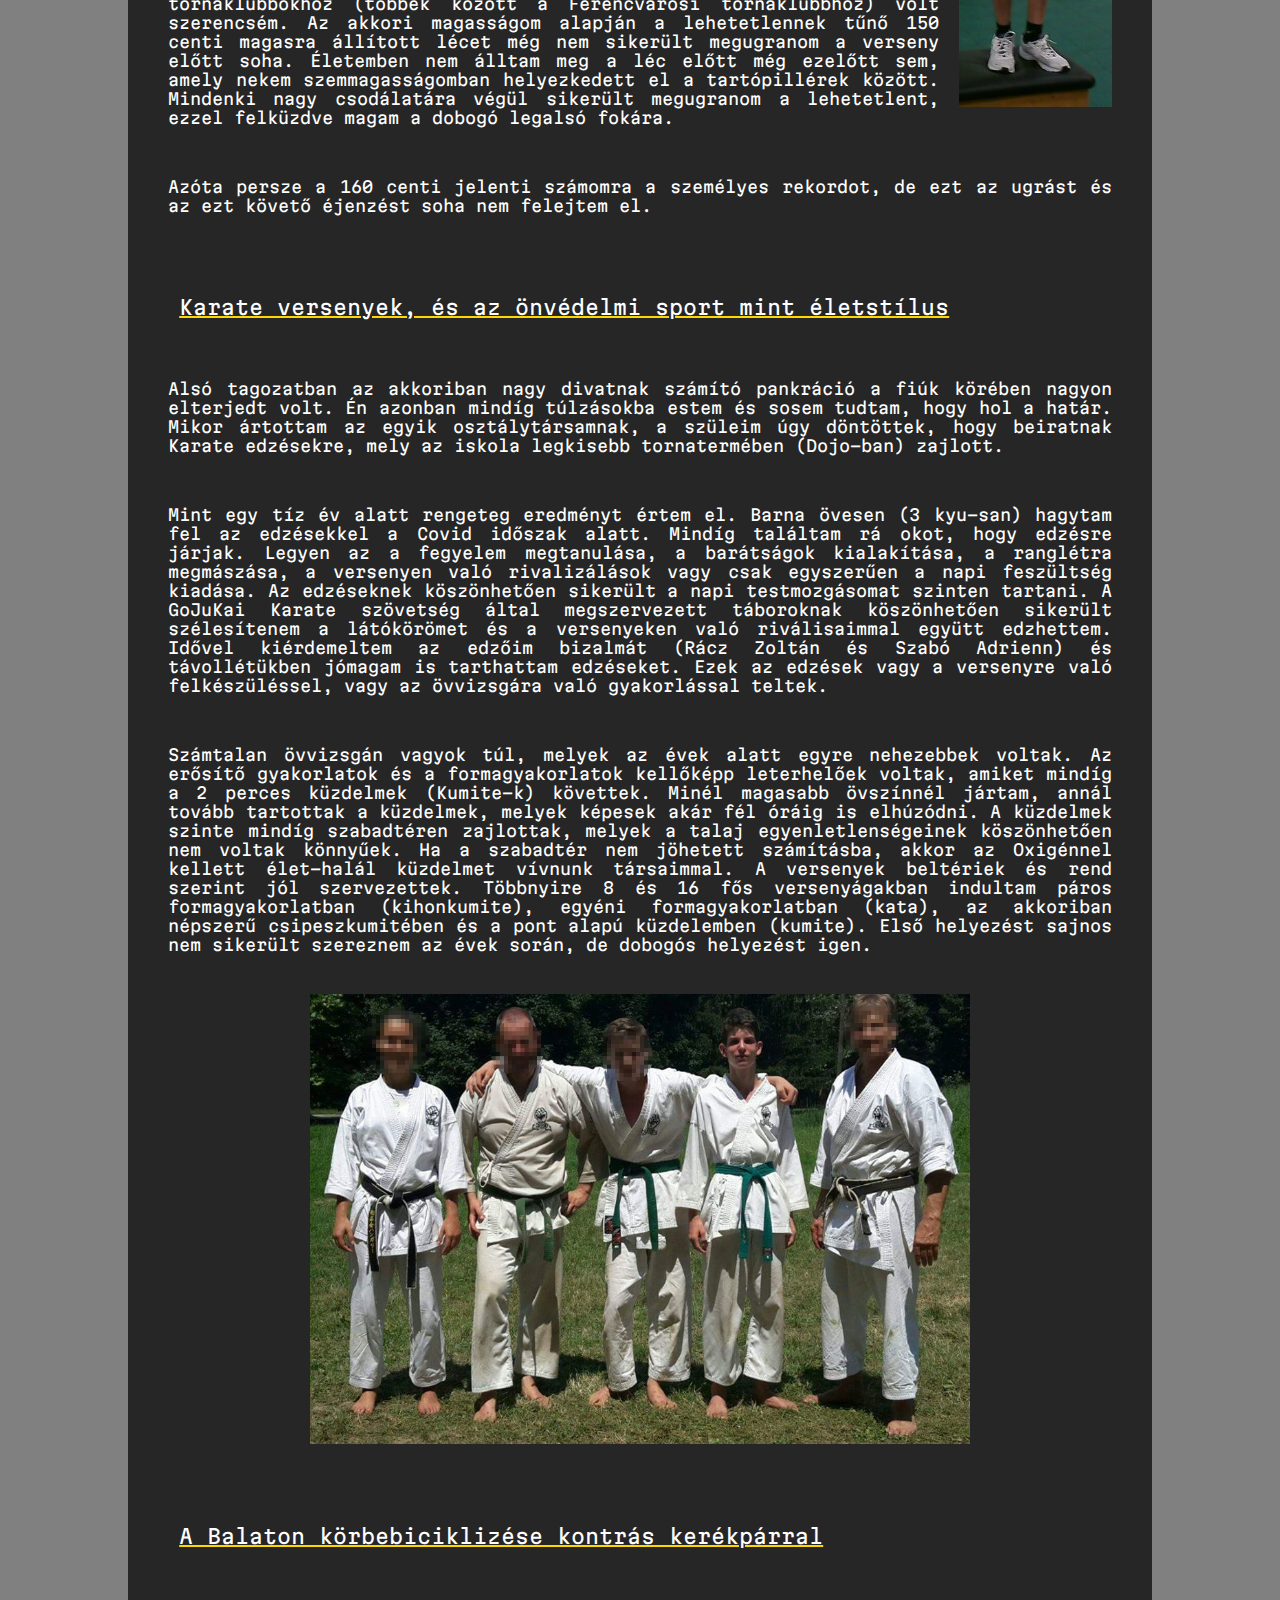
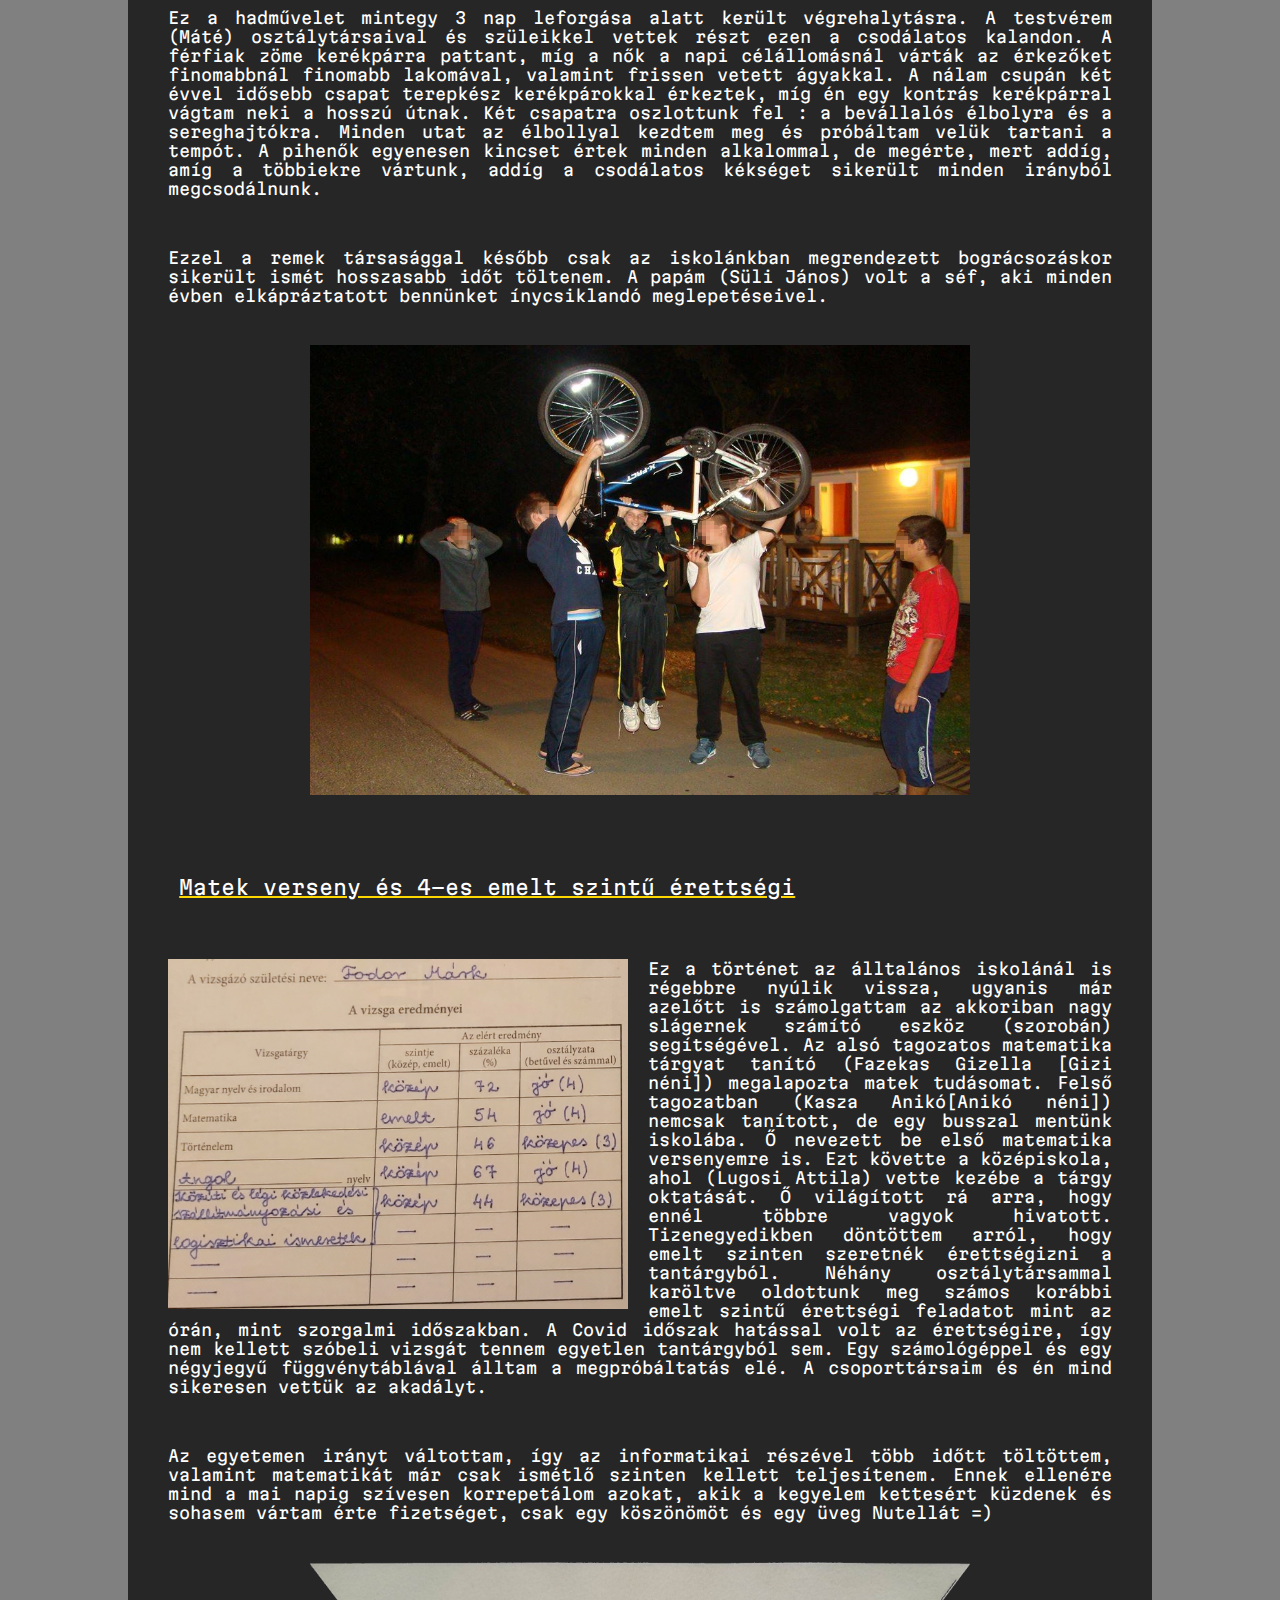
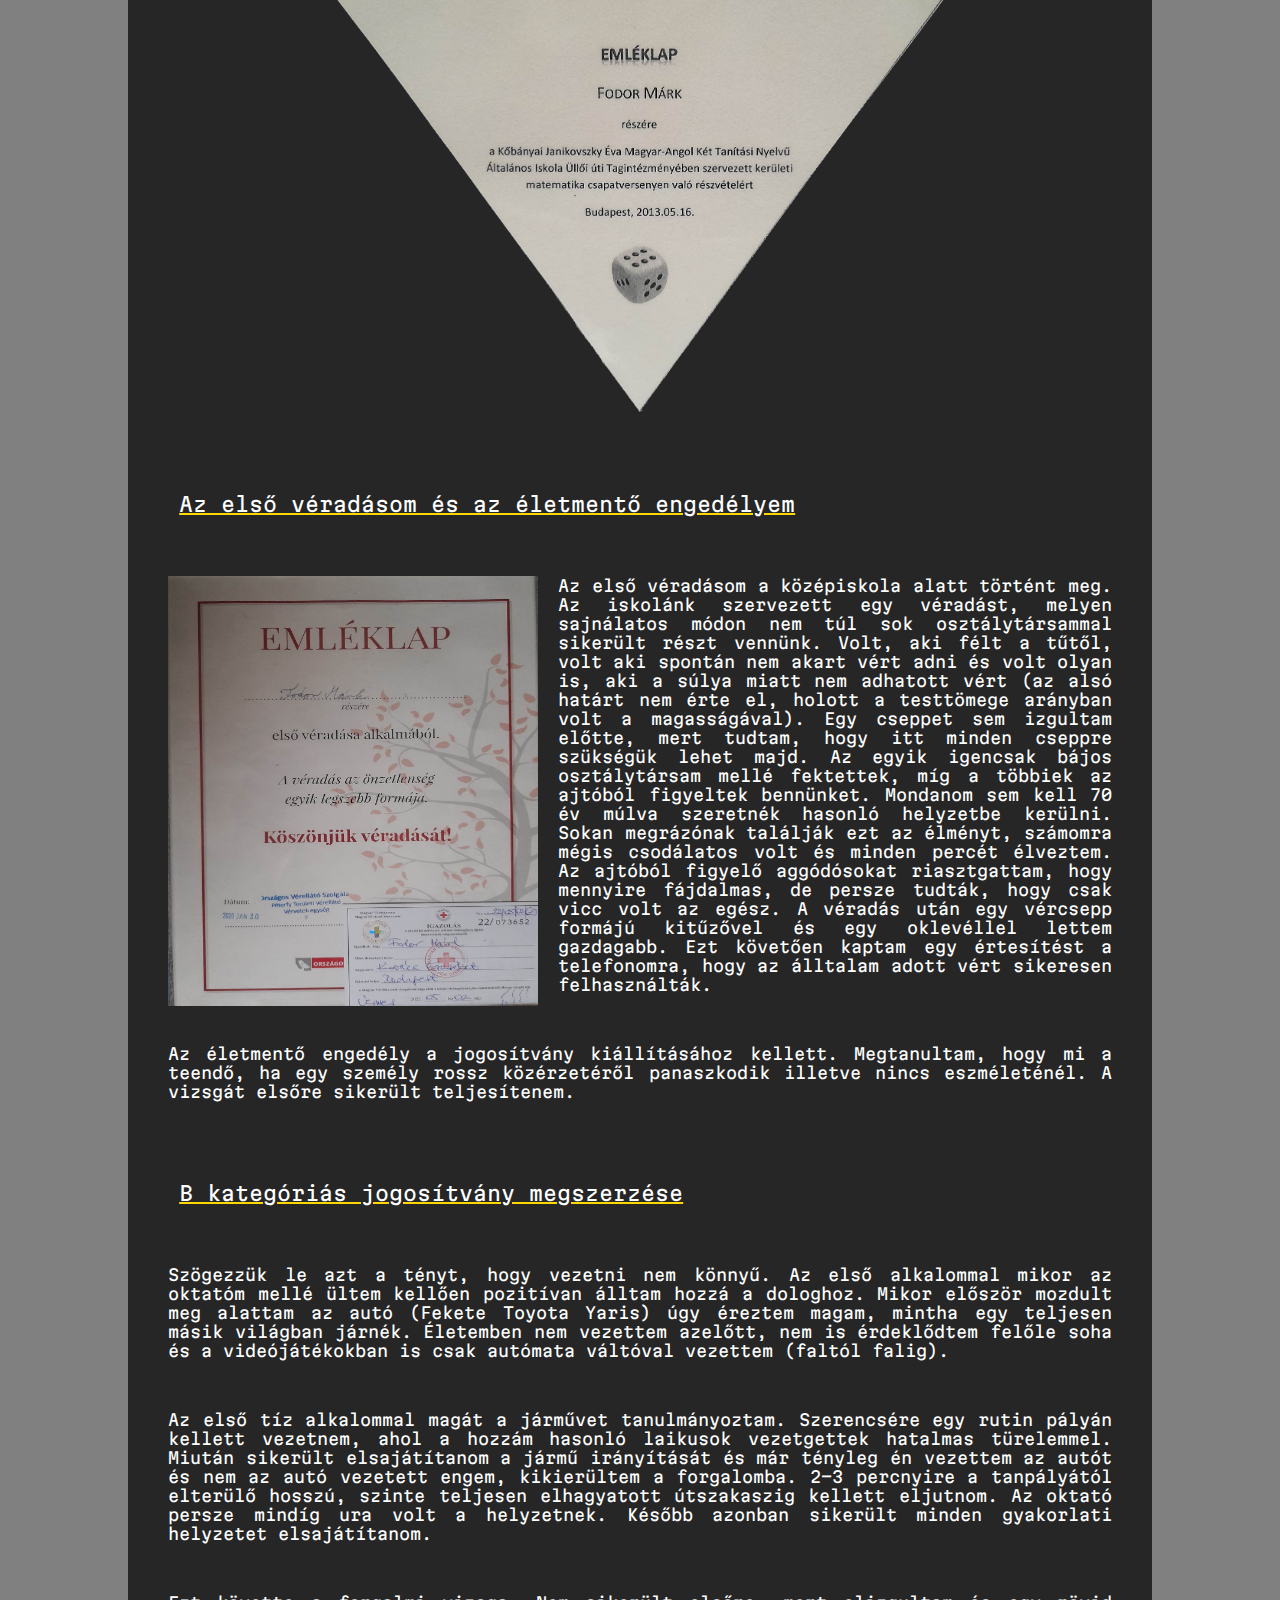
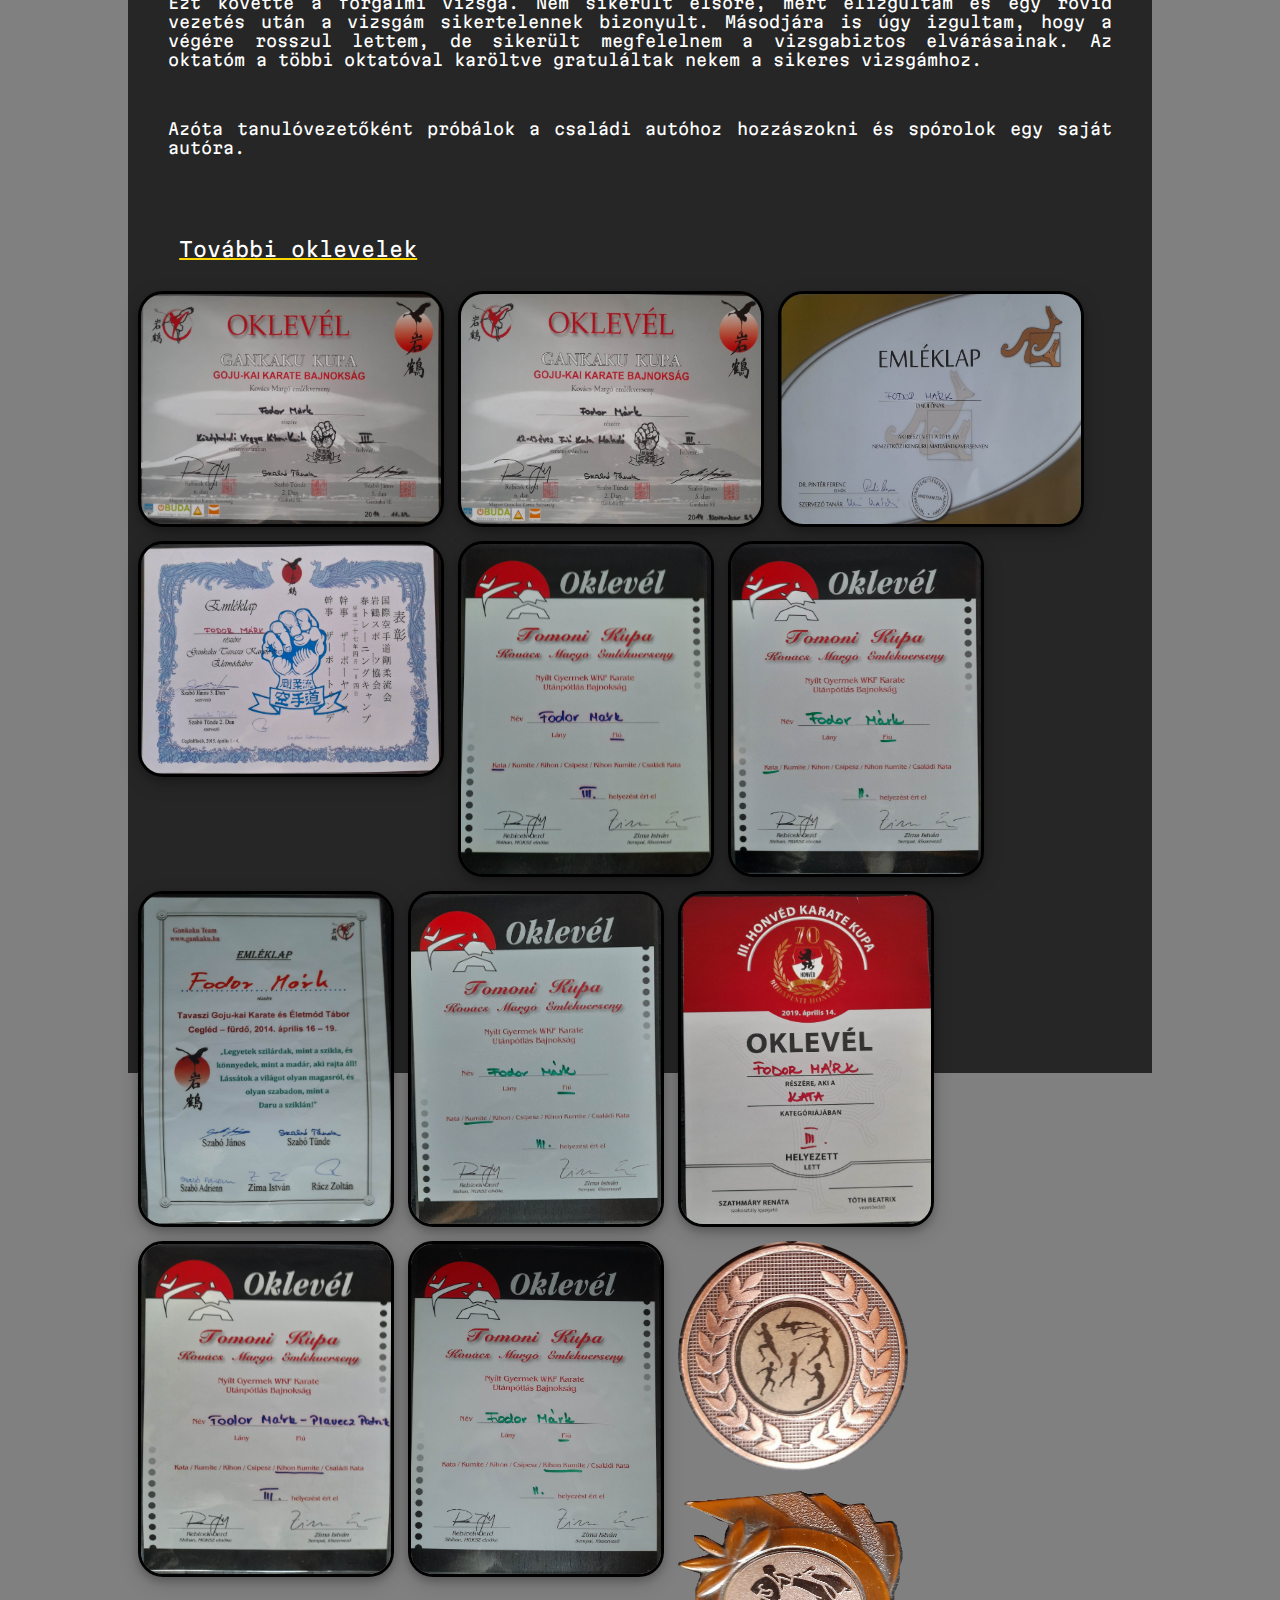
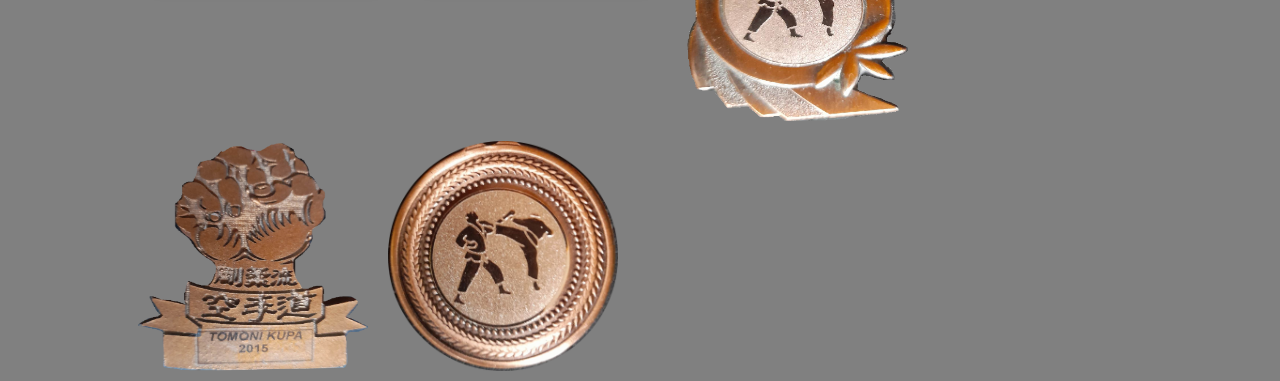
==== commit 330ebe1e: "Update eredményeim.html" ====
--- a/eredményeim.html
+++ b/eredményeim.html
@@ -183,6 +183,50 @@
 </p>
 
 
+<div class="container">
+<div class="cardfekvo">
+<div class="content">
+<a href="IMAGES//edit/8.jpg" target="_blank">
+<img class="cardsfekvo" src="IMAGES//edit/8.jpg" alt="eredmény">
+</a>
+</div>
+</div>
+</div>
+
+
+<div class="container">
+<div class="cardfekvo">
+<div class="content">
+<a href="IMAGES//edit/15.jpg" target="_blank">
+<img class="cardsfekvo" src="IMAGES//edit/15.jpg" alt="eredmény">
+</a>
+</div>
+</div>
+</div>
+
+
+
+<div class="container">
+<div class="cardfekvo">
+<div class="content">
+<a href="IMAGES//edit/11.jpg" target="_blank">
+<img class="cardsfekvo" src="IMAGES//edit/11.jpg" alt="eredmény">
+</a>
+</div>
+</div>
+</div>
+
+
+<div class="container">
+<div class="cardfekvo">
+<div class="content">
+<a href="IMAGES//edit/1.jpg" target="_blank">
+<img class="cardsfekvo" src="IMAGES//edit/1.jpg" alt="eredmény">
+</a>
+</div>
+</div>
+</div>
+
 
 <div class="container">
 <div class="cardallo">
@@ -204,15 +248,6 @@
 </div>
 </div>
 
-<div class="container">
-<div class="cardallo">
-<div class="content">
-<a href="IMAGES//edit/15.jpg" target="_blank">
-<img class="cardsallo" src="IMAGES//edit/15.jpg" alt="eredmény">
-</a>
-</div>
-</div>
-</div>
 
 
 <div class="container">
@@ -266,38 +301,7 @@
 </div>
 
 
-<div class="container">
-<div class="cardfekvo">
-<div class="content">
-<a href="IMAGES//edit/8.jpg" target="_blank">
-<img class="cardsfekvo" src="IMAGES//edit/8.jpg" alt="eredmény">
-</a>
-</div>
-</div>
-</div>
-
-
-
-<div class="container">
-<div class="cardfekvo">
-<div class="content">
-<a href="IMAGES//edit/11.jpg" target="_blank">
-<img class="cardsfekvo" src="IMAGES//edit/11.jpg" alt="eredmény">
-</a>
-</div>
-</div>
-</div>
-
-
-<div class="container">
-<div class="cardfekvo">
-<div class="content">
-<a href="IMAGES//edit/1.jpg" target="_blank">
-<img class="cardsfekvo" src="IMAGES//edit/1.jpg" alt="eredmény">
-</a>
-</div>
-</div>
-</div>
+
 
 
 
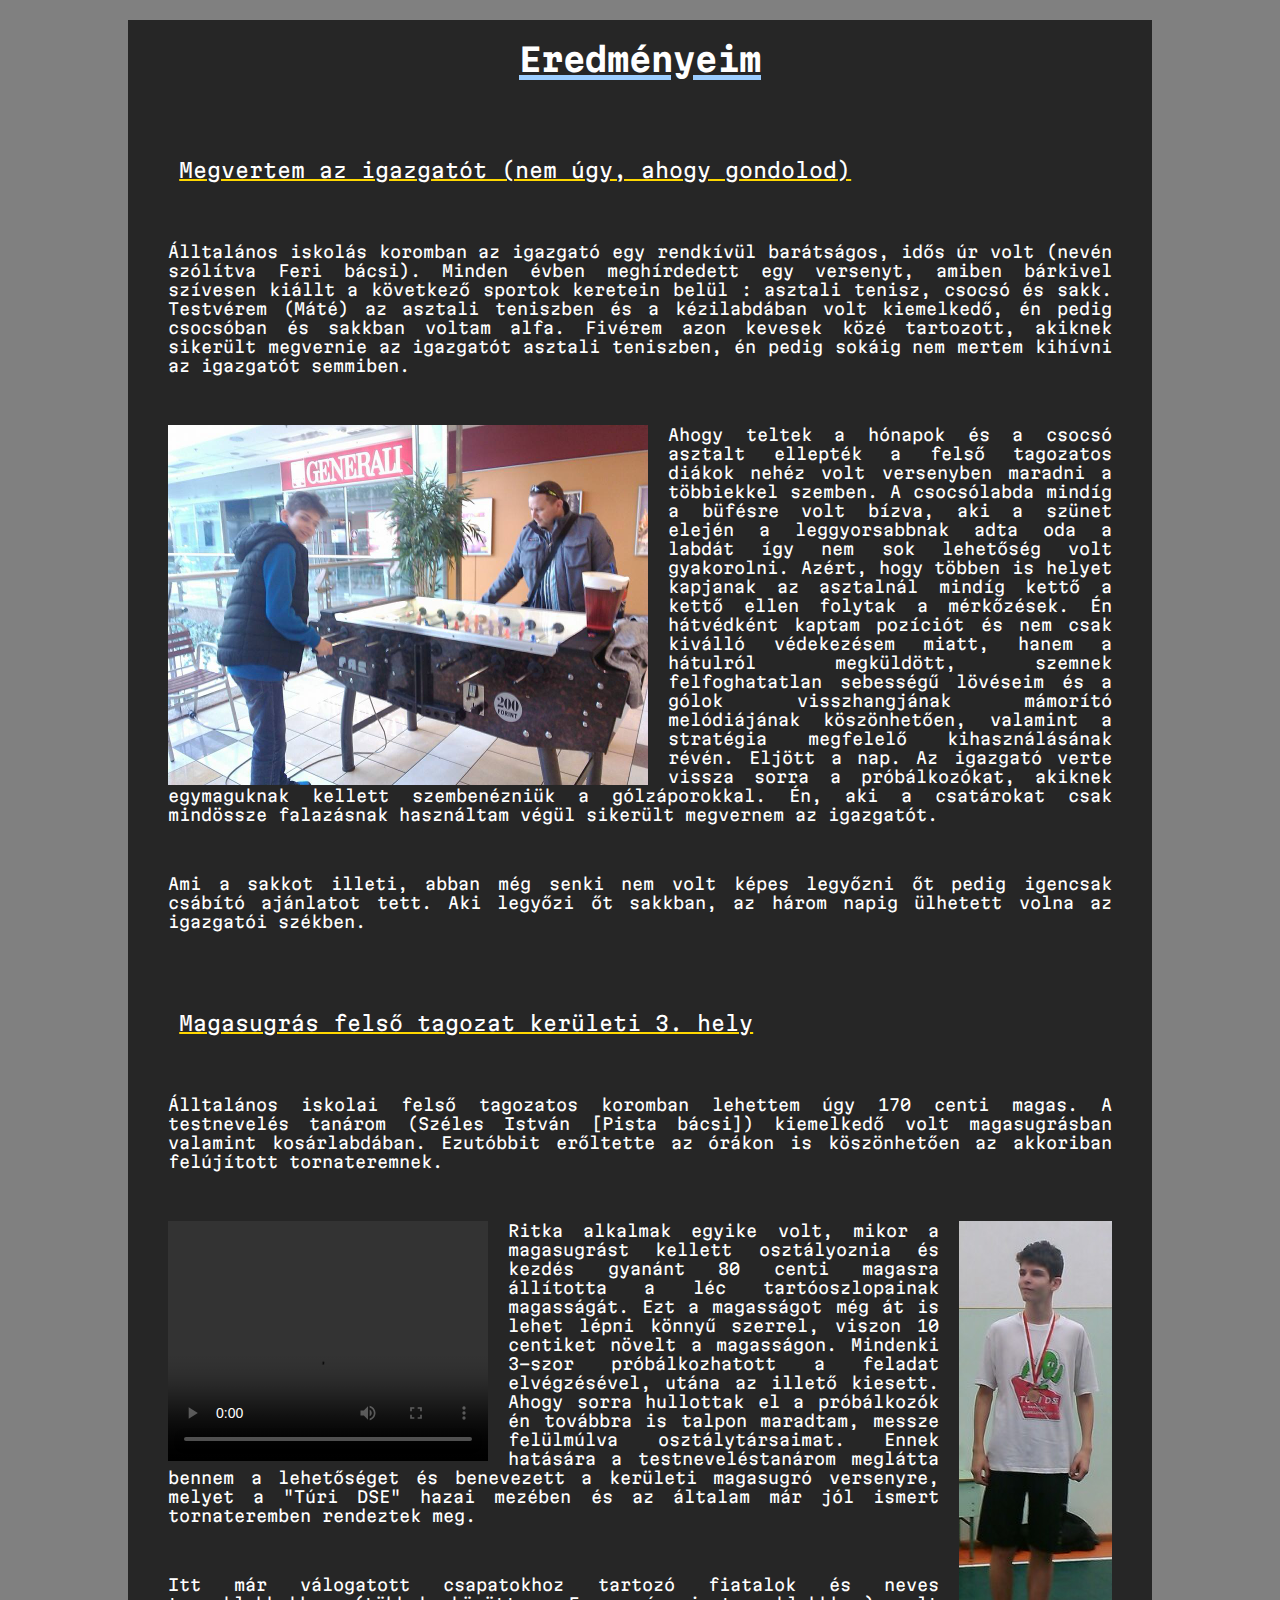
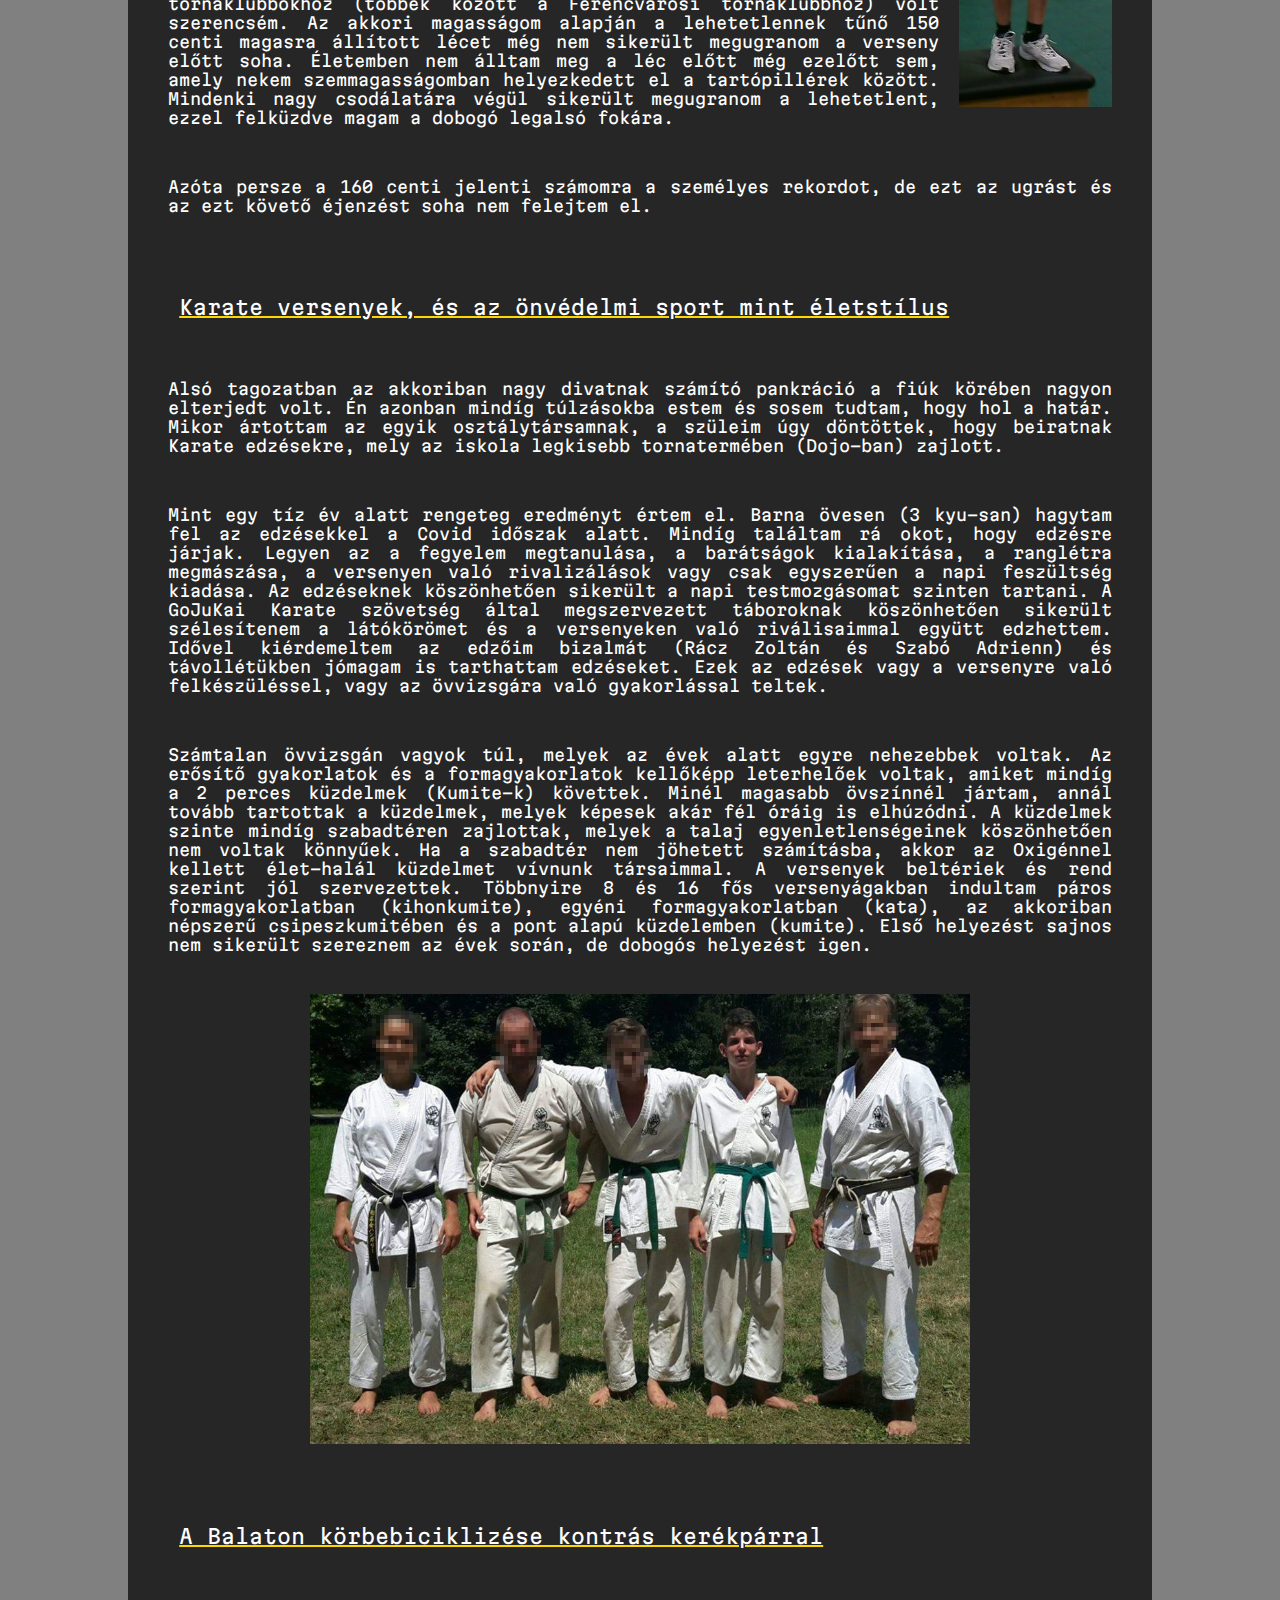
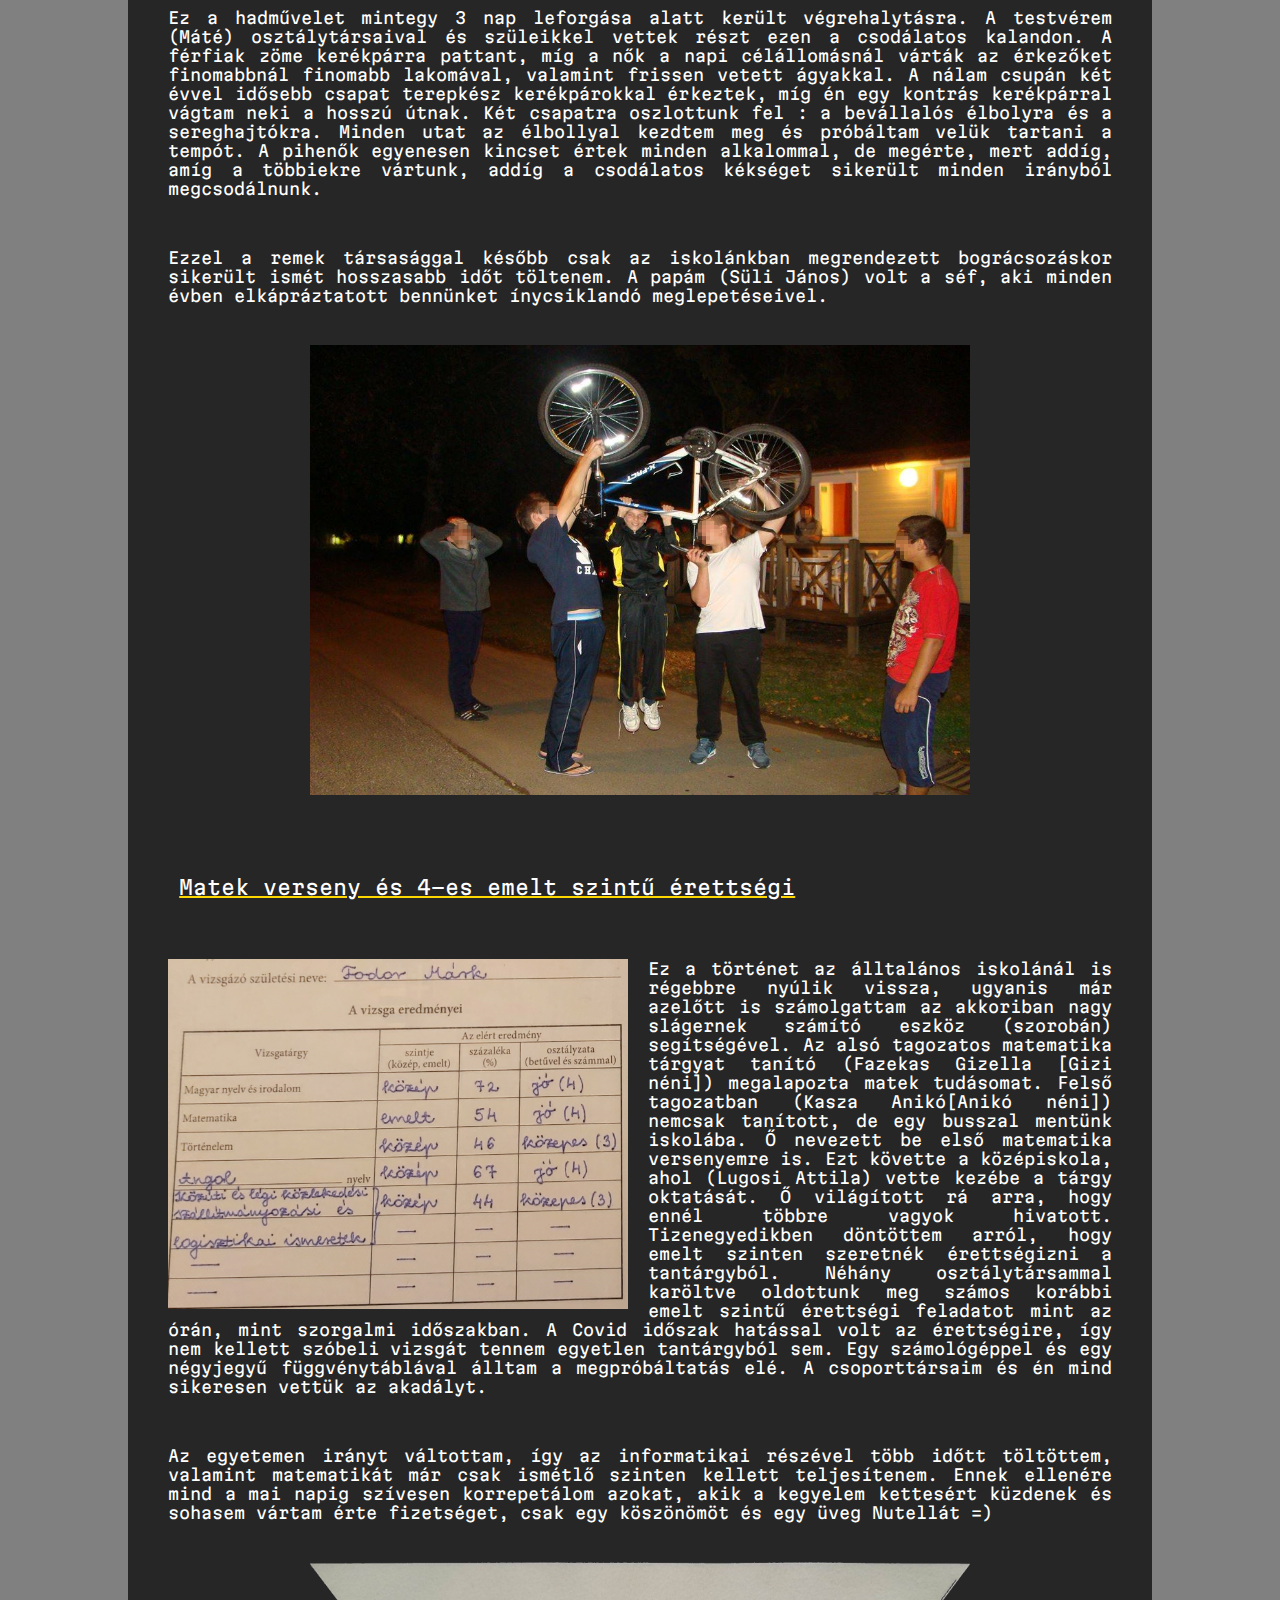
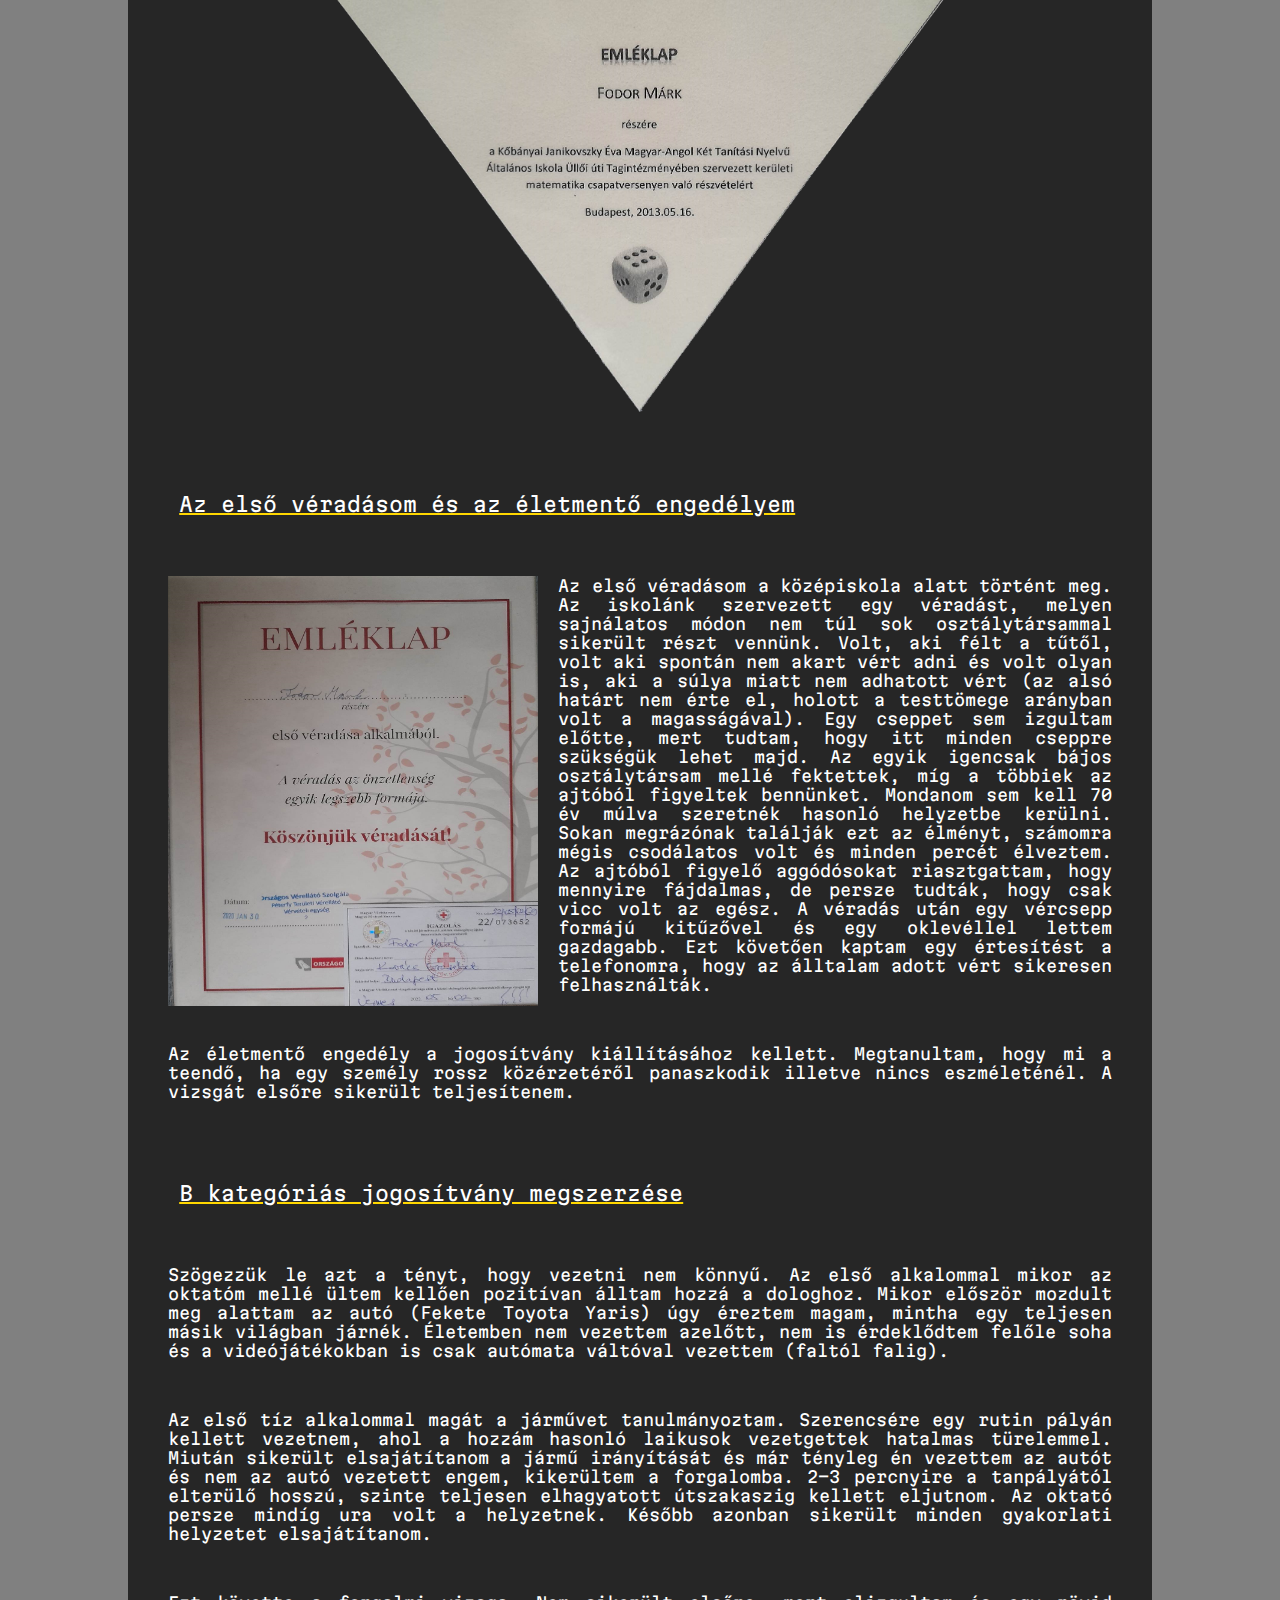
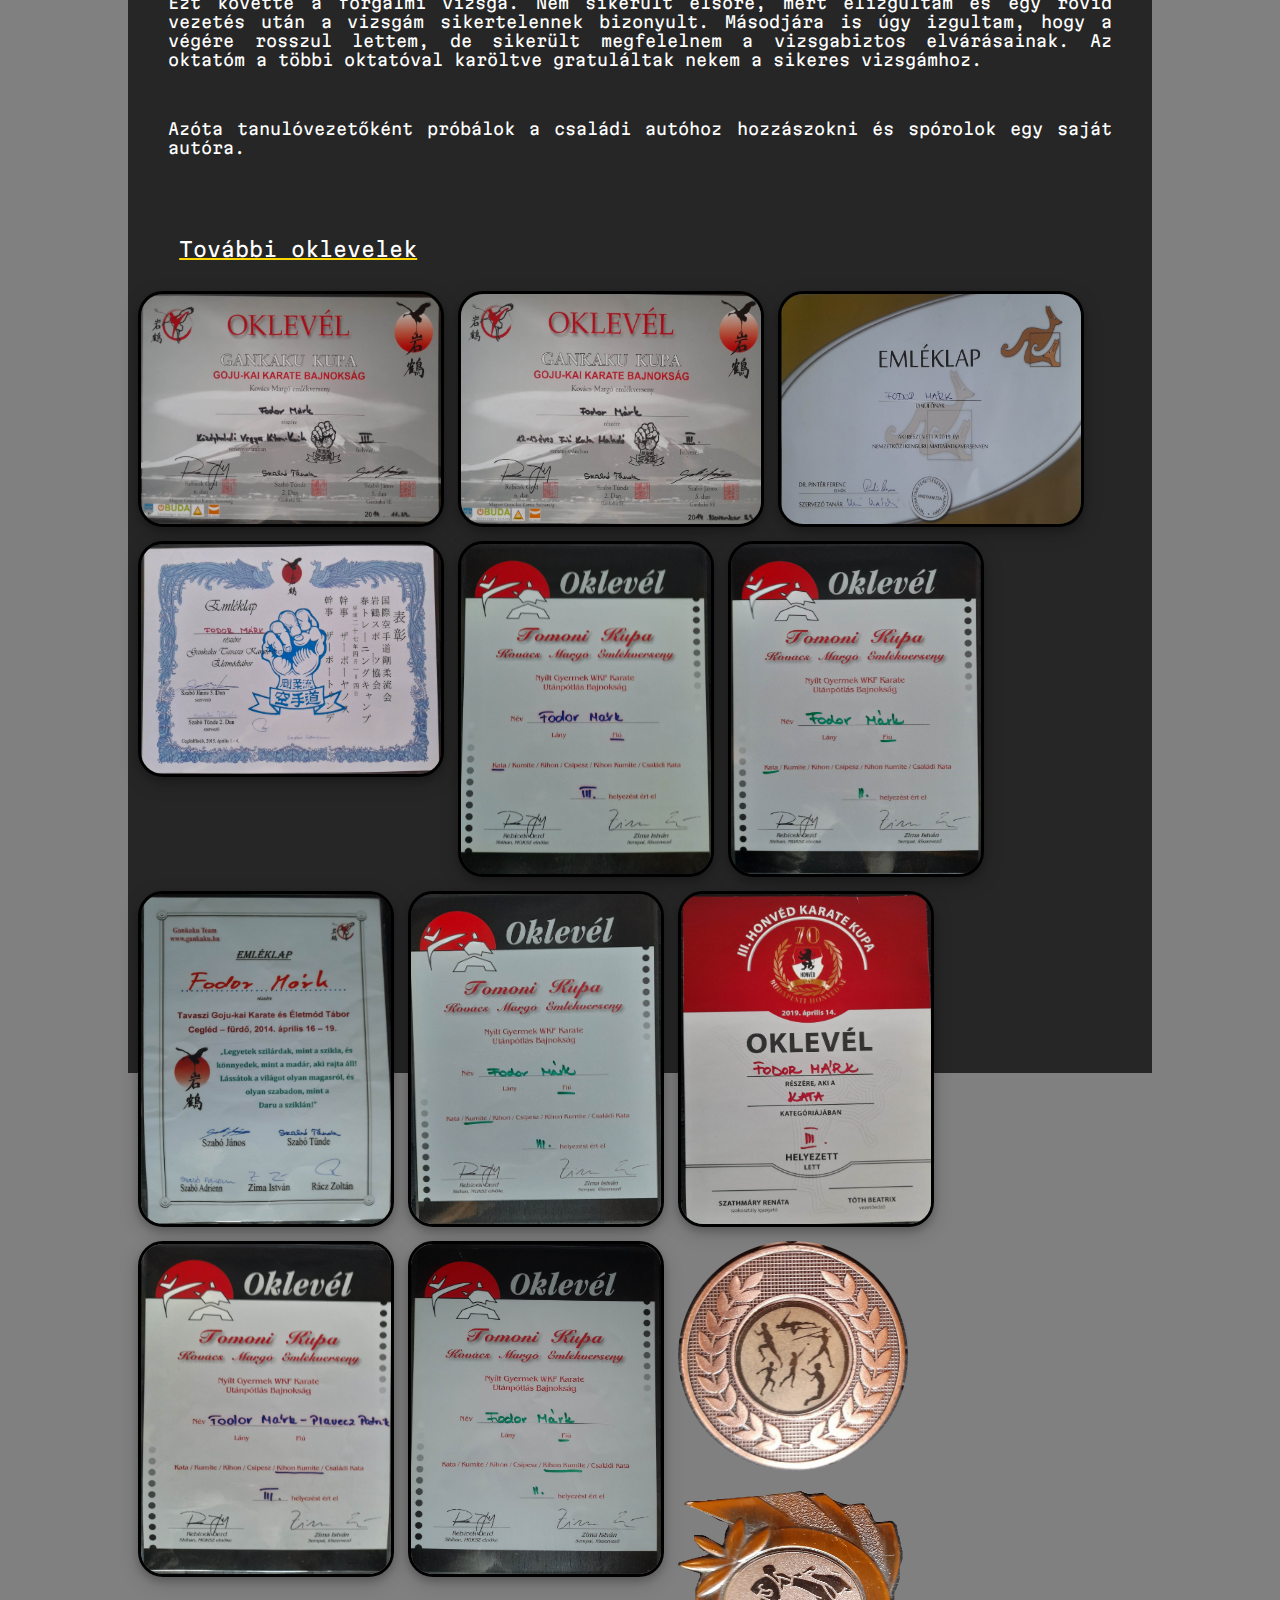
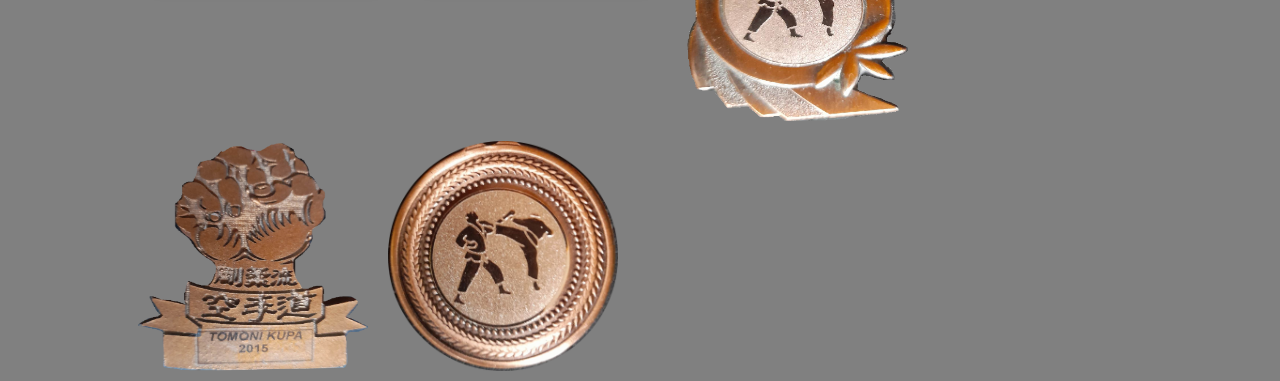
==== commit 6fc224b8: "Update eredményeim.html" ====
--- a/eredményeim.html
+++ b/eredményeim.html
@@ -166,7 +166,7 @@
 </p>
 
 <p class="fejezet">
-Az első tíz alkalommal magát a járművet tanulmányoztam. Szerencsére egy rutin pályán kellett vezetnem, ahol a hozzám hasonló laikusok vezetgettek hatalmas türelemmel. Miután sikerült elsajátítanom a jármű irányítását és már tényleg én vezettem az autót és nem az autó vezetett engem, kikierültem a forgalomba. 2-3 percnyire a tanpályától elterülő hosszú, szinte teljesen elhagyatott útszakaszig kellett eljutnom. Az oktató persze mindíg ura volt a helyzetnek. Később azonban sikerült minden gyakorlati helyzetet elsajátítanom.
+Az első tíz alkalommal magát a járművet tanulmányoztam. Szerencsére egy rutin pályán kellett vezetnem, ahol a hozzám hasonló laikusok vezetgettek hatalmas türelemmel. Miután sikerült elsajátítanom a jármű irányítását és már tényleg én vezettem az autót és nem az autó vezetett engem, kikerültem a forgalomba. 2-3 percnyire a tanpályától elterülő hosszú, szinte teljesen elhagyatott útszakaszig kellett eljutnom. Az oktató persze mindíg ura volt a helyzetnek. Később azonban sikerült minden gyakorlati helyzetet elsajátítanom.
 </p>
 
 
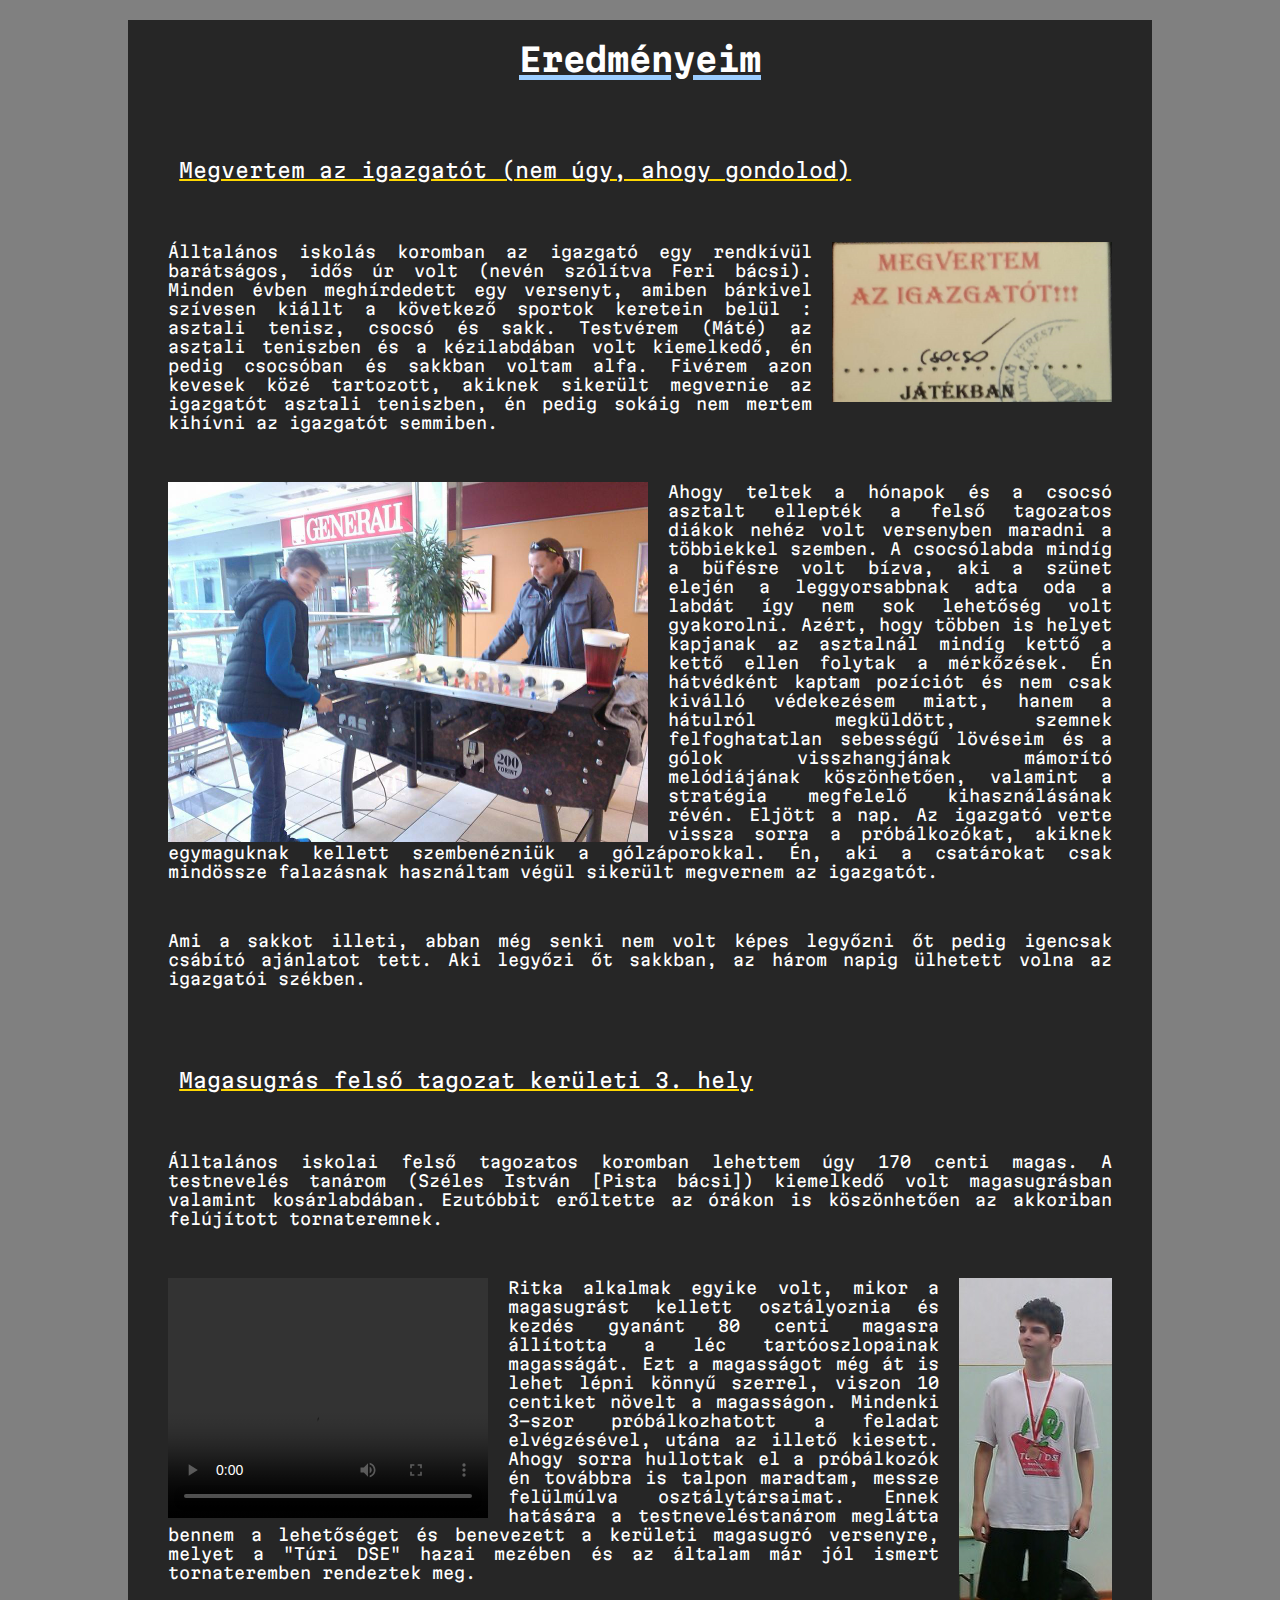
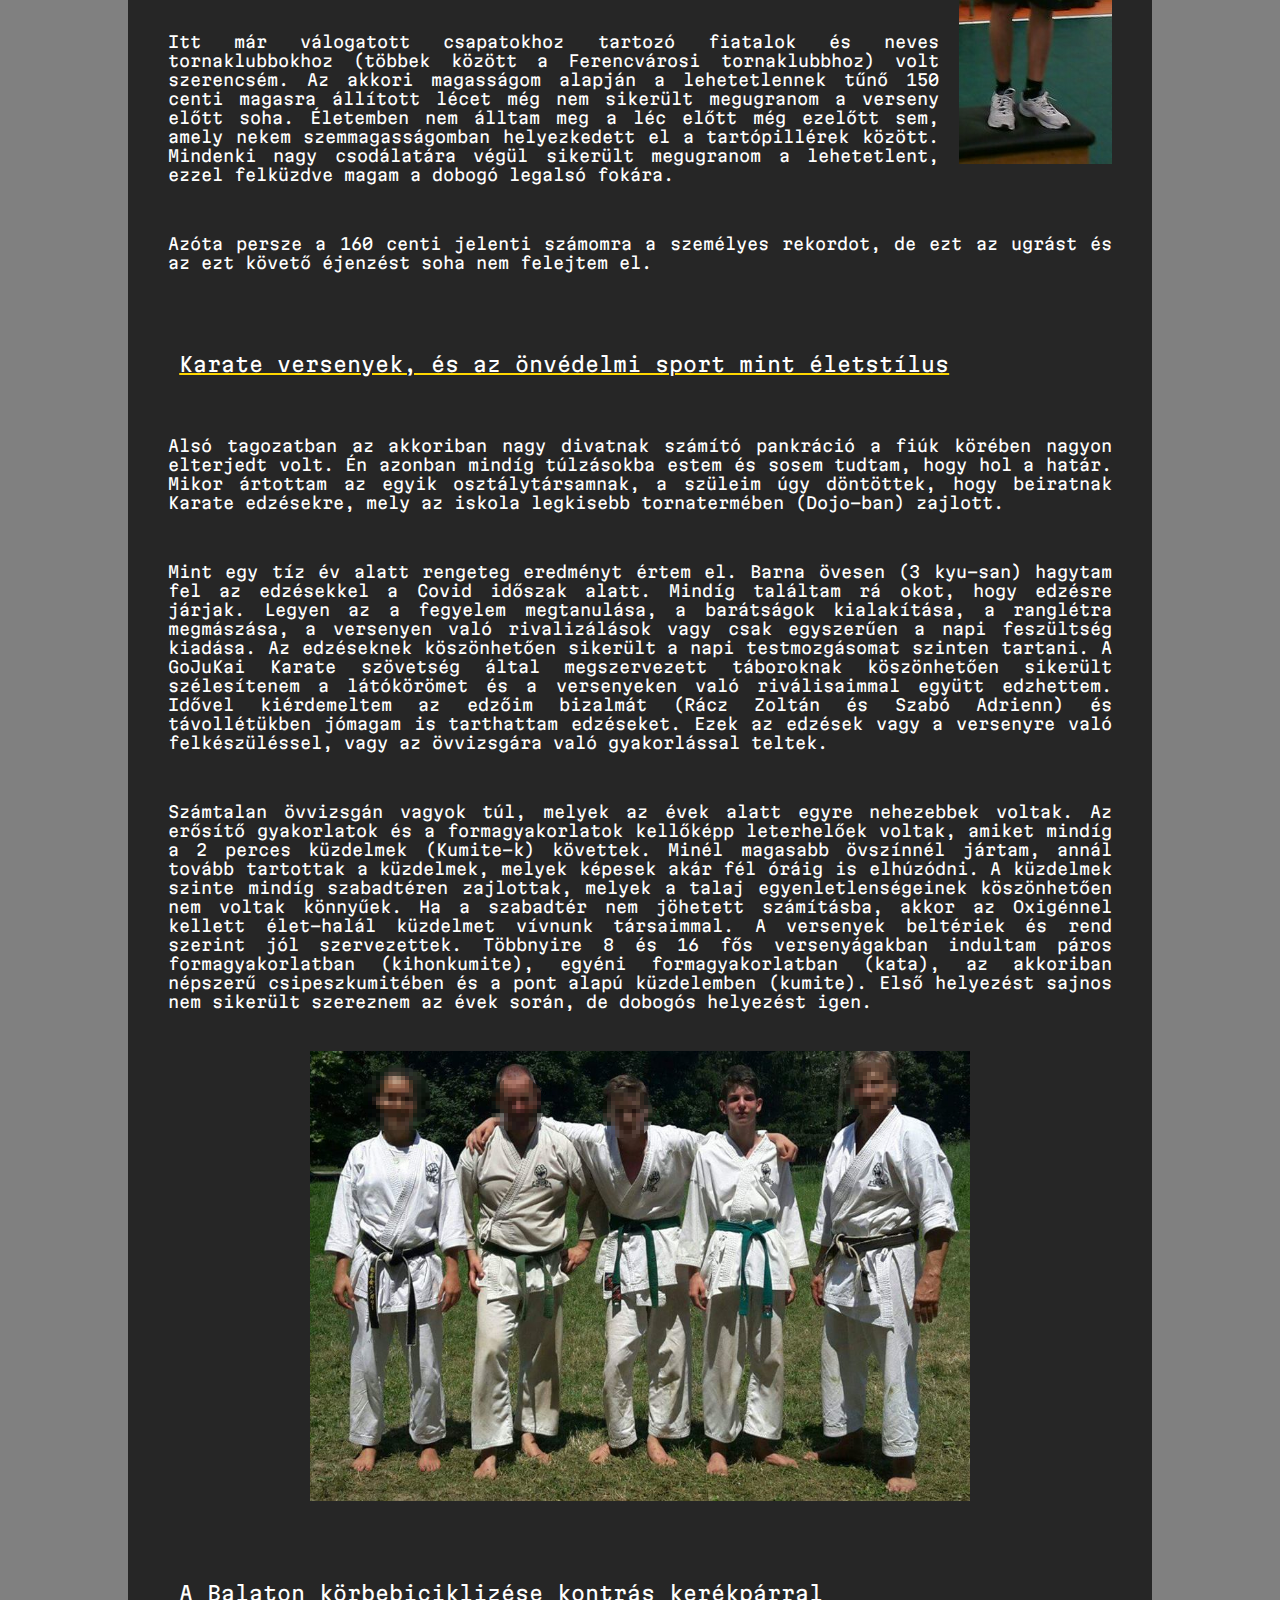
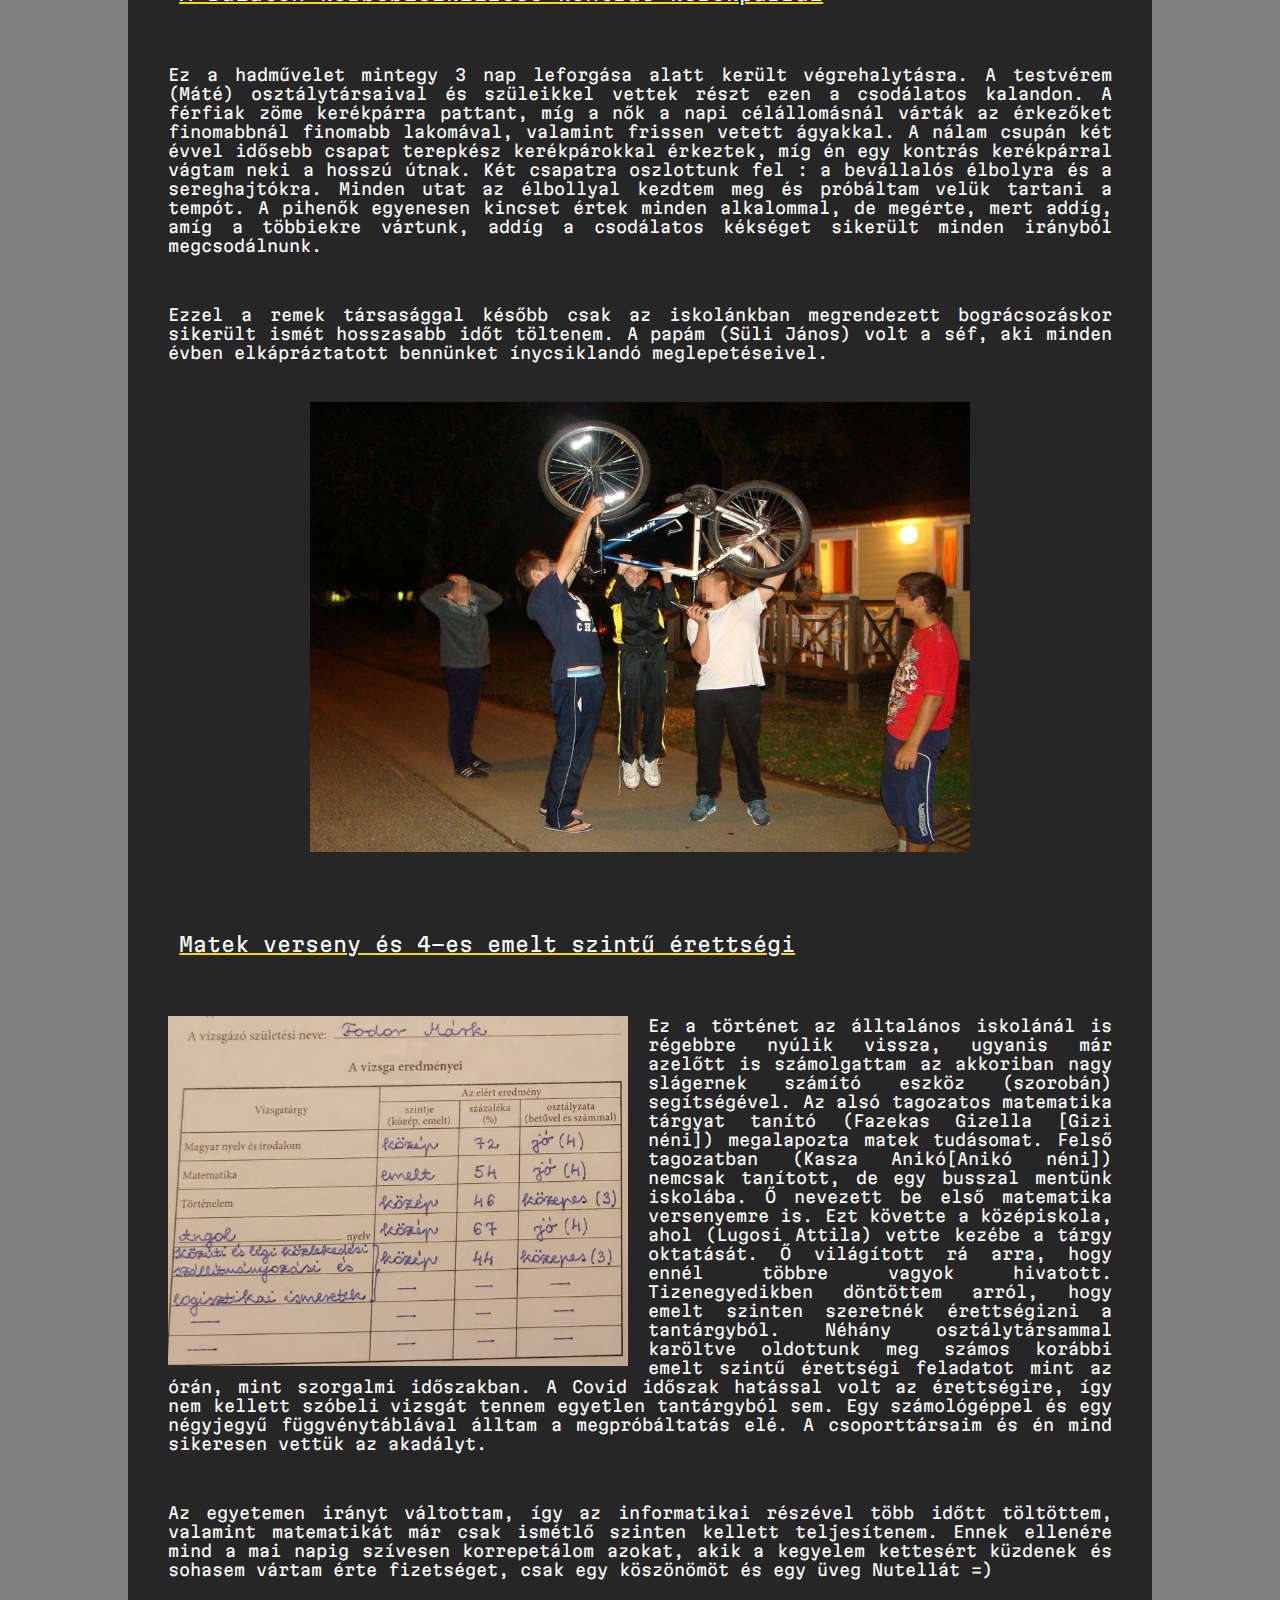
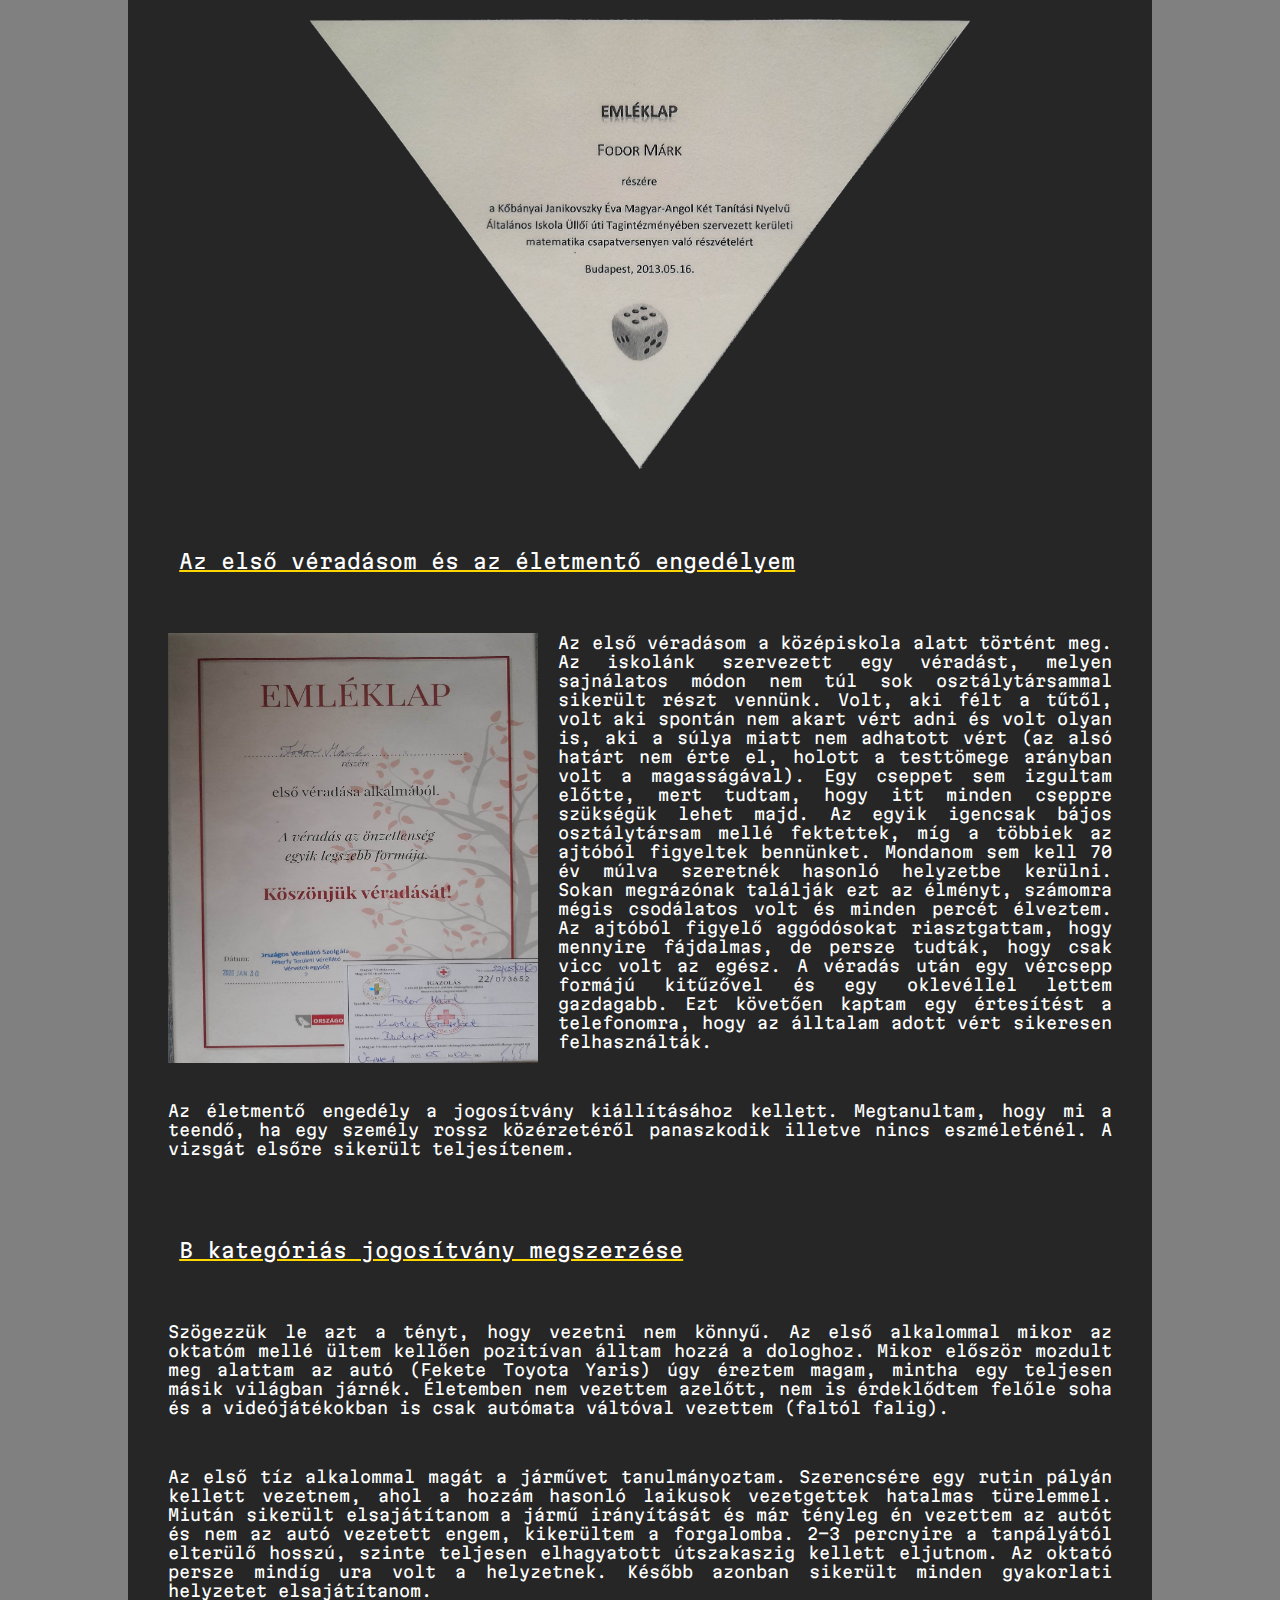
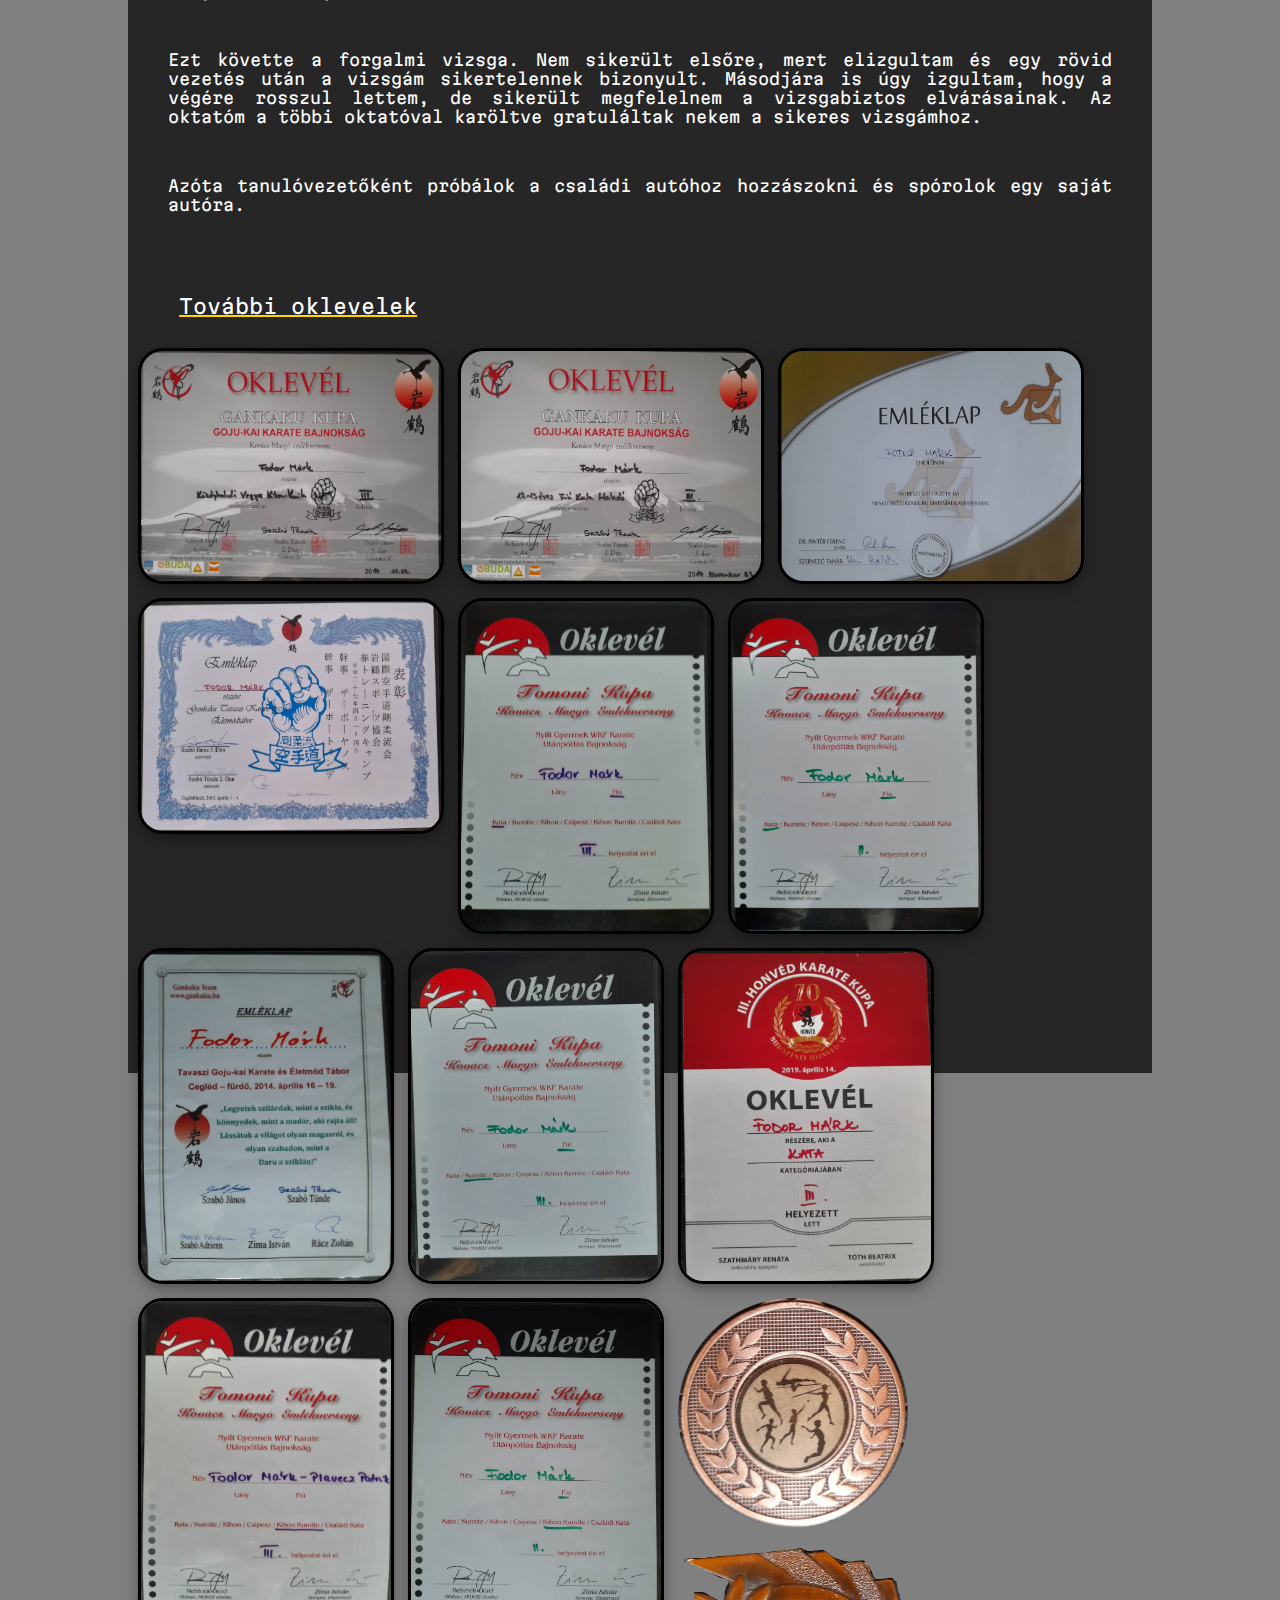
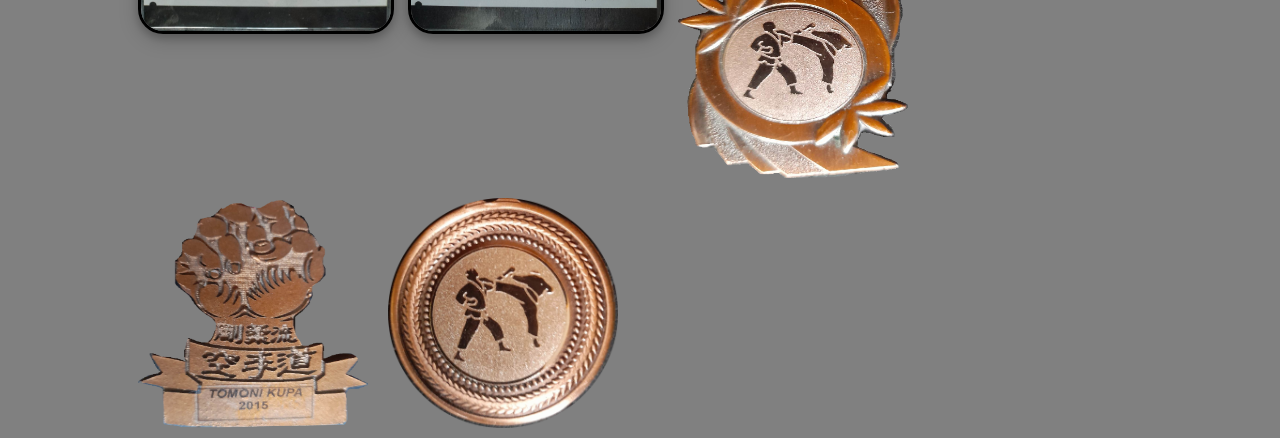
==== commit bd7b4c9e: "Add files via upload" ====
--- a/eredményeim.html
+++ b/eredményeim.html
@@ -32,6 +32,11 @@
 Megvertem az igazgatót (nem úgy, ahogy gondolod)
 </p>
 <p class="fejezet">
+
+<a href="IMAGES/edit/16.jpg" target="_blank">
+<img class="csocso2" src="IMAGES/edit/16.jpg" alt="Kitűző">
+</a>
+
 Álltalános iskolás koromban az igazgató egy rendkívül barátságos, idős úr volt (nevén szólítva Feri bácsi). Minden évben meghírdedett egy versenyt, amiben bárkivel szívesen kiállt a következő sportok keretein belül : asztali tenisz, csocsó és sakk. Testvérem (Máté) az asztali teniszben és a kézilabdában volt kiemelkedő, én pedig csocsóban és sakkban voltam alfa. Fivérem azon kevesek közé tartozott, akiknek sikerült megvernie az igazgatót asztali teniszben, én pedig sokáig nem mertem kihívni az igazgatót semmiben.
 </p>
 <p class="fejezet">
@@ -46,6 +51,9 @@
 </p>
 <p class="fejezet">
 Ami a sakkot illeti, abban még senki nem volt képes legyőzni őt pedig igencsak csábító ajánlatot tett. Aki legyőzi őt sakkban, az három napig ülhetett volna az igazgatói székben.
+
+
+
 </p>
 
 
@@ -390,4 +398,4 @@
 
 </body>
 
-</html>
+</html>--- a/CSS/eredményeim.css
+++ b/CSS/eredményeim.css
@@ -300,6 +300,13 @@
 	margin-right:20px;
 }
 
+img.csocso2{
+	float:right;
+	height:160px;
+	width:280px;
+	margin-left:20px;
+}
+
 img.kerekpar{
 	height:450px;
 	width:660px;
